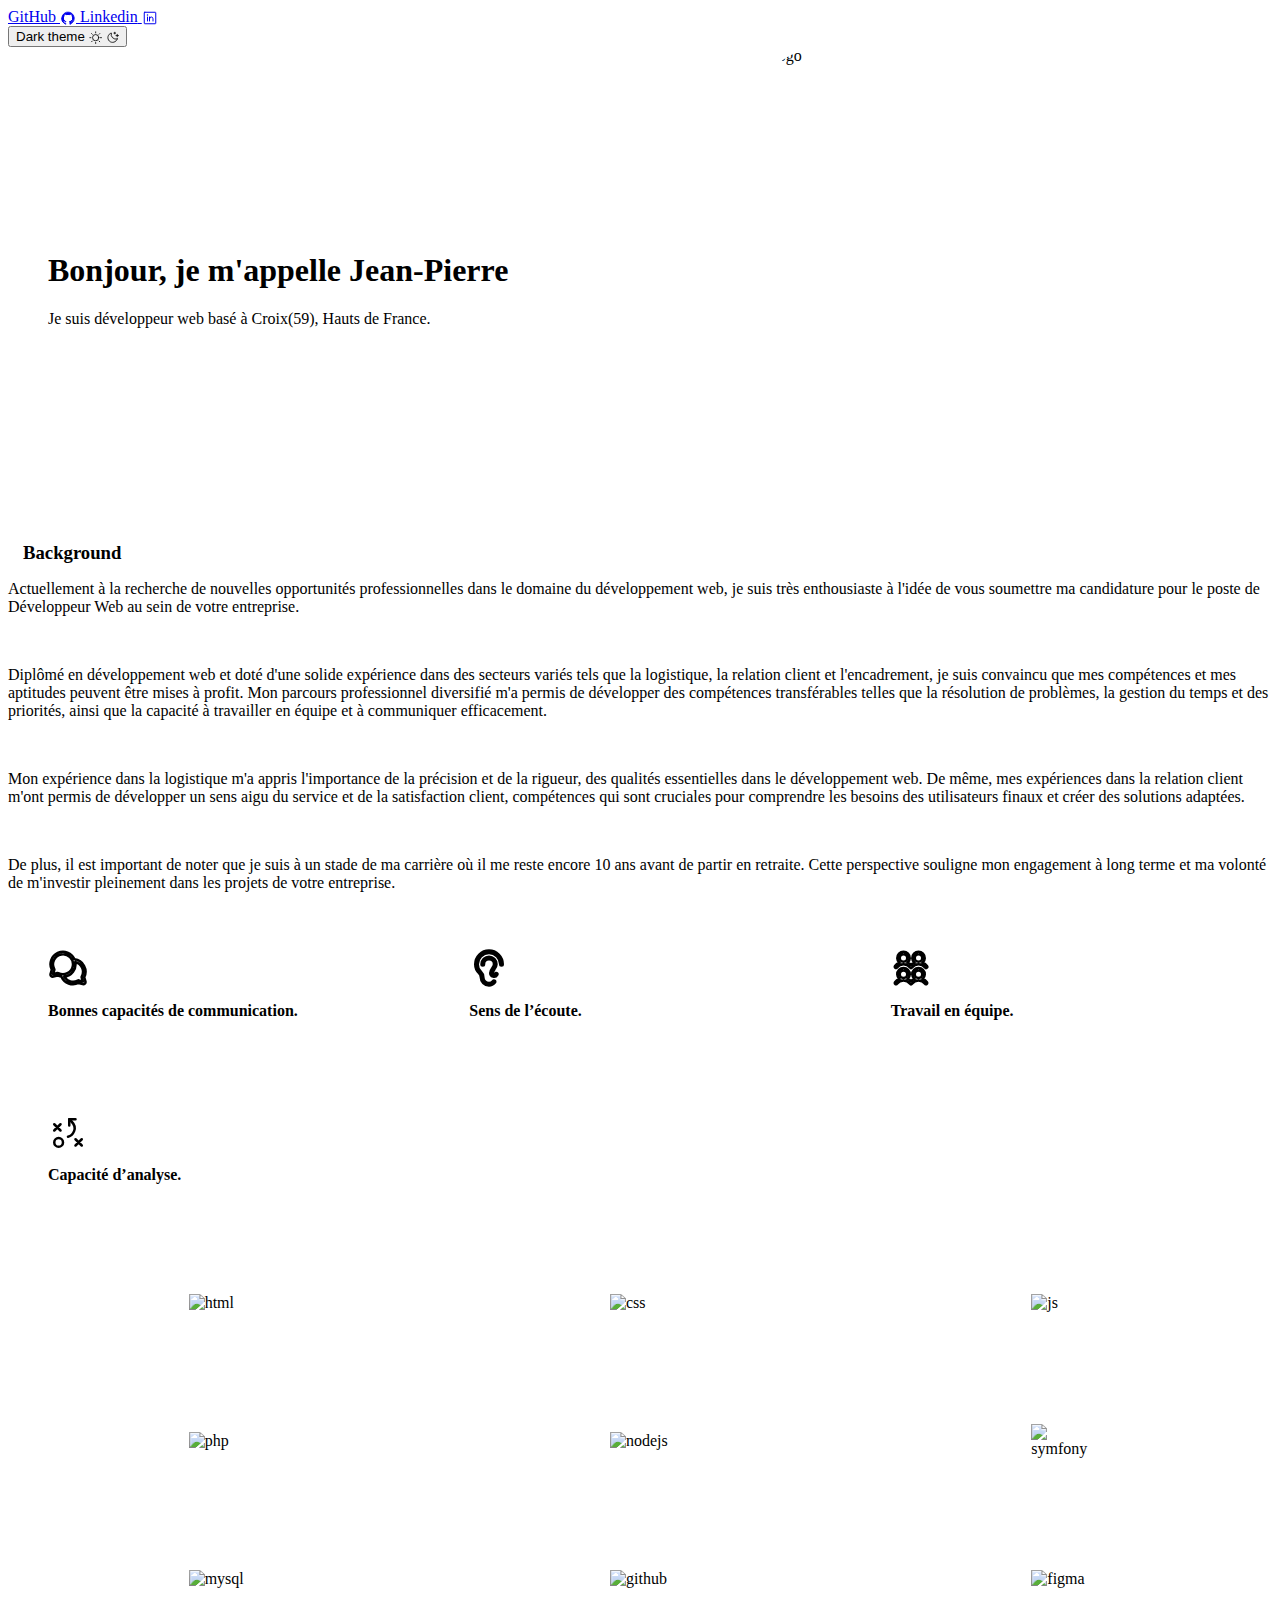
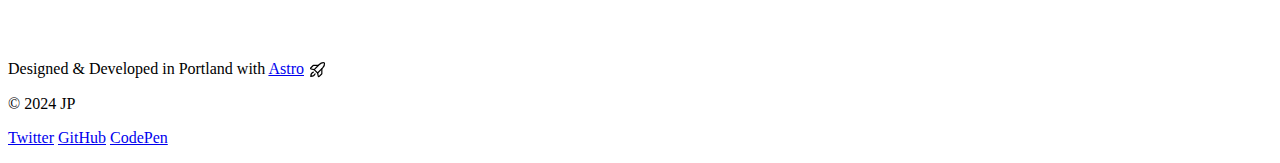
==== index.html @ b60fefc5 "css" ====
<!DOCTYPE html><html lang="fr" data-astro-cid-37fxchfa> <head><meta charset="UTF-8"><meta name="description" property="og:description" content="The personal site of JP"><meta name="viewport" content="width=device-width"><title>JP personal site</title><link rel="icon" type="image/svg+xml" href="/favicon.svg"><link rel="preconnect" href="https://fonts.googleapis.com"><link rel="preconnect" href="https://fonts.gstatic.com" crossorigin><link href="https://fonts.googleapis.com/css2?family=Public+Sans:ital,wght@0,400;0,700;1,400&family=Rubik:wght@500;600&display=swap" rel="stylesheet"><script>
	// This code is inlined in the head to make dark mode instant & blocking.
	const getThemePreference = () => {
		if (typeof localStorage !== 'undefined' && localStorage.getItem('theme')) {
			return localStorage.getItem('theme');
		}
		return window.matchMedia('(prefers-color-scheme: dark)').matches ? 'dark' : 'light';
	};
	const isDark = getThemePreference() === 'dark';
	document.documentElement.classList[isDark ? 'add' : 'remove']('theme-dark');

	if (typeof localStorage !== 'undefined') {
		// Watch the document element and persist user preference when it changes.
		const observer = new MutationObserver(() => {
			const isDark = document.documentElement.classList.contains('theme-dark');
			localStorage.setItem('theme', isDark ? 'dark' : 'light');
		});
		observer.observe(document.documentElement, { attributes: true, attributeFilter: ['class'] });
	}
</script><link rel="stylesheet" href="/portfolio-live/astro/about.D2MrxY_N.css" />
<style>.box[data-astro-cid-ab4ihpzs]{border:1px solid var(--gray-800);border-radius:.75rem;padding:1.5rem;background-color:var(--gray-999_40);box-shadow:var(--shadow-sm)}.skills[data-astro-cid-ab4ihpzs]{display:flex;flex-direction:column;gap:3rem}.skills[data-astro-cid-ab4ihpzs] h2[data-astro-cid-ab4ihpzs]{font-size:var(--text-lg)}.skills[data-astro-cid-ab4ihpzs] p[data-astro-cid-ab4ihpzs]{color:var(--gray-400)}@media (min-width: 50em){.box[data-astro-cid-ab4ihpzs]{border-radius:1.5rem;padding:2.5rem}.skills[data-astro-cid-ab4ihpzs]{display:grid;grid-template-columns:repeat(3,1fr);gap:5rem}.skills[data-astro-cid-ab4ihpzs] h2[data-astro-cid-ab4ihpzs]{font-size:var(--text-2xl)}}.box[data-astro-cid-4gfp2wzf]{border:1px solid var(--gray-800);border-radius:.75rem;padding:1.5rem;background-color:var(--gray-999_40);box-shadow:var(--shadow-sm)}img[data-astro-cid-4gfp2wzf]{width:60px}.stack[data-astro-cid-4gfp2wzf]{display:flex;flex-direction:column;align-items:center;margin:1rem}@media (min-width: 50em){.box[data-astro-cid-4gfp2wzf]{border-radius:1.5rem;padding:2.5rem}.skills[data-astro-cid-4gfp2wzf]{display:grid;grid-template-columns:repeat(3,1fr);gap:5rem;align-items:center}.skills[data-astro-cid-4gfp2wzf] h2[data-astro-cid-4gfp2wzf]{font-size:var(--text-2xl)}}.hero[data-astro-cid-j7pv25f6]{display:flex;flex-direction:column;align-items:center;gap:2rem}.roles[data-astro-cid-j7pv25f6]{display:none}.hero[data-astro-cid-j7pv25f6] img[data-astro-cid-j7pv25f6]{object-fit:cover;object-position:top;border-radius:50%}h3[data-astro-cid-j7pv25f6]{margin:15px}@media (min-width: 50em){.hero[data-astro-cid-j7pv25f6]{display:grid;grid-template-columns:6fr 4fr;padding-inline:2.5rem;gap:3.75rem}.roles[data-astro-cid-j7pv25f6]{margin-top:.5rem;display:flex;gap:.5rem}.hero[data-astro-cid-j7pv25f6] img[data-astro-cid-j7pv25f6]{border-radius:4.5rem;object-fit:cover}}.section[data-astro-cid-j7pv25f6]{display:grid;gap:2rem}.with-background[data-astro-cid-j7pv25f6]{position:relative}.with-background[data-astro-cid-j7pv25f6]:before{--hero-bg: var(--bg-image-subtle-2);content:"";position:absolute;pointer-events:none;left:50%;width:100vw;aspect-ratio:calc(2.25 / var(--bg-scale));top:0;transform:translateY(-75%) translate(-50%);background:url(/portfolio-live/assets/backgrounds/noise.png) top center/220px repeat,var(--hero-bg) center center / var(--bg-gradient-size) no-repeat,var(--gray-999);background-blend-mode:overlay,normal,normal,normal;mix-blend-mode:var(--bg-blend-mode);z-index:-1}.with-background[data-astro-cid-j7pv25f6].bg-variant:before{--hero-bg: var(--bg-image-subtle-1)}.section-header[data-astro-cid-j7pv25f6]{justify-self:center;text-align:center;max-width:50ch;font-size:var(--text-md);color:var(--gray-300)}.section-header[data-astro-cid-j7pv25f6] h3[data-astro-cid-j7pv25f6]{font-size:var(--text-2xl)}@media (min-width: 50em){.section[data-astro-cid-j7pv25f6]{grid-template-columns:repeat(4,1fr);grid-template-areas:"header header header header" "gallery gallery gallery gallery";gap:5rem}.section[data-astro-cid-j7pv25f6].with-cta{grid-template-areas:"header header header cta" "gallery gallery gallery gallery"}.section-header[data-astro-cid-j7pv25f6]{grid-area:header;font-size:var(--text-lg)}.section-header[data-astro-cid-j7pv25f6] h3[data-astro-cid-j7pv25f6]{font-size:var(--text-4xl)}.with-cta[data-astro-cid-j7pv25f6] .section-header[data-astro-cid-j7pv25f6]{justify-self:flex-start;text-align:left}.gallery[data-astro-cid-j7pv25f6]{grid-area:gallery}.cta[data-astro-cid-j7pv25f6]{grid-area:cta}}.mention-card[data-astro-cid-j7pv25f6]{display:flex;height:7rem;justify-content:center;align-items:center;text-align:center;border:1px solid var(--gray-800);border-radius:1.5rem;color:var(--gray-300);background:var(--gradient-subtle);box-shadow:var(--shadow-sm)}@media (min-width: 50em){.mention-card[data-astro-cid-j7pv25f6]{border-radius:1.5rem;height:9.5rem}}
svg[data-astro-cid-patnjmll]{vertical-align:middle;width:var(--size, 1em);height:var(--size, 1em)}
</style><script type="module">addEventListener("load",()=>document.documentElement.classList.add("loaded"));class i extends HTMLElement{constructor(){super(),this.appendChild(this.querySelector("template").content.cloneNode(!0));const t=this.querySelector("button"),e=document.getElementById("menu-content");e.hidden=!0,e.classList.add("menu-content");const n=s=>{t.setAttribute("aria-expanded",s?"true":"false"),e.hidden=!s};t.addEventListener("click",()=>n(e.hidden));const d=s=>{n(s.matches),t.hidden=s.matches},c=window.matchMedia("(min-width: 50em)");d(c),c.addEventListener("change",d)}}customElements.define("menu-button",i);class a extends HTMLElement{constructor(){super();const t=this.querySelector("button"),e=n=>{document.documentElement.classList[n?"add":"remove"]("theme-dark"),t.setAttribute("aria-pressed",String(n))};t.addEventListener("click",()=>e(!this.isDark())),e(this.isDark())}isDark(){return document.documentElement.classList.contains("theme-dark")}}customElements.define("theme-toggle",a);
</script></head> <body data-astro-cid-37fxchfa> <div class="stack backgrounds" data-astro-cid-37fxchfa> <nav data-astro-cid-dmqpwcec> <div class="menu-header" data-astro-cid-dmqpwcec> <menu-button data-astro-cid-dmqpwcec> <template data-astro-cid-dmqpwcec> <button class="menu-button" aria-expanded="false" data-astro-cid-dmqpwcec> <span class="sr-only" data-astro-cid-dmqpwcec>Menu</span> <svg xmlns="http://www.w3.org/2000/svg" width="40" height="40" viewBox="0 0 256 256" aria-hidden="true" stroke="currentcolor" fill="currentcolor" class="astro-patnjmll" data-astro-cid-patnjmll> <g data-astro-cid-patnjmll><path stroke-linecap="round" stroke-linejoin="round" stroke-width="16" d="M40 128h176M40 64h176M40 192h176"/></g>  </svg>  </button> </template> </menu-button> </div> <noscript> <div class="menu-footer" data-astro-cid-dmqpwcec> <div class="socials" data-astro-cid-dmqpwcec> <a href="https://github.com/me" class="social" data-astro-cid-dmqpwcec> <span class="sr-only" data-astro-cid-dmqpwcec>GitHub</span> <svg xmlns="http://www.w3.org/2000/svg" width="40" height="40" viewBox="0 0 256 256" aria-hidden="true" stroke="currentcolor" fill="currentcolor" class="astro-patnjmll" data-astro-cid-patnjmll> <g data-astro-cid-patnjmll><g stroke-linecap="round" stroke-linejoin="round"><path fill="none" stroke-width="14.7" d="M55.7 167.2c13.9 1 21.3 13.1 22.2 14.6 4.2 7.2 10.4 9.6 18.3 7.1l1.1-3.4a60.3 60.3 0 0 1-25.8-11.9c-12-10.1-18-25.6-18-46.3"/><path fill="none" stroke-width="16" d="M61.4 205.1a24.5 24.5 0 0 1-3-6.1c-3.2-7.9-7.1-10.6-7.8-11.1l-1-.6c-2.4-1.6-9.5-6.5-7.2-13.9 1.4-4.5 6-7.2 12.3-7.2h.8c4 .3 7.6 1.5 10.7 3.2-9.1-10.1-13.6-24.3-13.6-42.3 0-11.3 3.5-21.7 10.1-30.4A46.7 46.7 0 0 1 65 67.3a8.3 8.3 0 0 1 5-4.7c2.8-.9 13.3-2.7 33.2 9.9a105 105 0 0 1 50.5 0c19.9-12.6 30.4-10.8 33.2-9.9 2.3.7 4.1 2.4 5 4.7 5 12.7 4 23.2 2.6 29.4 6.7 8.7 10 18.9 10 30.4 0 42.6-25.8 54.7-43.6 58.7 1.4 4.1 2.2 8.8 2.2 13.7l-.1 23.4v2.3"/><path fill="none" stroke-width="16" d="M160.9 185.7c1.4 4.1 2.2 8.8 2.2 13.7l-.1 23.4v2.3A98.6 98.6 0 1 0 61.4 205c-1.4-2.1-11.3-17.5-11.8-17.8-2.4-1.6-9.5-6.5-7.2-13.9 1.4-4.5 6-7.2 12.3-7.2h.8c4 .3 7.6 1.5 10.7 3.2-9.1-10.1-13.6-24.3-13.6-42.3 0-11.3 3.5-21.7 10.1-30.4A46.4 46.4 0 0 1 65 67.3a8.3 8.3 0 0 1 5-4.7c2.8-.9 13.3-2.7 33.2 9.9a105 105 0 0 1 50.5 0c19.9-12.6 30.4-10.8 33.2-9.9 2.3.7 4.1 2.4 5 4.7 5 12.7 4 23.2 2.6 29.4 6.7 8.7 10 18.9 10 30.4.1 42.6-25.8 54.7-43.6 58.6z"/><path fill="none" stroke-width="18.7" d="m170.1 203.3 17.3-12 17.2-18.7 9.5-26.6v-27.9l-9.5-27.5" /><path fill="none" stroke-width="22.7" d="m92.1 57.3 23.3-4.6 18.7-1.4 29.3 5.4m-110 32.6-8 16-4 21.4.6 20.3 3.4 13" /><path fill="none" stroke-width="13.3" d="M28.8 133a100 100 0 0 0 66.9 94.4v-8.7c-22.4 1.8-33-11.5-35.6-19.8-3.4-8.6-7.8-11.4-8.5-11.8"/></g></g>  </svg>  </a><a href="https://codepen.io/me" class="social" data-astro-cid-dmqpwcec> <span class="sr-only" data-astro-cid-dmqpwcec>Linkedin</span> <svg xmlns="http://www.w3.org/2000/svg" width="40" height="40" viewBox="0 0 256 256" aria-hidden="true" stroke="currentcolor" fill="currentcolor" class="astro-patnjmll" data-astro-cid-patnjmll> <g data-astro-cid-patnjmll><rect width="184" height="184" x="36" y="36" fill="none" stroke-linecap="round" stroke-linejoin="round" stroke-width="16" rx="8"/><path fill="none" stroke-linecap="round" stroke-linejoin="round" stroke-width="16" d="M120 112v64m-32-64v64m32-36a28 28 0 0 1 56 0v36"/><circle stroke="none" cx="88" cy="80" r="12"/></g>  </svg>  </a> </div> </div> </noscript> <div id="menu-content" hidden data-astro-cid-dmqpwcec> <div class="menu-footer" data-astro-cid-dmqpwcec> <div class="socials" data-astro-cid-dmqpwcec> <a href="https://github.com/me" class="social" data-astro-cid-dmqpwcec> <span class="sr-only" data-astro-cid-dmqpwcec>GitHub</span> <svg xmlns="http://www.w3.org/2000/svg" width="40" height="40" viewBox="0 0 256 256" aria-hidden="true" stroke="currentcolor" fill="currentcolor" class="astro-patnjmll" data-astro-cid-patnjmll> <g data-astro-cid-patnjmll><g stroke-linecap="round" stroke-linejoin="round"><path fill="none" stroke-width="14.7" d="M55.7 167.2c13.9 1 21.3 13.1 22.2 14.6 4.2 7.2 10.4 9.6 18.3 7.1l1.1-3.4a60.3 60.3 0 0 1-25.8-11.9c-12-10.1-18-25.6-18-46.3"/><path fill="none" stroke-width="16" d="M61.4 205.1a24.5 24.5 0 0 1-3-6.1c-3.2-7.9-7.1-10.6-7.8-11.1l-1-.6c-2.4-1.6-9.5-6.5-7.2-13.9 1.4-4.5 6-7.2 12.3-7.2h.8c4 .3 7.6 1.5 10.7 3.2-9.1-10.1-13.6-24.3-13.6-42.3 0-11.3 3.5-21.7 10.1-30.4A46.7 46.7 0 0 1 65 67.3a8.3 8.3 0 0 1 5-4.7c2.8-.9 13.3-2.7 33.2 9.9a105 105 0 0 1 50.5 0c19.9-12.6 30.4-10.8 33.2-9.9 2.3.7 4.1 2.4 5 4.7 5 12.7 4 23.2 2.6 29.4 6.7 8.7 10 18.9 10 30.4 0 42.6-25.8 54.7-43.6 58.7 1.4 4.1 2.2 8.8 2.2 13.7l-.1 23.4v2.3"/><path fill="none" stroke-width="16" d="M160.9 185.7c1.4 4.1 2.2 8.8 2.2 13.7l-.1 23.4v2.3A98.6 98.6 0 1 0 61.4 205c-1.4-2.1-11.3-17.5-11.8-17.8-2.4-1.6-9.5-6.5-7.2-13.9 1.4-4.5 6-7.2 12.3-7.2h.8c4 .3 7.6 1.5 10.7 3.2-9.1-10.1-13.6-24.3-13.6-42.3 0-11.3 3.5-21.7 10.1-30.4A46.4 46.4 0 0 1 65 67.3a8.3 8.3 0 0 1 5-4.7c2.8-.9 13.3-2.7 33.2 9.9a105 105 0 0 1 50.5 0c19.9-12.6 30.4-10.8 33.2-9.9 2.3.7 4.1 2.4 5 4.7 5 12.7 4 23.2 2.6 29.4 6.7 8.7 10 18.9 10 30.4.1 42.6-25.8 54.7-43.6 58.6z"/><path fill="none" stroke-width="18.7" d="m170.1 203.3 17.3-12 17.2-18.7 9.5-26.6v-27.9l-9.5-27.5" /><path fill="none" stroke-width="22.7" d="m92.1 57.3 23.3-4.6 18.7-1.4 29.3 5.4m-110 32.6-8 16-4 21.4.6 20.3 3.4 13" /><path fill="none" stroke-width="13.3" d="M28.8 133a100 100 0 0 0 66.9 94.4v-8.7c-22.4 1.8-33-11.5-35.6-19.8-3.4-8.6-7.8-11.4-8.5-11.8"/></g></g>  </svg>  </a><a href="https://codepen.io/me" class="social" data-astro-cid-dmqpwcec> <span class="sr-only" data-astro-cid-dmqpwcec>Linkedin</span> <svg xmlns="http://www.w3.org/2000/svg" width="40" height="40" viewBox="0 0 256 256" aria-hidden="true" stroke="currentcolor" fill="currentcolor" class="astro-patnjmll" data-astro-cid-patnjmll> <g data-astro-cid-patnjmll><rect width="184" height="184" x="36" y="36" fill="none" stroke-linecap="round" stroke-linejoin="round" stroke-width="16" rx="8"/><path fill="none" stroke-linecap="round" stroke-linejoin="round" stroke-width="16" d="M120 112v64m-32-64v64m32-36a28 28 0 0 1 56 0v36"/><circle stroke="none" cx="88" cy="80" r="12"/></g>  </svg>  </a> </div> <div class="theme-toggle" data-astro-cid-dmqpwcec> <theme-toggle data-astro-cid-x3pjskd3> <button data-astro-cid-x3pjskd3> <span class="sr-only" data-astro-cid-x3pjskd3>Dark theme</span> <span class="icon light" data-astro-cid-x3pjskd3><svg xmlns="http://www.w3.org/2000/svg" width="40" height="40" viewBox="0 0 256 256" aria-hidden="true" stroke="currentcolor" fill="currentcolor" class="astro-patnjmll" data-astro-cid-patnjmll> <g data-astro-cid-patnjmll><circle cx="128" cy="128" r="60" fill="none" stroke-linecap="round" stroke-linejoin="round" stroke-width="16"/><path fill="none" stroke-linecap="round" stroke-linejoin="round" stroke-width="16" d="M128 36V16M63 63 49 49m-13 79H16m47 65-14 14m79 13v20m65-47 14 14m13-79h20m-47-65 14-14"/></g>  </svg> </span> <span class="icon dark" data-astro-cid-x3pjskd3><svg xmlns="http://www.w3.org/2000/svg" width="40" height="40" viewBox="0 0 256 256" aria-hidden="true" stroke="currentcolor" fill="currentcolor" class="astro-patnjmll" data-astro-cid-patnjmll> <g data-astro-cid-patnjmll><path fill="none" stroke-linecap="round" stroke-linejoin="round" stroke-width="16" d="M216 112V64m24 24h-48m-24-64v32m16-16h-32m65 113A92 92 0 0 1 103 39h0a92 92 0 1 0 114 114Z"/></g>  </svg> </span> </button> </theme-toggle>   </div> </div> </div> </nav>    <div class="stack gap-20 lg:gap-48" data-astro-cid-j7pv25f6> <div class="wrapper stack gap-8 lg:gap-20" data-astro-cid-j7pv25f6> <header class="hero" data-astro-cid-j7pv25f6> <div class="hero stack gap-4 start" data-astro-cid-bbe6dxrz> <div class="stack gap-2" data-astro-cid-bbe6dxrz> <h1 class="title" data-astro-cid-bbe6dxrz>Bonjour, je m&#39;appelle Jean-Pierre</h1> <p class="tagline" data-astro-cid-bbe6dxrz>Je suis développeur web basé à Croix(59), Hauts de France.</p> </div>  </div>  <img alt="Logo" width="480" height="480" src="/portfolio-live/assets/logo.png" data-astro-cid-j7pv25f6> </header> </div> <main class="wrapper stack gap-20 lg:gap-48" data-astro-cid-j7pv25f6> <section data-astro-cid-j7pv25f6> <h3 class="mx-6" data-astro-cid-j7pv25f6>Background</h3> <div class="content" data-astro-cid-j7pv25f6> <p data-astro-cid-j7pv25f6>
Actuellement à la recherche de nouvelles opportunités professionnelles dans le domaine du développement web, je suis très enthousiaste à l'idée de vous soumettre ma candidature pour le poste de Développeur Web au sein de votre entreprise.
</p> <br data-astro-cid-j7pv25f6> <p data-astro-cid-j7pv25f6>
Diplômé en développement web et doté d'une solide expérience dans des secteurs variés tels que la logistique, la relation client et l'encadrement, je suis convaincu que mes compétences et mes aptitudes peuvent être mises à profit. Mon parcours professionnel diversifié m'a permis de développer des compétences transférables telles que la résolution de problèmes, la gestion du temps et des priorités, ainsi que la capacité à travailler en équipe et à communiquer efficacement.
</p> <br data-astro-cid-j7pv25f6> <p data-astro-cid-j7pv25f6>
Mon expérience dans la logistique m'a appris l'importance de la précision et de la rigueur, des qualités essentielles dans le développement web. De même, mes expériences dans la relation client m'ont permis de développer un sens aigu du service et de la satisfaction client, compétences qui sont cruciales pour comprendre les besoins des utilisateurs finaux et créer des solutions adaptées.
</p> <br data-astro-cid-j7pv25f6> <p data-astro-cid-j7pv25f6>
De plus, il est important de noter que je suis à un stade de ma carrière où il me reste encore 10 ans avant de partir en retraite. Cette perspective souligne mon engagement à long terme et ma volonté de m'investir pleinement dans les projets de votre entreprise.
</p> </div> </section> <section class="box skills" data-astro-cid-ab4ihpzs> <div class="stack gap-2 lg:gap-4" data-astro-cid-ab4ihpzs> <svg xmlns="http://www.w3.org/2000/svg" width="40" height="40" viewBox="0 0 256 256" aria-hidden="true" stroke="url(#icon-gradient-8xuyfikn)" fill="url(#icon-gradient-8xuyfikn)" style="--size:2.5rem" class="astro-patnjmll" data-astro-cid-patnjmll> <g data-astro-cid-patnjmll><path fill="none" stroke-linecap="round" stroke-linejoin="round" stroke-width="16" d="M231.79,187.33A80,80,0,0,0,169.57,72.59,80,80,0,1,0,24.21,139.33l-7.66,26.82a14,14,0,0,0,17.3,17.3l26.82-7.66a80.15,80.15,0,0,0,25.75,7.63,80,80,0,0,0,108.91,40.37l26.82,7.66a14,14,0,0,0,17.3-17.3ZM61.53,159.23a8.22,8.22,0,0,0-2.2.3l-26.41,7.55,7.55-26.41a8,8,0,0,0-.68-6,63.95,63.95,0,1,1,25.57,25.57A7.94,7.94,0,0,0,61.53,159.23Zm154,29.44,7.55,26.41-26.41-7.55a8,8,0,0,0-6,.68,64.06,64.06,0,0,1-86.32-24.64A79.93,79.93,0,0,0,174.7,89.71a64,64,0,0,1,41.51,92.93A8,8,0,0,0,215.53,188.67Z"/></g> <linearGradient id="icon-gradient-8xuyfikn" x1="23" x2="235" y1="43" y2="202" gradientUnits="userSpaceOnUse" data-astro-cid-patnjmll> <stop stop-color="var(--gradient-stop-1)" data-astro-cid-patnjmll></stop> <stop offset=".5" stop-color="var(--gradient-stop-2)" data-astro-cid-patnjmll></stop> <stop offset="1" stop-color="var(--gradient-stop-3)" data-astro-cid-patnjmll></stop> </linearGradient> </svg>  <h2 data-astro-cid-ab4ihpzs>Bonnes  capacités de communication.</h2> </div> <div class="stack gap-2 lg:gap-4" data-astro-cid-ab4ihpzs> <svg xmlns="http://www.w3.org/2000/svg" width="40" height="40" viewBox="0 0 256 256" aria-hidden="true" stroke="url(#icon-gradient-jhmcjo9o)" fill="url(#icon-gradient-jhmcjo9o)" style="--size:2.5rem" class="astro-patnjmll" data-astro-cid-patnjmll> <g data-astro-cid-patnjmll><path fill="none" stroke-linecap="round" stroke-linejoin="round" stroke-width="16" d="M216,104a8,8,0,0,1-16,0,72,72,0,0,0-144,0c0,26.7,8.53,34.92,17.57,43.64C82.21,156,92,165.41,92,188a36,36,0,0,0,36,36c10.24,0,18.45-4.16,25.83-13.09a8,8,0,1,1,12.34,10.18C155.81,233.64,143,240,128,240a52.06,52.06,0,0,1-52-52c0-15.79-5.68-21.27-13.54-28.84C52.46,149.5,40,137.5,40,104a88,88,0,0,1,176,0Zm-38.13,57.08A8,8,0,0,0,166.93,164,8,8,0,0,1,152,160c0-9.33,4.82-15.76,10.4-23.2,6.37-8.5,13.6-18.13,13.6-32.8a48,48,0,0,0-96,0,8,8,0,0,0,16,0,32,32,0,0,1,64,0c0,9.33-4.82,15.76-10.4,23.2-6.37,8.5-13.6,18.13-13.6,32.8a24,24,0,0,0,44.78,12A8,8,0,0,0,177.87,161.08Z"/></g> <linearGradient id="icon-gradient-jhmcjo9o" x1="23" x2="235" y1="43" y2="202" gradientUnits="userSpaceOnUse" data-astro-cid-patnjmll> <stop stop-color="var(--gradient-stop-1)" data-astro-cid-patnjmll></stop> <stop offset=".5" stop-color="var(--gradient-stop-2)" data-astro-cid-patnjmll></stop> <stop offset="1" stop-color="var(--gradient-stop-3)" data-astro-cid-patnjmll></stop> </linearGradient> </svg>  <h2 data-astro-cid-ab4ihpzs>Sens de l’écoute.</h2> </div> <div class="stack gap-2 lg:gap-4" data-astro-cid-ab4ihpzs> <svg xmlns="http://www.w3.org/2000/svg" width="40" height="40" viewBox="0 0 256 256" aria-hidden="true" stroke="url(#icon-gradient-a9tbwdmz)" fill="url(#icon-gradient-a9tbwdmz)" style="--size:2.5rem" class="astro-patnjmll" data-astro-cid-patnjmll> <g data-astro-cid-patnjmll><path fill="none" stroke-linecap="none" stroke-linejoin="none" stroke-width="16" path d="M27.2,126.4a8,8,0,0,0,11.2-1.6,52,52,0,0,1,83.2,0,8,8,0,0,0,11.2,1.59,7.73,7.73,0,0,0,1.59-1.59h0a52,52,0,0,1,83.2,0,8,8,0,0,0,12.8-9.61A67.85,67.85,0,0,0,203,93.51a40,40,0,1,0-53.94,0,67.27,67.27,0,0,0-21,14.31,67.27,67.27,0,0,0-21-14.31,40,40,0,1,0-53.94,0A67.88,67.88,0,0,0,25.6,115.2,8,8,0,0,0,27.2,126.4ZM176,40a24,24,0,1,1-24,24A24,24,0,0,1,176,40ZM80,40A24,24,0,1,1,56,64,24,24,0,0,1,80,40ZM203,197.51a40,40,0,1,0-53.94,0,67.27,67.27,0,0,0-21,14.31,67.27,67.27,0,0,0-21-14.31,40,40,0,1,0-53.94,0A67.88,67.88,0,0,0,25.6,219.2a8,8,0,1,0,12.8,9.6,52,52,0,0,1,83.2,0,8,8,0,0,0,11.2,1.59,7.73,7.73,0,0,0,1.59-1.59h0a52,52,0,0,1,83.2,0,8,8,0,0,0,12.8-9.61A67.85,67.85,0,0,0,203,197.51ZM80,144a24,24,0,1,1-24,24A24,24,0,0,1,80,144Zm96,0a24,24,0,1,1-24,24A24,24,0,0,1,176,144Z"/></g> <linearGradient id="icon-gradient-a9tbwdmz" x1="23" x2="235" y1="43" y2="202" gradientUnits="userSpaceOnUse" data-astro-cid-patnjmll> <stop stop-color="var(--gradient-stop-1)" data-astro-cid-patnjmll></stop> <stop offset=".5" stop-color="var(--gradient-stop-2)" data-astro-cid-patnjmll></stop> <stop offset="1" stop-color="var(--gradient-stop-3)" data-astro-cid-patnjmll></stop> </linearGradient> </svg>  <h2 data-astro-cid-ab4ihpzs>Travail en équipe.</h2> </div> <div class="stack gap-2 lg:gap-4" data-astro-cid-ab4ihpzs> <svg xmlns="http://www.w3.org/2000/svg" width="40" height="40" viewBox="0 0 256 256" aria-hidden="true" stroke="url(#icon-gradient-6cy2mwjp)" fill="url(#icon-gradient-6cy2mwjp)" style="--size:2.5rem" class="astro-patnjmll" data-astro-cid-patnjmll> <g data-astro-cid-patnjmll><circle cx="68" cy="188" r="28" fill="none" stroke-linecap="round" stroke-linejoin="round" stroke-width="16"/><path fill="none" stroke-linecap="round" stroke-linejoin="round" stroke-width="16" d="m40 72 40 40m0-40-40 40m136 56 40 40m0-40-40 40M136 80V40h40"/><path fill="none" stroke-linecap="round" stroke-linejoin="round" stroke-width="16" d="m136 40 16 16c40 40 8 88-24 96"/></g> <linearGradient id="icon-gradient-6cy2mwjp" x1="23" x2="235" y1="43" y2="202" gradientUnits="userSpaceOnUse" data-astro-cid-patnjmll> <stop stop-color="var(--gradient-stop-1)" data-astro-cid-patnjmll></stop> <stop offset=".5" stop-color="var(--gradient-stop-2)" data-astro-cid-patnjmll></stop> <stop offset="1" stop-color="var(--gradient-stop-3)" data-astro-cid-patnjmll></stop> </linearGradient> </svg>  <h2 data-astro-cid-ab4ihpzs>Capacité d’analyse.</h2> </div> </section>  <section class="box skills" data-astro-cid-4gfp2wzf> <div class="stack gap-2 lg:gap-4" data-astro-cid-4gfp2wzf> <img src="/portfolio-live/assets/html.png" alt="html" data-astro-cid-4gfp2wzf> </div> <div class="stack gap-2 lg:gap-4" data-astro-cid-4gfp2wzf> <img src="/portfolio-live/assets/css.png" alt="css" data-astro-cid-4gfp2wzf> </div> <div class="stack gap-2 lg:gap-4" data-astro-cid-4gfp2wzf> <img src="/portfolio-live/assets/js.png" alt="js" data-astro-cid-4gfp2wzf> </div> <div class="stack gap-2 lg:gap-4" data-astro-cid-4gfp2wzf> <img src="/portfolio-live/assets/php.webp" alt="php" data-astro-cid-4gfp2wzf> </div> <div class="stack gap-2 lg:gap-4" data-astro-cid-4gfp2wzf> <img src="/portfolio-live/assets/nodejs.webp" alt="nodejs" data-astro-cid-4gfp2wzf> </div> <div class="stack gap-2 lg:gap-4" data-astro-cid-4gfp2wzf> <img src="/portfolio-live/assets/symfony.webp" alt="symfony" data-astro-cid-4gfp2wzf> </div> <div class="stack gap-2 lg:gap-4" data-astro-cid-4gfp2wzf> <img src="/portfolio-live/assets/mysql.webp" alt="mysql" data-astro-cid-4gfp2wzf> </div> <div class="stack gap-2 lg:gap-4" data-astro-cid-4gfp2wzf> <img src="/portfolio-live/assets/github.webp" alt="github" data-astro-cid-4gfp2wzf> </div> <div class="stack gap-2 lg:gap-4" data-astro-cid-4gfp2wzf> <img src="/portfolio-live/assets/figma.webp" alt="figma" data-astro-cid-4gfp2wzf> </div> </section>  </main> </div>  <footer data-astro-cid-sz7xmlte> <div class="group" data-astro-cid-sz7xmlte> <p data-astro-cid-sz7xmlte>
Designed & Developed in Portland with <a href="https://astro.build/" data-astro-cid-sz7xmlte>Astro</a> <svg xmlns="http://www.w3.org/2000/svg" width="40" height="40" viewBox="0 0 256 256" aria-hidden="true" stroke="currentcolor" fill="currentcolor" style="--size:1.2em" class="astro-patnjmll" data-astro-cid-patnjmll> <g data-astro-cid-patnjmll><path fill="none" stroke-linecap="round" stroke-linejoin="round" stroke-width="16" d="M94.1 184.6c-11.4 33.9-56.6 33.9-56.6 33.9s0-45.2 33.9-56.6m124.5-56.5L128 173.3 82.7 128l67.9-67.9C176.3 34.4 202 34.7 213 36.3a7.8 7.8 0 0 1 6.7 6.7c1.6 11 1.9 36.7-23.8 62.4Z"/><path fill="none" stroke-linecap="round" stroke-linejoin="round" stroke-width="16" d="M184.6 116.7v64.6a8 8 0 0 1-2.4 5.6l-32.3 32.4a8 8 0 0 1-13.5-4.1l-8.4-41.9m11.3-101.9H74.7a8 8 0 0 0-5.6 2.4l-32.4 32.3a8 8 0 0 0 4.1 13.5l41.9 8.4"/></g>  </svg>  </p> <p data-astro-cid-sz7xmlte>&copy; 2024 JP</p> </div> <p class="socials" data-astro-cid-sz7xmlte> <a href="https://twitter.com/me" data-astro-cid-sz7xmlte> Twitter</a> <a href="https://github.com/me" data-astro-cid-sz7xmlte> GitHub</a> <a href="https://codepen.io/me" data-astro-cid-sz7xmlte> CodePen</a> </p> </footer>  </div>   </body> </html>
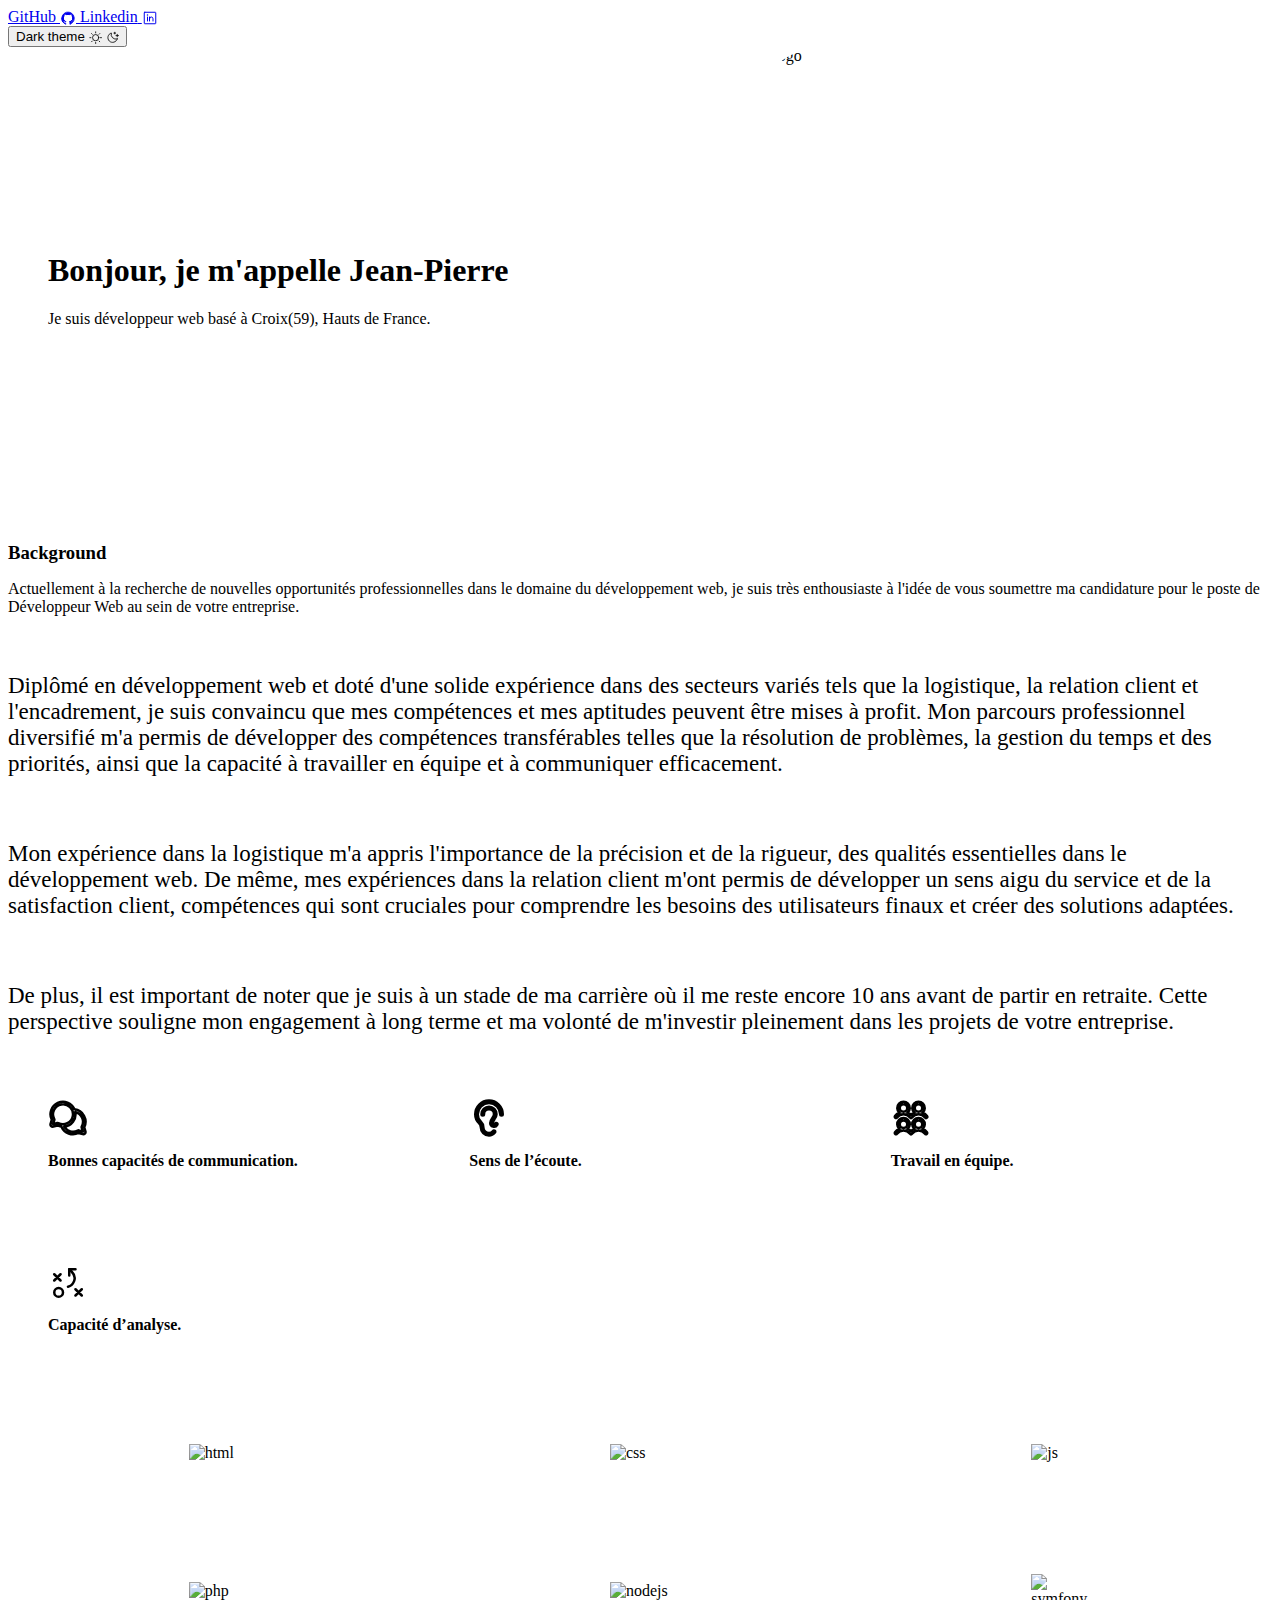
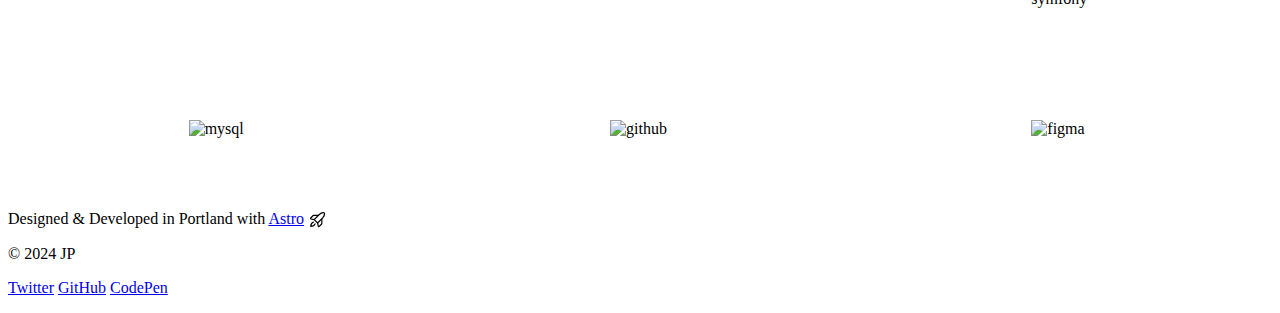
==== commit bd3ac2e0: "maj" ====
--- a/index.html
+++ b/index.html
@@ -18,16 +18,20 @@
 		observer.observe(document.documentElement, { attributes: true, attributeFilter: ['class'] });
 	}
 </script><link rel="stylesheet" href="/portfolio-live/astro/about.D2MrxY_N.css" />
-<style>.box[data-astro-cid-ab4ihpzs]{border:1px solid var(--gray-800);border-radius:.75rem;padding:1.5rem;background-color:var(--gray-999_40);box-shadow:var(--shadow-sm)}.skills[data-astro-cid-ab4ihpzs]{display:flex;flex-direction:column;gap:3rem}.skills[data-astro-cid-ab4ihpzs] h2[data-astro-cid-ab4ihpzs]{font-size:var(--text-lg)}.skills[data-astro-cid-ab4ihpzs] p[data-astro-cid-ab4ihpzs]{color:var(--gray-400)}@media (min-width: 50em){.box[data-astro-cid-ab4ihpzs]{border-radius:1.5rem;padding:2.5rem}.skills[data-astro-cid-ab4ihpzs]{display:grid;grid-template-columns:repeat(3,1fr);gap:5rem}.skills[data-astro-cid-ab4ihpzs] h2[data-astro-cid-ab4ihpzs]{font-size:var(--text-2xl)}}.box[data-astro-cid-4gfp2wzf]{border:1px solid var(--gray-800);border-radius:.75rem;padding:1.5rem;background-color:var(--gray-999_40);box-shadow:var(--shadow-sm)}img[data-astro-cid-4gfp2wzf]{width:60px}.stack[data-astro-cid-4gfp2wzf]{display:flex;flex-direction:column;align-items:center;margin:1rem}@media (min-width: 50em){.box[data-astro-cid-4gfp2wzf]{border-radius:1.5rem;padding:2.5rem}.skills[data-astro-cid-4gfp2wzf]{display:grid;grid-template-columns:repeat(3,1fr);gap:5rem;align-items:center}.skills[data-astro-cid-4gfp2wzf] h2[data-astro-cid-4gfp2wzf]{font-size:var(--text-2xl)}}.hero[data-astro-cid-j7pv25f6]{display:flex;flex-direction:column;align-items:center;gap:2rem}.roles[data-astro-cid-j7pv25f6]{display:none}.hero[data-astro-cid-j7pv25f6] img[data-astro-cid-j7pv25f6]{object-fit:cover;object-position:top;border-radius:50%}h3[data-astro-cid-j7pv25f6]{margin:15px}@media (min-width: 50em){.hero[data-astro-cid-j7pv25f6]{display:grid;grid-template-columns:6fr 4fr;padding-inline:2.5rem;gap:3.75rem}.roles[data-astro-cid-j7pv25f6]{margin-top:.5rem;display:flex;gap:.5rem}.hero[data-astro-cid-j7pv25f6] img[data-astro-cid-j7pv25f6]{border-radius:4.5rem;object-fit:cover}}.section[data-astro-cid-j7pv25f6]{display:grid;gap:2rem}.with-background[data-astro-cid-j7pv25f6]{position:relative}.with-background[data-astro-cid-j7pv25f6]:before{--hero-bg: var(--bg-image-subtle-2);content:"";position:absolute;pointer-events:none;left:50%;width:100vw;aspect-ratio:calc(2.25 / var(--bg-scale));top:0;transform:translateY(-75%) translate(-50%);background:url(/portfolio-live/assets/backgrounds/noise.png) top center/220px repeat,var(--hero-bg) center center / var(--bg-gradient-size) no-repeat,var(--gray-999);background-blend-mode:overlay,normal,normal,normal;mix-blend-mode:var(--bg-blend-mode);z-index:-1}.with-background[data-astro-cid-j7pv25f6].bg-variant:before{--hero-bg: var(--bg-image-subtle-1)}.section-header[data-astro-cid-j7pv25f6]{justify-self:center;text-align:center;max-width:50ch;font-size:var(--text-md);color:var(--gray-300)}.section-header[data-astro-cid-j7pv25f6] h3[data-astro-cid-j7pv25f6]{font-size:var(--text-2xl)}@media (min-width: 50em){.section[data-astro-cid-j7pv25f6]{grid-template-columns:repeat(4,1fr);grid-template-areas:"header header header header" "gallery gallery gallery gallery";gap:5rem}.section[data-astro-cid-j7pv25f6].with-cta{grid-template-areas:"header header header cta" "gallery gallery gallery gallery"}.section-header[data-astro-cid-j7pv25f6]{grid-area:header;font-size:var(--text-lg)}.section-header[data-astro-cid-j7pv25f6] h3[data-astro-cid-j7pv25f6]{font-size:var(--text-4xl)}.with-cta[data-astro-cid-j7pv25f6] .section-header[data-astro-cid-j7pv25f6]{justify-self:flex-start;text-align:left}.gallery[data-astro-cid-j7pv25f6]{grid-area:gallery}.cta[data-astro-cid-j7pv25f6]{grid-area:cta}}.mention-card[data-astro-cid-j7pv25f6]{display:flex;height:7rem;justify-content:center;align-items:center;text-align:center;border:1px solid var(--gray-800);border-radius:1.5rem;color:var(--gray-300);background:var(--gradient-subtle);box-shadow:var(--shadow-sm)}@media (min-width: 50em){.mention-card[data-astro-cid-j7pv25f6]{border-radius:1.5rem;height:9.5rem}}
+<style>.box[data-astro-cid-ab4ihpzs]{border:1px solid var(--gray-800);border-radius:.75rem;padding:1.5rem;background-color:var(--gray-999_40);box-shadow:var(--shadow-sm)}.skills[data-astro-cid-ab4ihpzs]{display:flex;flex-direction:column;gap:3rem}.skills[data-astro-cid-ab4ihpzs] h2[data-astro-cid-ab4ihpzs]{font-size:var(--text-lg)}.skills[data-astro-cid-ab4ihpzs] p[data-astro-cid-ab4ihpzs]{color:var(--gray-400)}@media (min-width: 50em){.box[data-astro-cid-ab4ihpzs]{border-radius:1.5rem;padding:2.5rem}.skills[data-astro-cid-ab4ihpzs]{display:grid;grid-template-columns:repeat(3,1fr);gap:5rem}.skills[data-astro-cid-ab4ihpzs] h2[data-astro-cid-ab4ihpzs]{font-size:var(--text-2xl)}}.box[data-astro-cid-4gfp2wzf]{border:1px solid var(--gray-800);border-radius:.75rem;padding:1.5rem;background-color:var(--gray-999_40);box-shadow:var(--shadow-sm)}img[data-astro-cid-4gfp2wzf]{width:60px}.stack[data-astro-cid-4gfp2wzf]{display:flex;flex-direction:column;align-items:center;margin:1rem}@media (min-width: 50em){.box[data-astro-cid-4gfp2wzf]{border-radius:1.5rem;padding:2.5rem}.skills[data-astro-cid-4gfp2wzf]{display:grid;grid-template-columns:repeat(3,1fr);gap:5rem;align-items:center}.skills[data-astro-cid-4gfp2wzf] h2[data-astro-cid-4gfp2wzf]{font-size:var(--text-2xl)}}.hero[data-astro-cid-j7pv25f6]{display:flex;flex-direction:column;align-items:center;gap:2rem}.roles[data-astro-cid-j7pv25f6]{display:none}.hero[data-astro-cid-j7pv25f6] img[data-astro-cid-j7pv25f6]{object-fit:cover;object-position:top;border-radius:50%}h3[data-astro-cid-j7pv25f6]{margin:15px 0}@media (min-width: 50em){.hero[data-astro-cid-j7pv25f6]{display:grid;grid-template-columns:6fr 4fr;padding-inline:2.5rem;gap:3.75rem}.roles[data-astro-cid-j7pv25f6]{margin-top:.5rem;display:flex;gap:.5rem}.hero[data-astro-cid-j7pv25f6] img[data-astro-cid-j7pv25f6]{border-radius:4.5rem;object-fit:cover}}.section[data-astro-cid-j7pv25f6]{display:grid;gap:2rem}.with-background[data-astro-cid-j7pv25f6]{position:relative}.with-background[data-astro-cid-j7pv25f6]:before{--hero-bg: var(--bg-image-subtle-2);content:"";position:absolute;pointer-events:none;left:50%;width:100vw;aspect-ratio:calc(2.25 / var(--bg-scale));top:0;transform:translateY(-75%) translate(-50%);background:url(/portfolio-live/assets/backgrounds/noise.png) top center/220px repeat,var(--hero-bg) center center / var(--bg-gradient-size) no-repeat,var(--gray-999);background-blend-mode:overlay,normal,normal,normal;mix-blend-mode:var(--bg-blend-mode);z-index:-1}.with-background[data-astro-cid-j7pv25f6].bg-variant:before{--hero-bg: var(--bg-image-subtle-1)}.section-header[data-astro-cid-j7pv25f6]{justify-self:center;text-align:center;max-width:50ch;font-size:var(--text-md);color:var(--gray-300)}.section-header[data-astro-cid-j7pv25f6] h3[data-astro-cid-j7pv25f6]{font-size:var(--text-2xl)}@media (min-width: 50em){.section[data-astro-cid-j7pv25f6]{grid-template-columns:repeat(4,1fr);grid-template-areas:"header header header header" "gallery gallery gallery gallery";gap:5rem}.section[data-astro-cid-j7pv25f6].with-cta{grid-template-areas:"header header header cta" "gallery gallery gallery gallery"}.section-header[data-astro-cid-j7pv25f6]{grid-area:header;font-size:var(--text-lg)}.section-header[data-astro-cid-j7pv25f6] h3[data-astro-cid-j7pv25f6]{font-size:var(--text-4xl)}.with-cta[data-astro-cid-j7pv25f6] .section-header[data-astro-cid-j7pv25f6]{justify-self:flex-start;text-align:left}.gallery[data-astro-cid-j7pv25f6]{grid-area:gallery}.cta[data-astro-cid-j7pv25f6]{grid-area:cta}}.mention-card[data-astro-cid-j7pv25f6]{display:flex;height:7rem;justify-content:center;align-items:center;text-align:center;border:1px solid var(--gray-800);border-radius:1.5rem;color:var(--gray-300);background:var(--gradient-subtle);box-shadow:var(--shadow-sm)}@media (min-width: 50em){.mention-card[data-astro-cid-j7pv25f6]{border-radius:1.5rem;height:9.5rem}}
 svg[data-astro-cid-patnjmll]{vertical-align:middle;width:var(--size, 1em);height:var(--size, 1em)}
 </style><script type="module">addEventListener("load",()=>document.documentElement.classList.add("loaded"));class i extends HTMLElement{constructor(){super(),this.appendChild(this.querySelector("template").content.cloneNode(!0));const t=this.querySelector("button"),e=document.getElementById("menu-content");e.hidden=!0,e.classList.add("menu-content");const n=s=>{t.setAttribute("aria-expanded",s?"true":"false"),e.hidden=!s};t.addEventListener("click",()=>n(e.hidden));const d=s=>{n(s.matches),t.hidden=s.matches},c=window.matchMedia("(min-width: 50em)");d(c),c.addEventListener("change",d)}}customElements.define("menu-button",i);class a extends HTMLElement{constructor(){super();const t=this.querySelector("button"),e=n=>{document.documentElement.classList[n?"add":"remove"]("theme-dark"),t.setAttribute("aria-pressed",String(n))};t.addEventListener("click",()=>e(!this.isDark())),e(this.isDark())}isDark(){return document.documentElement.classList.contains("theme-dark")}}customElements.define("theme-toggle",a);
 </script></head> <body data-astro-cid-37fxchfa> <div class="stack backgrounds" data-astro-cid-37fxchfa> <nav data-astro-cid-dmqpwcec> <div class="menu-header" data-astro-cid-dmqpwcec> <menu-button data-astro-cid-dmqpwcec> <template data-astro-cid-dmqpwcec> <button class="menu-button" aria-expanded="false" data-astro-cid-dmqpwcec> <span class="sr-only" data-astro-cid-dmqpwcec>Menu</span> <svg xmlns="http://www.w3.org/2000/svg" width="40" height="40" viewBox="0 0 256 256" aria-hidden="true" stroke="currentcolor" fill="currentcolor" class="astro-patnjmll" data-astro-cid-patnjmll> <g data-astro-cid-patnjmll><path stroke-linecap="round" stroke-linejoin="round" stroke-width="16" d="M40 128h176M40 64h176M40 192h176"/></g>  </svg>  </button> </template> </menu-button> </div> <noscript> <div class="menu-footer" data-astro-cid-dmqpwcec> <div class="socials" data-astro-cid-dmqpwcec> <a href="https://github.com/me" class="social" data-astro-cid-dmqpwcec> <span class="sr-only" data-astro-cid-dmqpwcec>GitHub</span> <svg xmlns="http://www.w3.org/2000/svg" width="40" height="40" viewBox="0 0 256 256" aria-hidden="true" stroke="currentcolor" fill="currentcolor" class="astro-patnjmll" data-astro-cid-patnjmll> <g data-astro-cid-patnjmll><g stroke-linecap="round" stroke-linejoin="round"><path fill="none" stroke-width="14.7" d="M55.7 167.2c13.9 1 21.3 13.1 22.2 14.6 4.2 7.2 10.4 9.6 18.3 7.1l1.1-3.4a60.3 60.3 0 0 1-25.8-11.9c-12-10.1-18-25.6-18-46.3"/><path fill="none" stroke-width="16" d="M61.4 205.1a24.5 24.5 0 0 1-3-6.1c-3.2-7.9-7.1-10.6-7.8-11.1l-1-.6c-2.4-1.6-9.5-6.5-7.2-13.9 1.4-4.5 6-7.2 12.3-7.2h.8c4 .3 7.6 1.5 10.7 3.2-9.1-10.1-13.6-24.3-13.6-42.3 0-11.3 3.5-21.7 10.1-30.4A46.7 46.7 0 0 1 65 67.3a8.3 8.3 0 0 1 5-4.7c2.8-.9 13.3-2.7 33.2 9.9a105 105 0 0 1 50.5 0c19.9-12.6 30.4-10.8 33.2-9.9 2.3.7 4.1 2.4 5 4.7 5 12.7 4 23.2 2.6 29.4 6.7 8.7 10 18.9 10 30.4 0 42.6-25.8 54.7-43.6 58.7 1.4 4.1 2.2 8.8 2.2 13.7l-.1 23.4v2.3"/><path fill="none" stroke-width="16" d="M160.9 185.7c1.4 4.1 2.2 8.8 2.2 13.7l-.1 23.4v2.3A98.6 98.6 0 1 0 61.4 205c-1.4-2.1-11.3-17.5-11.8-17.8-2.4-1.6-9.5-6.5-7.2-13.9 1.4-4.5 6-7.2 12.3-7.2h.8c4 .3 7.6 1.5 10.7 3.2-9.1-10.1-13.6-24.3-13.6-42.3 0-11.3 3.5-21.7 10.1-30.4A46.4 46.4 0 0 1 65 67.3a8.3 8.3 0 0 1 5-4.7c2.8-.9 13.3-2.7 33.2 9.9a105 105 0 0 1 50.5 0c19.9-12.6 30.4-10.8 33.2-9.9 2.3.7 4.1 2.4 5 4.7 5 12.7 4 23.2 2.6 29.4 6.7 8.7 10 18.9 10 30.4.1 42.6-25.8 54.7-43.6 58.6z"/><path fill="none" stroke-width="18.7" d="m170.1 203.3 17.3-12 17.2-18.7 9.5-26.6v-27.9l-9.5-27.5" /><path fill="none" stroke-width="22.7" d="m92.1 57.3 23.3-4.6 18.7-1.4 29.3 5.4m-110 32.6-8 16-4 21.4.6 20.3 3.4 13" /><path fill="none" stroke-width="13.3" d="M28.8 133a100 100 0 0 0 66.9 94.4v-8.7c-22.4 1.8-33-11.5-35.6-19.8-3.4-8.6-7.8-11.4-8.5-11.8"/></g></g>  </svg>  </a><a href="https://codepen.io/me" class="social" data-astro-cid-dmqpwcec> <span class="sr-only" data-astro-cid-dmqpwcec>Linkedin</span> <svg xmlns="http://www.w3.org/2000/svg" width="40" height="40" viewBox="0 0 256 256" aria-hidden="true" stroke="currentcolor" fill="currentcolor" class="astro-patnjmll" data-astro-cid-patnjmll> <g data-astro-cid-patnjmll><rect width="184" height="184" x="36" y="36" fill="none" stroke-linecap="round" stroke-linejoin="round" stroke-width="16" rx="8"/><path fill="none" stroke-linecap="round" stroke-linejoin="round" stroke-width="16" d="M120 112v64m-32-64v64m32-36a28 28 0 0 1 56 0v36"/><circle stroke="none" cx="88" cy="80" r="12"/></g>  </svg>  </a> </div> </div> </noscript> <div id="menu-content" hidden data-astro-cid-dmqpwcec> <div class="menu-footer" data-astro-cid-dmqpwcec> <div class="socials" data-astro-cid-dmqpwcec> <a href="https://github.com/me" class="social" data-astro-cid-dmqpwcec> <span class="sr-only" data-astro-cid-dmqpwcec>GitHub</span> <svg xmlns="http://www.w3.org/2000/svg" width="40" height="40" viewBox="0 0 256 256" aria-hidden="true" stroke="currentcolor" fill="currentcolor" class="astro-patnjmll" data-astro-cid-patnjmll> <g data-astro-cid-patnjmll><g stroke-linecap="round" stroke-linejoin="round"><path fill="none" stroke-width="14.7" d="M55.7 167.2c13.9 1 21.3 13.1 22.2 14.6 4.2 7.2 10.4 9.6 18.3 7.1l1.1-3.4a60.3 60.3 0 0 1-25.8-11.9c-12-10.1-18-25.6-18-46.3"/><path fill="none" stroke-width="16" d="M61.4 205.1a24.5 24.5 0 0 1-3-6.1c-3.2-7.9-7.1-10.6-7.8-11.1l-1-.6c-2.4-1.6-9.5-6.5-7.2-13.9 1.4-4.5 6-7.2 12.3-7.2h.8c4 .3 7.6 1.5 10.7 3.2-9.1-10.1-13.6-24.3-13.6-42.3 0-11.3 3.5-21.7 10.1-30.4A46.7 46.7 0 0 1 65 67.3a8.3 8.3 0 0 1 5-4.7c2.8-.9 13.3-2.7 33.2 9.9a105 105 0 0 1 50.5 0c19.9-12.6 30.4-10.8 33.2-9.9 2.3.7 4.1 2.4 5 4.7 5 12.7 4 23.2 2.6 29.4 6.7 8.7 10 18.9 10 30.4 0 42.6-25.8 54.7-43.6 58.7 1.4 4.1 2.2 8.8 2.2 13.7l-.1 23.4v2.3"/><path fill="none" stroke-width="16" d="M160.9 185.7c1.4 4.1 2.2 8.8 2.2 13.7l-.1 23.4v2.3A98.6 98.6 0 1 0 61.4 205c-1.4-2.1-11.3-17.5-11.8-17.8-2.4-1.6-9.5-6.5-7.2-13.9 1.4-4.5 6-7.2 12.3-7.2h.8c4 .3 7.6 1.5 10.7 3.2-9.1-10.1-13.6-24.3-13.6-42.3 0-11.3 3.5-21.7 10.1-30.4A46.4 46.4 0 0 1 65 67.3a8.3 8.3 0 0 1 5-4.7c2.8-.9 13.3-2.7 33.2 9.9a105 105 0 0 1 50.5 0c19.9-12.6 30.4-10.8 33.2-9.9 2.3.7 4.1 2.4 5 4.7 5 12.7 4 23.2 2.6 29.4 6.7 8.7 10 18.9 10 30.4.1 42.6-25.8 54.7-43.6 58.6z"/><path fill="none" stroke-width="18.7" d="m170.1 203.3 17.3-12 17.2-18.7 9.5-26.6v-27.9l-9.5-27.5" /><path fill="none" stroke-width="22.7" d="m92.1 57.3 23.3-4.6 18.7-1.4 29.3 5.4m-110 32.6-8 16-4 21.4.6 20.3 3.4 13" /><path fill="none" stroke-width="13.3" d="M28.8 133a100 100 0 0 0 66.9 94.4v-8.7c-22.4 1.8-33-11.5-35.6-19.8-3.4-8.6-7.8-11.4-8.5-11.8"/></g></g>  </svg>  </a><a href="https://codepen.io/me" class="social" data-astro-cid-dmqpwcec> <span class="sr-only" data-astro-cid-dmqpwcec>Linkedin</span> <svg xmlns="http://www.w3.org/2000/svg" width="40" height="40" viewBox="0 0 256 256" aria-hidden="true" stroke="currentcolor" fill="currentcolor" class="astro-patnjmll" data-astro-cid-patnjmll> <g data-astro-cid-patnjmll><rect width="184" height="184" x="36" y="36" fill="none" stroke-linecap="round" stroke-linejoin="round" stroke-width="16" rx="8"/><path fill="none" stroke-linecap="round" stroke-linejoin="round" stroke-width="16" d="M120 112v64m-32-64v64m32-36a28 28 0 0 1 56 0v36"/><circle stroke="none" cx="88" cy="80" r="12"/></g>  </svg>  </a> </div> <div class="theme-toggle" data-astro-cid-dmqpwcec> <theme-toggle data-astro-cid-x3pjskd3> <button data-astro-cid-x3pjskd3> <span class="sr-only" data-astro-cid-x3pjskd3>Dark theme</span> <span class="icon light" data-astro-cid-x3pjskd3><svg xmlns="http://www.w3.org/2000/svg" width="40" height="40" viewBox="0 0 256 256" aria-hidden="true" stroke="currentcolor" fill="currentcolor" class="astro-patnjmll" data-astro-cid-patnjmll> <g data-astro-cid-patnjmll><circle cx="128" cy="128" r="60" fill="none" stroke-linecap="round" stroke-linejoin="round" stroke-width="16"/><path fill="none" stroke-linecap="round" stroke-linejoin="round" stroke-width="16" d="M128 36V16M63 63 49 49m-13 79H16m47 65-14 14m79 13v20m65-47 14 14m13-79h20m-47-65 14-14"/></g>  </svg> </span> <span class="icon dark" data-astro-cid-x3pjskd3><svg xmlns="http://www.w3.org/2000/svg" width="40" height="40" viewBox="0 0 256 256" aria-hidden="true" stroke="currentcolor" fill="currentcolor" class="astro-patnjmll" data-astro-cid-patnjmll> <g data-astro-cid-patnjmll><path fill="none" stroke-linecap="round" stroke-linejoin="round" stroke-width="16" d="M216 112V64m24 24h-48m-24-64v32m16-16h-32m65 113A92 92 0 0 1 103 39h0a92 92 0 1 0 114 114Z"/></g>  </svg> </span> </button> </theme-toggle>   </div> </div> </div> </nav>    <div class="stack gap-20 lg:gap-48" data-astro-cid-j7pv25f6> <div class="wrapper stack gap-8 lg:gap-20" data-astro-cid-j7pv25f6> <header class="hero" data-astro-cid-j7pv25f6> <div class="hero stack gap-4 start" data-astro-cid-bbe6dxrz> <div class="stack gap-2" data-astro-cid-bbe6dxrz> <h1 class="title" data-astro-cid-bbe6dxrz>Bonjour, je m&#39;appelle Jean-Pierre</h1> <p class="tagline" data-astro-cid-bbe6dxrz>Je suis développeur web basé à Croix(59), Hauts de France.</p> </div>  </div>  <img alt="Logo" width="480" height="480" src="/portfolio-live/assets/logo.png" data-astro-cid-j7pv25f6> </header> </div> <main class="wrapper stack gap-20 lg:gap-48" data-astro-cid-j7pv25f6> <section data-astro-cid-j7pv25f6> <h3 class="mx-6" data-astro-cid-j7pv25f6>Background</h3> <div class="content" data-astro-cid-j7pv25f6> <p data-astro-cid-j7pv25f6>
 Actuellement à la recherche de nouvelles opportunités professionnelles dans le domaine du développement web, je suis très enthousiaste à l'idée de vous soumettre ma candidature pour le poste de Développeur Web au sein de votre entreprise.
-</p> <br data-astro-cid-j7pv25f6> <p data-astro-cid-j7pv25f6>
+</p> <br data-astro-cid-j7pv25f6> <p data-astro-cid-j7pv25f6 style="font-size:23px">
 Diplômé en développement web et doté d'une solide expérience dans des secteurs variés tels que la logistique, la relation client et l'encadrement, je suis convaincu que mes compétences et mes aptitudes peuvent être mises à profit. Mon parcours professionnel diversifié m'a permis de développer des compétences transférables telles que la résolution de problèmes, la gestion du temps et des priorités, ainsi que la capacité à travailler en équipe et à communiquer efficacement.
-</p> <br data-astro-cid-j7pv25f6> <p data-astro-cid-j7pv25f6>
+</p> <br data-astro-cid-j7pv25f6> <p data-astro-cid-j7pv25f6 style="font-size:23px">
 Mon expérience dans la logistique m'a appris l'importance de la précision et de la rigueur, des qualités essentielles dans le développement web. De même, mes expériences dans la relation client m'ont permis de développer un sens aigu du service et de la satisfaction client, compétences qui sont cruciales pour comprendre les besoins des utilisateurs finaux et créer des solutions adaptées.
-</p> <br data-astro-cid-j7pv25f6> <p data-astro-cid-j7pv25f6>
+</p> <br data-astro-cid-j7pv25f6> <p data-astro-cid-j7pv25f6 style="font-size:23px">
 De plus, il est important de noter que je suis à un stade de ma carrière où il me reste encore 10 ans avant de partir en retraite. Cette perspective souligne mon engagement à long terme et ma volonté de m'investir pleinement dans les projets de votre entreprise.
-</p> </div> </section> <section class="box skills" data-astro-cid-ab4ihpzs> <div class="stack gap-2 lg:gap-4" data-astro-cid-ab4ihpzs> <svg xmlns="http://www.w3.org/2000/svg" width="40" height="40" viewBox="0 0 256 256" aria-hidden="true" stroke="url(#icon-gradient-8xuyfikn)" fill="url(#icon-gradient-8xuyfikn)" style="--size:2.5rem" class="astro-patnjmll" data-astro-cid-patnjmll> <g data-astro-cid-patnjmll><path fill="none" stroke-linecap="round" stroke-linejoin="round" stroke-width="16" d="M231.79,187.33A80,80,0,0,0,169.57,72.59,80,80,0,1,0,24.21,139.33l-7.66,26.82a14,14,0,0,0,17.3,17.3l26.82-7.66a80.15,80.15,0,0,0,25.75,7.63,80,80,0,0,0,108.91,40.37l26.82,7.66a14,14,0,0,0,17.3-17.3ZM61.53,159.23a8.22,8.22,0,0,0-2.2.3l-26.41,7.55,7.55-26.41a8,8,0,0,0-.68-6,63.95,63.95,0,1,1,25.57,25.57A7.94,7.94,0,0,0,61.53,159.23Zm154,29.44,7.55,26.41-26.41-7.55a8,8,0,0,0-6,.68,64.06,64.06,0,0,1-86.32-24.64A79.93,79.93,0,0,0,174.7,89.71a64,64,0,0,1,41.51,92.93A8,8,0,0,0,215.53,188.67Z"/></g> <linearGradient id="icon-gradient-8xuyfikn" x1="23" x2="235" y1="43" y2="202" gradientUnits="userSpaceOnUse" data-astro-cid-patnjmll> <stop stop-color="var(--gradient-stop-1)" data-astro-cid-patnjmll></stop> <stop offset=".5" stop-color="var(--gradient-stop-2)" data-astro-cid-patnjmll></stop> <stop offset="1" stop-color="var(--gradient-stop-3)" data-astro-cid-patnjmll></stop> </linearGradient> </svg>  <h2 data-astro-cid-ab4ihpzs>Bonnes  capacités de communication.</h2> </div> <div class="stack gap-2 lg:gap-4" data-astro-cid-ab4ihpzs> <svg xmlns="http://www.w3.org/2000/svg" width="40" height="40" viewBox="0 0 256 256" aria-hidden="true" stroke="url(#icon-gradient-jhmcjo9o)" fill="url(#icon-gradient-jhmcjo9o)" style="--size:2.5rem" class="astro-patnjmll" data-astro-cid-patnjmll> <g data-astro-cid-patnjmll><path fill="none" stroke-linecap="round" stroke-linejoin="round" stroke-width="16" d="M216,104a8,8,0,0,1-16,0,72,72,0,0,0-144,0c0,26.7,8.53,34.92,17.57,43.64C82.21,156,92,165.41,92,188a36,36,0,0,0,36,36c10.24,0,18.45-4.16,25.83-13.09a8,8,0,1,1,12.34,10.18C155.81,233.64,143,240,128,240a52.06,52.06,0,0,1-52-52c0-15.79-5.68-21.27-13.54-28.84C52.46,149.5,40,137.5,40,104a88,88,0,0,1,176,0Zm-38.13,57.08A8,8,0,0,0,166.93,164,8,8,0,0,1,152,160c0-9.33,4.82-15.76,10.4-23.2,6.37-8.5,13.6-18.13,13.6-32.8a48,48,0,0,0-96,0,8,8,0,0,0,16,0,32,32,0,0,1,64,0c0,9.33-4.82,15.76-10.4,23.2-6.37,8.5-13.6,18.13-13.6,32.8a24,24,0,0,0,44.78,12A8,8,0,0,0,177.87,161.08Z"/></g> <linearGradient id="icon-gradient-jhmcjo9o" x1="23" x2="235" y1="43" y2="202" gradientUnits="userSpaceOnUse" data-astro-cid-patnjmll> <stop stop-color="var(--gradient-stop-1)" data-astro-cid-patnjmll></stop> <stop offset=".5" stop-color="var(--gradient-stop-2)" data-astro-cid-patnjmll></stop> <stop offset="1" stop-color="var(--gradient-stop-3)" data-astro-cid-patnjmll></stop> </linearGradient> </svg>  <h2 data-astro-cid-ab4ihpzs>Sens de l’écoute.</h2> </div> <div class="stack gap-2 lg:gap-4" data-astro-cid-ab4ihpzs> <svg xmlns="http://www.w3.org/2000/svg" width="40" height="40" viewBox="0 0 256 256" aria-hidden="true" stroke="url(#icon-gradient-a9tbwdmz)" fill="url(#icon-gradient-a9tbwdmz)" style="--size:2.5rem" class="astro-patnjmll" data-astro-cid-patnjmll> <g data-astro-cid-patnjmll><path fill="none" stroke-linecap="none" stroke-linejoin="none" stroke-width="16" path d="M27.2,126.4a8,8,0,0,0,11.2-1.6,52,52,0,0,1,83.2,0,8,8,0,0,0,11.2,1.59,7.73,7.73,0,0,0,1.59-1.59h0a52,52,0,0,1,83.2,0,8,8,0,0,0,12.8-9.61A67.85,67.85,0,0,0,203,93.51a40,40,0,1,0-53.94,0,67.27,67.27,0,0,0-21,14.31,67.27,67.27,0,0,0-21-14.31,40,40,0,1,0-53.94,0A67.88,67.88,0,0,0,25.6,115.2,8,8,0,0,0,27.2,126.4ZM176,40a24,24,0,1,1-24,24A24,24,0,0,1,176,40ZM80,40A24,24,0,1,1,56,64,24,24,0,0,1,80,40ZM203,197.51a40,40,0,1,0-53.94,0,67.27,67.27,0,0,0-21,14.31,67.27,67.27,0,0,0-21-14.31,40,40,0,1,0-53.94,0A67.88,67.88,0,0,0,25.6,219.2a8,8,0,1,0,12.8,9.6,52,52,0,0,1,83.2,0,8,8,0,0,0,11.2,1.59,7.73,7.73,0,0,0,1.59-1.59h0a52,52,0,0,1,83.2,0,8,8,0,0,0,12.8-9.61A67.85,67.85,0,0,0,203,197.51ZM80,144a24,24,0,1,1-24,24A24,24,0,0,1,80,144Zm96,0a24,24,0,1,1-24,24A24,24,0,0,1,176,144Z"/></g> <linearGradient id="icon-gradient-a9tbwdmz" x1="23" x2="235" y1="43" y2="202" gradientUnits="userSpaceOnUse" data-astro-cid-patnjmll> <stop stop-color="var(--gradient-stop-1)" data-astro-cid-patnjmll></stop> <stop offset=".5" stop-color="var(--gradient-stop-2)" data-astro-cid-patnjmll></stop> <stop offset="1" stop-color="var(--gradient-stop-3)" data-astro-cid-patnjmll></stop> </linearGradient> </svg>  <h2 data-astro-cid-ab4ihpzs>Travail en équipe.</h2> </div> <div class="stack gap-2 lg:gap-4" data-astro-cid-ab4ihpzs> <svg xmlns="http://www.w3.org/2000/svg" width="40" height="40" viewBox="0 0 256 256" aria-hidden="true" stroke="url(#icon-gradient-6cy2mwjp)" fill="url(#icon-gradient-6cy2mwjp)" style="--size:2.5rem" class="astro-patnjmll" data-astro-cid-patnjmll> <g data-astro-cid-patnjmll><circle cx="68" cy="188" r="28" fill="none" stroke-linecap="round" stroke-linejoin="round" stroke-width="16"/><path fill="none" stroke-linecap="round" stroke-linejoin="round" stroke-width="16" d="m40 72 40 40m0-40-40 40m136 56 40 40m0-40-40 40M136 80V40h40"/><path fill="none" stroke-linecap="round" stroke-linejoin="round" stroke-width="16" d="m136 40 16 16c40 40 8 88-24 96"/></g> <linearGradient id="icon-gradient-6cy2mwjp" x1="23" x2="235" y1="43" y2="202" gradientUnits="userSpaceOnUse" data-astro-cid-patnjmll> <stop stop-color="var(--gradient-stop-1)" data-astro-cid-patnjmll></stop> <stop offset=".5" stop-color="var(--gradient-stop-2)" data-astro-cid-patnjmll></stop> <stop offset="1" stop-color="var(--gradient-stop-3)" data-astro-cid-patnjmll></stop> </linearGradient> </svg>  <h2 data-astro-cid-ab4ihpzs>Capacité d’analyse.</h2> </div> </section>  <section class="box skills" data-astro-cid-4gfp2wzf> <div class="stack gap-2 lg:gap-4" data-astro-cid-4gfp2wzf> <img src="/portfolio-live/assets/html.png" alt="html" data-astro-cid-4gfp2wzf> </div> <div class="stack gap-2 lg:gap-4" data-astro-cid-4gfp2wzf> <img src="/portfolio-live/assets/css.png" alt="css" data-astro-cid-4gfp2wzf> </div> <div class="stack gap-2 lg:gap-4" data-astro-cid-4gfp2wzf> <img src="/portfolio-live/assets/js.png" alt="js" data-astro-cid-4gfp2wzf> </div> <div class="stack gap-2 lg:gap-4" data-astro-cid-4gfp2wzf> <img src="/portfolio-live/assets/php.webp" alt="php" data-astro-cid-4gfp2wzf> </div> <div class="stack gap-2 lg:gap-4" data-astro-cid-4gfp2wzf> <img src="/portfolio-live/assets/nodejs.webp" alt="nodejs" data-astro-cid-4gfp2wzf> </div> <div class="stack gap-2 lg:gap-4" data-astro-cid-4gfp2wzf> <img src="/portfolio-live/assets/symfony.webp" alt="symfony" data-astro-cid-4gfp2wzf> </div> <div class="stack gap-2 lg:gap-4" data-astro-cid-4gfp2wzf> <img src="/portfolio-live/assets/mysql.webp" alt="mysql" data-astro-cid-4gfp2wzf> </div> <div class="stack gap-2 lg:gap-4" data-astro-cid-4gfp2wzf> <img src="/portfolio-live/assets/github.webp" alt="github" data-astro-cid-4gfp2wzf> </div> <div class="stack gap-2 lg:gap-4" data-astro-cid-4gfp2wzf> <img src="/portfolio-live/assets/figma.webp" alt="figma" data-astro-cid-4gfp2wzf> </div> </section>  </main> </div>  <footer data-astro-cid-sz7xmlte> <div class="group" data-astro-cid-sz7xmlte> <p data-astro-cid-sz7xmlte>
+</p> 
+</div> 
+</section> 
+<section class="box skills" data-astro-cid-ab4ihpzs> 
+	<div class="stack gap-2 lg:gap-4" data-astro-cid-ab4ihpzs> <svg xmlns="http://www.w3.org/2000/svg" width="40" height="40" viewBox="0 0 256 256" aria-hidden="true" stroke="url(#icon-gradient-8xuyfikn)" fill="url(#icon-gradient-8xuyfikn)" style="--size:2.5rem" class="astro-patnjmll" data-astro-cid-patnjmll> <g data-astro-cid-patnjmll><path fill="none" stroke-linecap="round" stroke-linejoin="round" stroke-width="16" d="M231.79,187.33A80,80,0,0,0,169.57,72.59,80,80,0,1,0,24.21,139.33l-7.66,26.82a14,14,0,0,0,17.3,17.3l26.82-7.66a80.15,80.15,0,0,0,25.75,7.63,80,80,0,0,0,108.91,40.37l26.82,7.66a14,14,0,0,0,17.3-17.3ZM61.53,159.23a8.22,8.22,0,0,0-2.2.3l-26.41,7.55,7.55-26.41a8,8,0,0,0-.68-6,63.95,63.95,0,1,1,25.57,25.57A7.94,7.94,0,0,0,61.53,159.23Zm154,29.44,7.55,26.41-26.41-7.55a8,8,0,0,0-6,.68,64.06,64.06,0,0,1-86.32-24.64A79.93,79.93,0,0,0,174.7,89.71a64,64,0,0,1,41.51,92.93A8,8,0,0,0,215.53,188.67Z"/></g> <linearGradient id="icon-gradient-8xuyfikn" x1="23" x2="235" y1="43" y2="202" gradientUnits="userSpaceOnUse" data-astro-cid-patnjmll> <stop stop-color="var(--gradient-stop-1)" data-astro-cid-patnjmll></stop> <stop offset=".5" stop-color="var(--gradient-stop-2)" data-astro-cid-patnjmll></stop> <stop offset="1" stop-color="var(--gradient-stop-3)" data-astro-cid-patnjmll></stop> </linearGradient> </svg>  <h2 data-astro-cid-ab4ihpzs>Bonnes  capacités de communication.</h2> </div> <div class="stack gap-2 lg:gap-4" data-astro-cid-ab4ihpzs> <svg xmlns="http://www.w3.org/2000/svg" width="40" height="40" viewBox="0 0 256 256" aria-hidden="true" stroke="url(#icon-gradient-jhmcjo9o)" fill="url(#icon-gradient-jhmcjo9o)" style="--size:2.5rem" class="astro-patnjmll" data-astro-cid-patnjmll> <g data-astro-cid-patnjmll><path fill="none" stroke-linecap="round" stroke-linejoin="round" stroke-width="16" d="M216,104a8,8,0,0,1-16,0,72,72,0,0,0-144,0c0,26.7,8.53,34.92,17.57,43.64C82.21,156,92,165.41,92,188a36,36,0,0,0,36,36c10.24,0,18.45-4.16,25.83-13.09a8,8,0,1,1,12.34,10.18C155.81,233.64,143,240,128,240a52.06,52.06,0,0,1-52-52c0-15.79-5.68-21.27-13.54-28.84C52.46,149.5,40,137.5,40,104a88,88,0,0,1,176,0Zm-38.13,57.08A8,8,0,0,0,166.93,164,8,8,0,0,1,152,160c0-9.33,4.82-15.76,10.4-23.2,6.37-8.5,13.6-18.13,13.6-32.8a48,48,0,0,0-96,0,8,8,0,0,0,16,0,32,32,0,0,1,64,0c0,9.33-4.82,15.76-10.4,23.2-6.37,8.5-13.6,18.13-13.6,32.8a24,24,0,0,0,44.78,12A8,8,0,0,0,177.87,161.08Z"/></g> <linearGradient id="icon-gradient-jhmcjo9o" x1="23" x2="235" y1="43" y2="202" gradientUnits="userSpaceOnUse" data-astro-cid-patnjmll> <stop stop-color="var(--gradient-stop-1)" data-astro-cid-patnjmll></stop> <stop offset=".5" stop-color="var(--gradient-stop-2)" data-astro-cid-patnjmll></stop> <stop offset="1" stop-color="var(--gradient-stop-3)" data-astro-cid-patnjmll></stop> </linearGradient> </svg>  <h2 data-astro-cid-ab4ihpzs>Sens de l’écoute.</h2> </div> <div class="stack gap-2 lg:gap-4" data-astro-cid-ab4ihpzs> <svg xmlns="http://www.w3.org/2000/svg" width="40" height="40" viewBox="0 0 256 256" aria-hidden="true" stroke="url(#icon-gradient-a9tbwdmz)" fill="url(#icon-gradient-a9tbwdmz)" style="--size:2.5rem" class="astro-patnjmll" data-astro-cid-patnjmll> <g data-astro-cid-patnjmll><path fill="none" stroke-linecap="none" stroke-linejoin="none" stroke-width="16" path d="M27.2,126.4a8,8,0,0,0,11.2-1.6,52,52,0,0,1,83.2,0,8,8,0,0,0,11.2,1.59,7.73,7.73,0,0,0,1.59-1.59h0a52,52,0,0,1,83.2,0,8,8,0,0,0,12.8-9.61A67.85,67.85,0,0,0,203,93.51a40,40,0,1,0-53.94,0,67.27,67.27,0,0,0-21,14.31,67.27,67.27,0,0,0-21-14.31,40,40,0,1,0-53.94,0A67.88,67.88,0,0,0,25.6,115.2,8,8,0,0,0,27.2,126.4ZM176,40a24,24,0,1,1-24,24A24,24,0,0,1,176,40ZM80,40A24,24,0,1,1,56,64,24,24,0,0,1,80,40ZM203,197.51a40,40,0,1,0-53.94,0,67.27,67.27,0,0,0-21,14.31,67.27,67.27,0,0,0-21-14.31,40,40,0,1,0-53.94,0A67.88,67.88,0,0,0,25.6,219.2a8,8,0,1,0,12.8,9.6,52,52,0,0,1,83.2,0,8,8,0,0,0,11.2,1.59,7.73,7.73,0,0,0,1.59-1.59h0a52,52,0,0,1,83.2,0,8,8,0,0,0,12.8-9.61A67.85,67.85,0,0,0,203,197.51ZM80,144a24,24,0,1,1-24,24A24,24,0,0,1,80,144Zm96,0a24,24,0,1,1-24,24A24,24,0,0,1,176,144Z"/></g> <linearGradient id="icon-gradient-a9tbwdmz" x1="23" x2="235" y1="43" y2="202" gradientUnits="userSpaceOnUse" data-astro-cid-patnjmll> <stop stop-color="var(--gradient-stop-1)" data-astro-cid-patnjmll></stop> <stop offset=".5" stop-color="var(--gradient-stop-2)" data-astro-cid-patnjmll></stop> <stop offset="1" stop-color="var(--gradient-stop-3)" data-astro-cid-patnjmll></stop> </linearGradient> </svg>  <h2 data-astro-cid-ab4ihpzs>Travail en équipe.</h2> </div> <div class="stack gap-2 lg:gap-4" data-astro-cid-ab4ihpzs> <svg xmlns="http://www.w3.org/2000/svg" width="40" height="40" viewBox="0 0 256 256" aria-hidden="true" stroke="url(#icon-gradient-6cy2mwjp)" fill="url(#icon-gradient-6cy2mwjp)" style="--size:2.5rem" class="astro-patnjmll" data-astro-cid-patnjmll> <g data-astro-cid-patnjmll><circle cx="68" cy="188" r="28" fill="none" stroke-linecap="round" stroke-linejoin="round" stroke-width="16"/><path fill="none" stroke-linecap="round" stroke-linejoin="round" stroke-width="16" d="m40 72 40 40m0-40-40 40m136 56 40 40m0-40-40 40M136 80V40h40"/><path fill="none" stroke-linecap="round" stroke-linejoin="round" stroke-width="16" d="m136 40 16 16c40 40 8 88-24 96"/></g> <linearGradient id="icon-gradient-6cy2mwjp" x1="23" x2="235" y1="43" y2="202" gradientUnits="userSpaceOnUse" data-astro-cid-patnjmll> <stop stop-color="var(--gradient-stop-1)" data-astro-cid-patnjmll></stop> <stop offset=".5" stop-color="var(--gradient-stop-2)" data-astro-cid-patnjmll></stop> <stop offset="1" stop-color="var(--gradient-stop-3)" data-astro-cid-patnjmll></stop> </linearGradient> </svg>  <h2 data-astro-cid-ab4ihpzs>Capacité d’analyse.</h2> </div> </section>  <section class="box skills" data-astro-cid-4gfp2wzf> <div class="stack gap-2 lg:gap-4" data-astro-cid-4gfp2wzf> <img src="/portfolio-live/assets/html.png" alt="html" data-astro-cid-4gfp2wzf> </div> <div class="stack gap-2 lg:gap-4" data-astro-cid-4gfp2wzf> <img src="/portfolio-live/assets/css.png" alt="css" data-astro-cid-4gfp2wzf> </div> <div class="stack gap-2 lg:gap-4" data-astro-cid-4gfp2wzf> <img src="/portfolio-live/assets/js.png" alt="js" data-astro-cid-4gfp2wzf> </div> <div class="stack gap-2 lg:gap-4" data-astro-cid-4gfp2wzf> <img src="/portfolio-live/assets/php.webp" alt="php" data-astro-cid-4gfp2wzf> </div> <div class="stack gap-2 lg:gap-4" data-astro-cid-4gfp2wzf> <img src="/portfolio-live/assets/nodejs.webp" alt="nodejs" data-astro-cid-4gfp2wzf> </div> <div class="stack gap-2 lg:gap-4" data-astro-cid-4gfp2wzf> <img src="/portfolio-live/assets/symfony.webp" alt="symfony" data-astro-cid-4gfp2wzf> </div> <div class="stack gap-2 lg:gap-4" data-astro-cid-4gfp2wzf> <img src="/portfolio-live/assets/mysql.webp" alt="mysql" data-astro-cid-4gfp2wzf> </div> <div class="stack gap-2 lg:gap-4" data-astro-cid-4gfp2wzf> <img src="/portfolio-live/assets/github.webp" alt="github" data-astro-cid-4gfp2wzf> </div> <div class="stack gap-2 lg:gap-4" data-astro-cid-4gfp2wzf> <img src="/portfolio-live/assets/figma.webp" alt="figma" data-astro-cid-4gfp2wzf> </div> </section>  </main> </div>  <footer data-astro-cid-sz7xmlte> <div class="group" data-astro-cid-sz7xmlte> <p data-astro-cid-sz7xmlte>
 Designed & Developed in Portland with <a href="https://astro.build/" data-astro-cid-sz7xmlte>Astro</a> <svg xmlns="http://www.w3.org/2000/svg" width="40" height="40" viewBox="0 0 256 256" aria-hidden="true" stroke="currentcolor" fill="currentcolor" style="--size:1.2em" class="astro-patnjmll" data-astro-cid-patnjmll> <g data-astro-cid-patnjmll><path fill="none" stroke-linecap="round" stroke-linejoin="round" stroke-width="16" d="M94.1 184.6c-11.4 33.9-56.6 33.9-56.6 33.9s0-45.2 33.9-56.6m124.5-56.5L128 173.3 82.7 128l67.9-67.9C176.3 34.4 202 34.7 213 36.3a7.8 7.8 0 0 1 6.7 6.7c1.6 11 1.9 36.7-23.8 62.4Z"/><path fill="none" stroke-linecap="round" stroke-linejoin="round" stroke-width="16" d="M184.6 116.7v64.6a8 8 0 0 1-2.4 5.6l-32.3 32.4a8 8 0 0 1-13.5-4.1l-8.4-41.9m11.3-101.9H74.7a8 8 0 0 0-5.6 2.4l-32.4 32.3a8 8 0 0 0 4.1 13.5l41.9 8.4"/></g>  </svg>  </p> <p data-astro-cid-sz7xmlte>&copy; 2024 JP</p> </div> <p class="socials" data-astro-cid-sz7xmlte> <a href="https://twitter.com/me" data-astro-cid-sz7xmlte> Twitter</a> <a href="https://github.com/me" data-astro-cid-sz7xmlte> GitHub</a> <a href="https://codepen.io/me" data-astro-cid-sz7xmlte> CodePen</a> </p> </footer>  </div>   </body> </html> 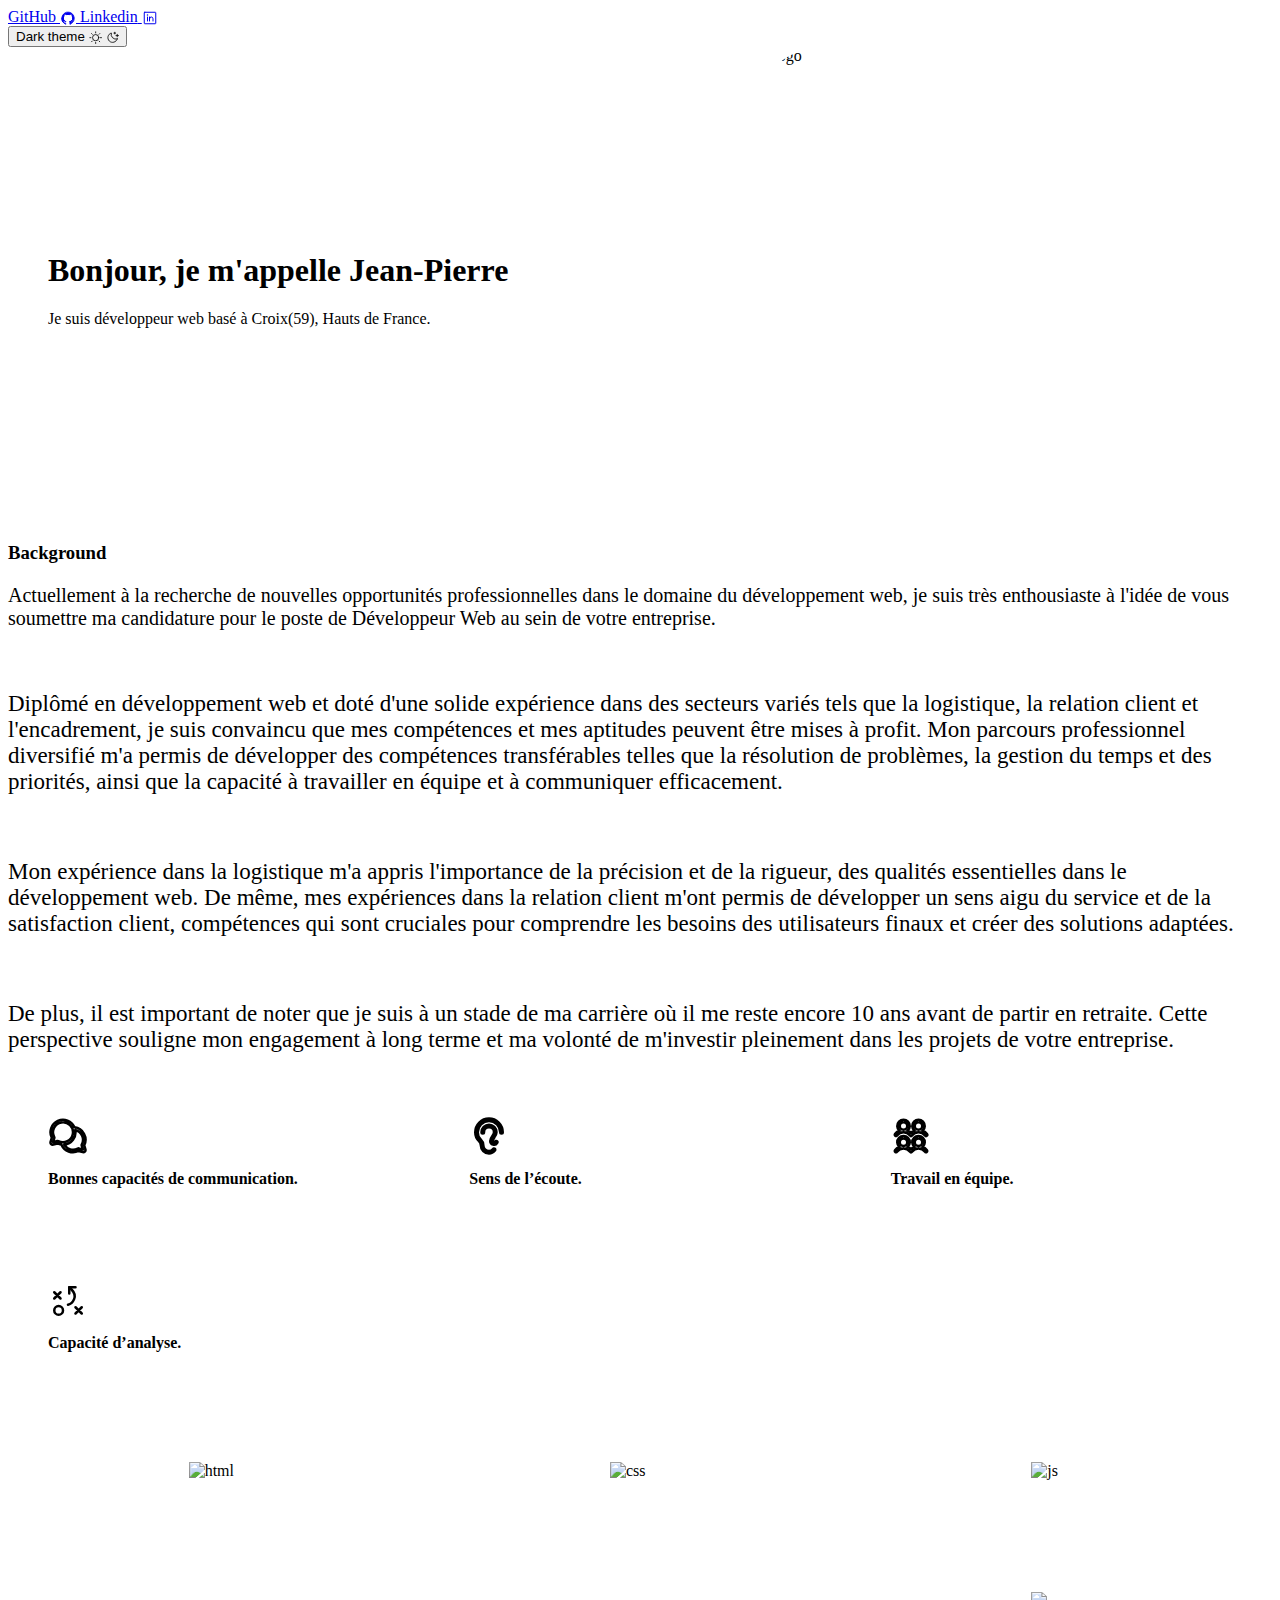
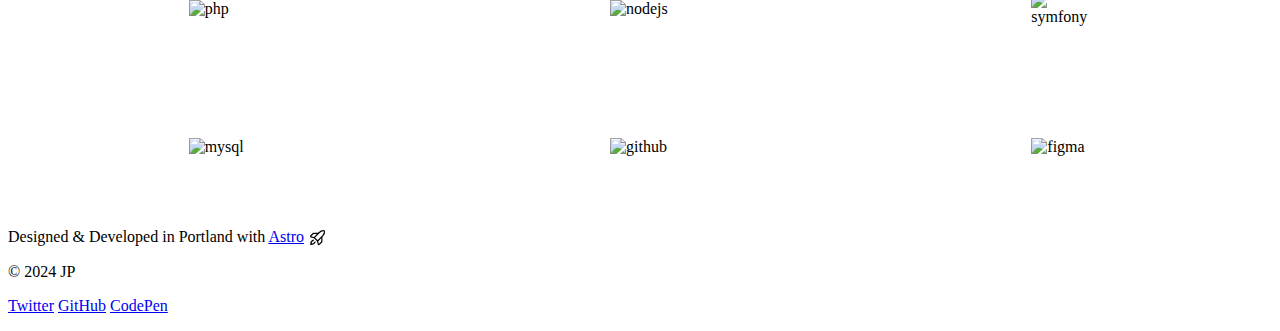
==== commit 13d3be95: "maj2" ====
--- a/index.html
+++ b/index.html
@@ -21,7 +21,7 @@
 <style>.box[data-astro-cid-ab4ihpzs]{border:1px solid var(--gray-800);border-radius:.75rem;padding:1.5rem;background-color:var(--gray-999_40);box-shadow:var(--shadow-sm)}.skills[data-astro-cid-ab4ihpzs]{display:flex;flex-direction:column;gap:3rem}.skills[data-astro-cid-ab4ihpzs] h2[data-astro-cid-ab4ihpzs]{font-size:var(--text-lg)}.skills[data-astro-cid-ab4ihpzs] p[data-astro-cid-ab4ihpzs]{color:var(--gray-400)}@media (min-width: 50em){.box[data-astro-cid-ab4ihpzs]{border-radius:1.5rem;padding:2.5rem}.skills[data-astro-cid-ab4ihpzs]{display:grid;grid-template-columns:repeat(3,1fr);gap:5rem}.skills[data-astro-cid-ab4ihpzs] h2[data-astro-cid-ab4ihpzs]{font-size:var(--text-2xl)}}.box[data-astro-cid-4gfp2wzf]{border:1px solid var(--gray-800);border-radius:.75rem;padding:1.5rem;background-color:var(--gray-999_40);box-shadow:var(--shadow-sm)}img[data-astro-cid-4gfp2wzf]{width:60px}.stack[data-astro-cid-4gfp2wzf]{display:flex;flex-direction:column;align-items:center;margin:1rem}@media (min-width: 50em){.box[data-astro-cid-4gfp2wzf]{border-radius:1.5rem;padding:2.5rem}.skills[data-astro-cid-4gfp2wzf]{display:grid;grid-template-columns:repeat(3,1fr);gap:5rem;align-items:center}.skills[data-astro-cid-4gfp2wzf] h2[data-astro-cid-4gfp2wzf]{font-size:var(--text-2xl)}}.hero[data-astro-cid-j7pv25f6]{display:flex;flex-direction:column;align-items:center;gap:2rem}.roles[data-astro-cid-j7pv25f6]{display:none}.hero[data-astro-cid-j7pv25f6] img[data-astro-cid-j7pv25f6]{object-fit:cover;object-position:top;border-radius:50%}h3[data-astro-cid-j7pv25f6]{margin:15px 0}@media (min-width: 50em){.hero[data-astro-cid-j7pv25f6]{display:grid;grid-template-columns:6fr 4fr;padding-inline:2.5rem;gap:3.75rem}.roles[data-astro-cid-j7pv25f6]{margin-top:.5rem;display:flex;gap:.5rem}.hero[data-astro-cid-j7pv25f6] img[data-astro-cid-j7pv25f6]{border-radius:4.5rem;object-fit:cover}}.section[data-astro-cid-j7pv25f6]{display:grid;gap:2rem}.with-background[data-astro-cid-j7pv25f6]{position:relative}.with-background[data-astro-cid-j7pv25f6]:before{--hero-bg: var(--bg-image-subtle-2);content:"";position:absolute;pointer-events:none;left:50%;width:100vw;aspect-ratio:calc(2.25 / var(--bg-scale));top:0;transform:translateY(-75%) translate(-50%);background:url(/portfolio-live/assets/backgrounds/noise.png) top center/220px repeat,var(--hero-bg) center center / var(--bg-gradient-size) no-repeat,var(--gray-999);background-blend-mode:overlay,normal,normal,normal;mix-blend-mode:var(--bg-blend-mode);z-index:-1}.with-background[data-astro-cid-j7pv25f6].bg-variant:before{--hero-bg: var(--bg-image-subtle-1)}.section-header[data-astro-cid-j7pv25f6]{justify-self:center;text-align:center;max-width:50ch;font-size:var(--text-md);color:var(--gray-300)}.section-header[data-astro-cid-j7pv25f6] h3[data-astro-cid-j7pv25f6]{font-size:var(--text-2xl)}@media (min-width: 50em){.section[data-astro-cid-j7pv25f6]{grid-template-columns:repeat(4,1fr);grid-template-areas:"header header header header" "gallery gallery gallery gallery";gap:5rem}.section[data-astro-cid-j7pv25f6].with-cta{grid-template-areas:"header header header cta" "gallery gallery gallery gallery"}.section-header[data-astro-cid-j7pv25f6]{grid-area:header;font-size:var(--text-lg)}.section-header[data-astro-cid-j7pv25f6] h3[data-astro-cid-j7pv25f6]{font-size:var(--text-4xl)}.with-cta[data-astro-cid-j7pv25f6] .section-header[data-astro-cid-j7pv25f6]{justify-self:flex-start;text-align:left}.gallery[data-astro-cid-j7pv25f6]{grid-area:gallery}.cta[data-astro-cid-j7pv25f6]{grid-area:cta}}.mention-card[data-astro-cid-j7pv25f6]{display:flex;height:7rem;justify-content:center;align-items:center;text-align:center;border:1px solid var(--gray-800);border-radius:1.5rem;color:var(--gray-300);background:var(--gradient-subtle);box-shadow:var(--shadow-sm)}@media (min-width: 50em){.mention-card[data-astro-cid-j7pv25f6]{border-radius:1.5rem;height:9.5rem}}
 svg[data-astro-cid-patnjmll]{vertical-align:middle;width:var(--size, 1em);height:var(--size, 1em)}
 </style><script type="module">addEventListener("load",()=>document.documentElement.classList.add("loaded"));class i extends HTMLElement{constructor(){super(),this.appendChild(this.querySelector("template").content.cloneNode(!0));const t=this.querySelector("button"),e=document.getElementById("menu-content");e.hidden=!0,e.classList.add("menu-content");const n=s=>{t.setAttribute("aria-expanded",s?"true":"false"),e.hidden=!s};t.addEventListener("click",()=>n(e.hidden));const d=s=>{n(s.matches),t.hidden=s.matches},c=window.matchMedia("(min-width: 50em)");d(c),c.addEventListener("change",d)}}customElements.define("menu-button",i);class a extends HTMLElement{constructor(){super();const t=this.querySelector("button"),e=n=>{document.documentElement.classList[n?"add":"remove"]("theme-dark"),t.setAttribute("aria-pressed",String(n))};t.addEventListener("click",()=>e(!this.isDark())),e(this.isDark())}isDark(){return document.documentElement.classList.contains("theme-dark")}}customElements.define("theme-toggle",a);
-</script></head> <body data-astro-cid-37fxchfa> <div class="stack backgrounds" data-astro-cid-37fxchfa> <nav data-astro-cid-dmqpwcec> <div class="menu-header" data-astro-cid-dmqpwcec> <menu-button data-astro-cid-dmqpwcec> <template data-astro-cid-dmqpwcec> <button class="menu-button" aria-expanded="false" data-astro-cid-dmqpwcec> <span class="sr-only" data-astro-cid-dmqpwcec>Menu</span> <svg xmlns="http://www.w3.org/2000/svg" width="40" height="40" viewBox="0 0 256 256" aria-hidden="true" stroke="currentcolor" fill="currentcolor" class="astro-patnjmll" data-astro-cid-patnjmll> <g data-astro-cid-patnjmll><path stroke-linecap="round" stroke-linejoin="round" stroke-width="16" d="M40 128h176M40 64h176M40 192h176"/></g>  </svg>  </button> </template> </menu-button> </div> <noscript> <div class="menu-footer" data-astro-cid-dmqpwcec> <div class="socials" data-astro-cid-dmqpwcec> <a href="https://github.com/me" class="social" data-astro-cid-dmqpwcec> <span class="sr-only" data-astro-cid-dmqpwcec>GitHub</span> <svg xmlns="http://www.w3.org/2000/svg" width="40" height="40" viewBox="0 0 256 256" aria-hidden="true" stroke="currentcolor" fill="currentcolor" class="astro-patnjmll" data-astro-cid-patnjmll> <g data-astro-cid-patnjmll><g stroke-linecap="round" stroke-linejoin="round"><path fill="none" stroke-width="14.7" d="M55.7 167.2c13.9 1 21.3 13.1 22.2 14.6 4.2 7.2 10.4 9.6 18.3 7.1l1.1-3.4a60.3 60.3 0 0 1-25.8-11.9c-12-10.1-18-25.6-18-46.3"/><path fill="none" stroke-width="16" d="M61.4 205.1a24.5 24.5 0 0 1-3-6.1c-3.2-7.9-7.1-10.6-7.8-11.1l-1-.6c-2.4-1.6-9.5-6.5-7.2-13.9 1.4-4.5 6-7.2 12.3-7.2h.8c4 .3 7.6 1.5 10.7 3.2-9.1-10.1-13.6-24.3-13.6-42.3 0-11.3 3.5-21.7 10.1-30.4A46.7 46.7 0 0 1 65 67.3a8.3 8.3 0 0 1 5-4.7c2.8-.9 13.3-2.7 33.2 9.9a105 105 0 0 1 50.5 0c19.9-12.6 30.4-10.8 33.2-9.9 2.3.7 4.1 2.4 5 4.7 5 12.7 4 23.2 2.6 29.4 6.7 8.7 10 18.9 10 30.4 0 42.6-25.8 54.7-43.6 58.7 1.4 4.1 2.2 8.8 2.2 13.7l-.1 23.4v2.3"/><path fill="none" stroke-width="16" d="M160.9 185.7c1.4 4.1 2.2 8.8 2.2 13.7l-.1 23.4v2.3A98.6 98.6 0 1 0 61.4 205c-1.4-2.1-11.3-17.5-11.8-17.8-2.4-1.6-9.5-6.5-7.2-13.9 1.4-4.5 6-7.2 12.3-7.2h.8c4 .3 7.6 1.5 10.7 3.2-9.1-10.1-13.6-24.3-13.6-42.3 0-11.3 3.5-21.7 10.1-30.4A46.4 46.4 0 0 1 65 67.3a8.3 8.3 0 0 1 5-4.7c2.8-.9 13.3-2.7 33.2 9.9a105 105 0 0 1 50.5 0c19.9-12.6 30.4-10.8 33.2-9.9 2.3.7 4.1 2.4 5 4.7 5 12.7 4 23.2 2.6 29.4 6.7 8.7 10 18.9 10 30.4.1 42.6-25.8 54.7-43.6 58.6z"/><path fill="none" stroke-width="18.7" d="m170.1 203.3 17.3-12 17.2-18.7 9.5-26.6v-27.9l-9.5-27.5" /><path fill="none" stroke-width="22.7" d="m92.1 57.3 23.3-4.6 18.7-1.4 29.3 5.4m-110 32.6-8 16-4 21.4.6 20.3 3.4 13" /><path fill="none" stroke-width="13.3" d="M28.8 133a100 100 0 0 0 66.9 94.4v-8.7c-22.4 1.8-33-11.5-35.6-19.8-3.4-8.6-7.8-11.4-8.5-11.8"/></g></g>  </svg>  </a><a href="https://codepen.io/me" class="social" data-astro-cid-dmqpwcec> <span class="sr-only" data-astro-cid-dmqpwcec>Linkedin</span> <svg xmlns="http://www.w3.org/2000/svg" width="40" height="40" viewBox="0 0 256 256" aria-hidden="true" stroke="currentcolor" fill="currentcolor" class="astro-patnjmll" data-astro-cid-patnjmll> <g data-astro-cid-patnjmll><rect width="184" height="184" x="36" y="36" fill="none" stroke-linecap="round" stroke-linejoin="round" stroke-width="16" rx="8"/><path fill="none" stroke-linecap="round" stroke-linejoin="round" stroke-width="16" d="M120 112v64m-32-64v64m32-36a28 28 0 0 1 56 0v36"/><circle stroke="none" cx="88" cy="80" r="12"/></g>  </svg>  </a> </div> </div> </noscript> <div id="menu-content" hidden data-astro-cid-dmqpwcec> <div class="menu-footer" data-astro-cid-dmqpwcec> <div class="socials" data-astro-cid-dmqpwcec> <a href="https://github.com/me" class="social" data-astro-cid-dmqpwcec> <span class="sr-only" data-astro-cid-dmqpwcec>GitHub</span> <svg xmlns="http://www.w3.org/2000/svg" width="40" height="40" viewBox="0 0 256 256" aria-hidden="true" stroke="currentcolor" fill="currentcolor" class="astro-patnjmll" data-astro-cid-patnjmll> <g data-astro-cid-patnjmll><g stroke-linecap="round" stroke-linejoin="round"><path fill="none" stroke-width="14.7" d="M55.7 167.2c13.9 1 21.3 13.1 22.2 14.6 4.2 7.2 10.4 9.6 18.3 7.1l1.1-3.4a60.3 60.3 0 0 1-25.8-11.9c-12-10.1-18-25.6-18-46.3"/><path fill="none" stroke-width="16" d="M61.4 205.1a24.5 24.5 0 0 1-3-6.1c-3.2-7.9-7.1-10.6-7.8-11.1l-1-.6c-2.4-1.6-9.5-6.5-7.2-13.9 1.4-4.5 6-7.2 12.3-7.2h.8c4 .3 7.6 1.5 10.7 3.2-9.1-10.1-13.6-24.3-13.6-42.3 0-11.3 3.5-21.7 10.1-30.4A46.7 46.7 0 0 1 65 67.3a8.3 8.3 0 0 1 5-4.7c2.8-.9 13.3-2.7 33.2 9.9a105 105 0 0 1 50.5 0c19.9-12.6 30.4-10.8 33.2-9.9 2.3.7 4.1 2.4 5 4.7 5 12.7 4 23.2 2.6 29.4 6.7 8.7 10 18.9 10 30.4 0 42.6-25.8 54.7-43.6 58.7 1.4 4.1 2.2 8.8 2.2 13.7l-.1 23.4v2.3"/><path fill="none" stroke-width="16" d="M160.9 185.7c1.4 4.1 2.2 8.8 2.2 13.7l-.1 23.4v2.3A98.6 98.6 0 1 0 61.4 205c-1.4-2.1-11.3-17.5-11.8-17.8-2.4-1.6-9.5-6.5-7.2-13.9 1.4-4.5 6-7.2 12.3-7.2h.8c4 .3 7.6 1.5 10.7 3.2-9.1-10.1-13.6-24.3-13.6-42.3 0-11.3 3.5-21.7 10.1-30.4A46.4 46.4 0 0 1 65 67.3a8.3 8.3 0 0 1 5-4.7c2.8-.9 13.3-2.7 33.2 9.9a105 105 0 0 1 50.5 0c19.9-12.6 30.4-10.8 33.2-9.9 2.3.7 4.1 2.4 5 4.7 5 12.7 4 23.2 2.6 29.4 6.7 8.7 10 18.9 10 30.4.1 42.6-25.8 54.7-43.6 58.6z"/><path fill="none" stroke-width="18.7" d="m170.1 203.3 17.3-12 17.2-18.7 9.5-26.6v-27.9l-9.5-27.5" /><path fill="none" stroke-width="22.7" d="m92.1 57.3 23.3-4.6 18.7-1.4 29.3 5.4m-110 32.6-8 16-4 21.4.6 20.3 3.4 13" /><path fill="none" stroke-width="13.3" d="M28.8 133a100 100 0 0 0 66.9 94.4v-8.7c-22.4 1.8-33-11.5-35.6-19.8-3.4-8.6-7.8-11.4-8.5-11.8"/></g></g>  </svg>  </a><a href="https://codepen.io/me" class="social" data-astro-cid-dmqpwcec> <span class="sr-only" data-astro-cid-dmqpwcec>Linkedin</span> <svg xmlns="http://www.w3.org/2000/svg" width="40" height="40" viewBox="0 0 256 256" aria-hidden="true" stroke="currentcolor" fill="currentcolor" class="astro-patnjmll" data-astro-cid-patnjmll> <g data-astro-cid-patnjmll><rect width="184" height="184" x="36" y="36" fill="none" stroke-linecap="round" stroke-linejoin="round" stroke-width="16" rx="8"/><path fill="none" stroke-linecap="round" stroke-linejoin="round" stroke-width="16" d="M120 112v64m-32-64v64m32-36a28 28 0 0 1 56 0v36"/><circle stroke="none" cx="88" cy="80" r="12"/></g>  </svg>  </a> </div> <div class="theme-toggle" data-astro-cid-dmqpwcec> <theme-toggle data-astro-cid-x3pjskd3> <button data-astro-cid-x3pjskd3> <span class="sr-only" data-astro-cid-x3pjskd3>Dark theme</span> <span class="icon light" data-astro-cid-x3pjskd3><svg xmlns="http://www.w3.org/2000/svg" width="40" height="40" viewBox="0 0 256 256" aria-hidden="true" stroke="currentcolor" fill="currentcolor" class="astro-patnjmll" data-astro-cid-patnjmll> <g data-astro-cid-patnjmll><circle cx="128" cy="128" r="60" fill="none" stroke-linecap="round" stroke-linejoin="round" stroke-width="16"/><path fill="none" stroke-linecap="round" stroke-linejoin="round" stroke-width="16" d="M128 36V16M63 63 49 49m-13 79H16m47 65-14 14m79 13v20m65-47 14 14m13-79h20m-47-65 14-14"/></g>  </svg> </span> <span class="icon dark" data-astro-cid-x3pjskd3><svg xmlns="http://www.w3.org/2000/svg" width="40" height="40" viewBox="0 0 256 256" aria-hidden="true" stroke="currentcolor" fill="currentcolor" class="astro-patnjmll" data-astro-cid-patnjmll> <g data-astro-cid-patnjmll><path fill="none" stroke-linecap="round" stroke-linejoin="round" stroke-width="16" d="M216 112V64m24 24h-48m-24-64v32m16-16h-32m65 113A92 92 0 0 1 103 39h0a92 92 0 1 0 114 114Z"/></g>  </svg> </span> </button> </theme-toggle>   </div> </div> </div> </nav>    <div class="stack gap-20 lg:gap-48" data-astro-cid-j7pv25f6> <div class="wrapper stack gap-8 lg:gap-20" data-astro-cid-j7pv25f6> <header class="hero" data-astro-cid-j7pv25f6> <div class="hero stack gap-4 start" data-astro-cid-bbe6dxrz> <div class="stack gap-2" data-astro-cid-bbe6dxrz> <h1 class="title" data-astro-cid-bbe6dxrz>Bonjour, je m&#39;appelle Jean-Pierre</h1> <p class="tagline" data-astro-cid-bbe6dxrz>Je suis développeur web basé à Croix(59), Hauts de France.</p> </div>  </div>  <img alt="Logo" width="480" height="480" src="/portfolio-live/assets/logo.png" data-astro-cid-j7pv25f6> </header> </div> <main class="wrapper stack gap-20 lg:gap-48" data-astro-cid-j7pv25f6> <section data-astro-cid-j7pv25f6> <h3 class="mx-6" data-astro-cid-j7pv25f6>Background</h3> <div class="content" data-astro-cid-j7pv25f6> <p data-astro-cid-j7pv25f6>
+</script></head> <body data-astro-cid-37fxchfa> <div class="stack backgrounds" data-astro-cid-37fxchfa> <nav data-astro-cid-dmqpwcec> <div class="menu-header" data-astro-cid-dmqpwcec> <menu-button data-astro-cid-dmqpwcec> <template data-astro-cid-dmqpwcec> <button class="menu-button" aria-expanded="false" data-astro-cid-dmqpwcec> <span class="sr-only" data-astro-cid-dmqpwcec>Menu</span> <svg xmlns="http://www.w3.org/2000/svg" width="40" height="40" viewBox="0 0 256 256" aria-hidden="true" stroke="currentcolor" fill="currentcolor" class="astro-patnjmll" data-astro-cid-patnjmll> <g data-astro-cid-patnjmll><path stroke-linecap="round" stroke-linejoin="round" stroke-width="16" d="M40 128h176M40 64h176M40 192h176"/></g>  </svg>  </button> </template> </menu-button> </div> <noscript> <div class="menu-footer" data-astro-cid-dmqpwcec> <div class="socials" data-astro-cid-dmqpwcec> <a href="https://github.com/me" class="social" data-astro-cid-dmqpwcec> <span class="sr-only" data-astro-cid-dmqpwcec>GitHub</span> <svg xmlns="http://www.w3.org/2000/svg" width="40" height="40" viewBox="0 0 256 256" aria-hidden="true" stroke="currentcolor" fill="currentcolor" class="astro-patnjmll" data-astro-cid-patnjmll> <g data-astro-cid-patnjmll><g stroke-linecap="round" stroke-linejoin="round"><path fill="none" stroke-width="14.7" d="M55.7 167.2c13.9 1 21.3 13.1 22.2 14.6 4.2 7.2 10.4 9.6 18.3 7.1l1.1-3.4a60.3 60.3 0 0 1-25.8-11.9c-12-10.1-18-25.6-18-46.3"/><path fill="none" stroke-width="16" d="M61.4 205.1a24.5 24.5 0 0 1-3-6.1c-3.2-7.9-7.1-10.6-7.8-11.1l-1-.6c-2.4-1.6-9.5-6.5-7.2-13.9 1.4-4.5 6-7.2 12.3-7.2h.8c4 .3 7.6 1.5 10.7 3.2-9.1-10.1-13.6-24.3-13.6-42.3 0-11.3 3.5-21.7 10.1-30.4A46.7 46.7 0 0 1 65 67.3a8.3 8.3 0 0 1 5-4.7c2.8-.9 13.3-2.7 33.2 9.9a105 105 0 0 1 50.5 0c19.9-12.6 30.4-10.8 33.2-9.9 2.3.7 4.1 2.4 5 4.7 5 12.7 4 23.2 2.6 29.4 6.7 8.7 10 18.9 10 30.4 0 42.6-25.8 54.7-43.6 58.7 1.4 4.1 2.2 8.8 2.2 13.7l-.1 23.4v2.3"/><path fill="none" stroke-width="16" d="M160.9 185.7c1.4 4.1 2.2 8.8 2.2 13.7l-.1 23.4v2.3A98.6 98.6 0 1 0 61.4 205c-1.4-2.1-11.3-17.5-11.8-17.8-2.4-1.6-9.5-6.5-7.2-13.9 1.4-4.5 6-7.2 12.3-7.2h.8c4 .3 7.6 1.5 10.7 3.2-9.1-10.1-13.6-24.3-13.6-42.3 0-11.3 3.5-21.7 10.1-30.4A46.4 46.4 0 0 1 65 67.3a8.3 8.3 0 0 1 5-4.7c2.8-.9 13.3-2.7 33.2 9.9a105 105 0 0 1 50.5 0c19.9-12.6 30.4-10.8 33.2-9.9 2.3.7 4.1 2.4 5 4.7 5 12.7 4 23.2 2.6 29.4 6.7 8.7 10 18.9 10 30.4.1 42.6-25.8 54.7-43.6 58.6z"/><path fill="none" stroke-width="18.7" d="m170.1 203.3 17.3-12 17.2-18.7 9.5-26.6v-27.9l-9.5-27.5" /><path fill="none" stroke-width="22.7" d="m92.1 57.3 23.3-4.6 18.7-1.4 29.3 5.4m-110 32.6-8 16-4 21.4.6 20.3 3.4 13" /><path fill="none" stroke-width="13.3" d="M28.8 133a100 100 0 0 0 66.9 94.4v-8.7c-22.4 1.8-33-11.5-35.6-19.8-3.4-8.6-7.8-11.4-8.5-11.8"/></g></g>  </svg>  </a><a href="https://codepen.io/me" class="social" data-astro-cid-dmqpwcec> <span class="sr-only" data-astro-cid-dmqpwcec>Linkedin</span> <svg xmlns="http://www.w3.org/2000/svg" width="40" height="40" viewBox="0 0 256 256" aria-hidden="true" stroke="currentcolor" fill="currentcolor" class="astro-patnjmll" data-astro-cid-patnjmll> <g data-astro-cid-patnjmll><rect width="184" height="184" x="36" y="36" fill="none" stroke-linecap="round" stroke-linejoin="round" stroke-width="16" rx="8"/><path fill="none" stroke-linecap="round" stroke-linejoin="round" stroke-width="16" d="M120 112v64m-32-64v64m32-36a28 28 0 0 1 56 0v36"/><circle stroke="none" cx="88" cy="80" r="12"/></g>  </svg>  </a> </div> </div> </noscript> <div id="menu-content" hidden data-astro-cid-dmqpwcec> <div class="menu-footer" data-astro-cid-dmqpwcec> <div class="socials" data-astro-cid-dmqpwcec> <a href="https://github.com/me" class="social" data-astro-cid-dmqpwcec> <span class="sr-only" data-astro-cid-dmqpwcec>GitHub</span> <svg xmlns="http://www.w3.org/2000/svg" width="40" height="40" viewBox="0 0 256 256" aria-hidden="true" stroke="currentcolor" fill="currentcolor" class="astro-patnjmll" data-astro-cid-patnjmll> <g data-astro-cid-patnjmll><g stroke-linecap="round" stroke-linejoin="round"><path fill="none" stroke-width="14.7" d="M55.7 167.2c13.9 1 21.3 13.1 22.2 14.6 4.2 7.2 10.4 9.6 18.3 7.1l1.1-3.4a60.3 60.3 0 0 1-25.8-11.9c-12-10.1-18-25.6-18-46.3"/><path fill="none" stroke-width="16" d="M61.4 205.1a24.5 24.5 0 0 1-3-6.1c-3.2-7.9-7.1-10.6-7.8-11.1l-1-.6c-2.4-1.6-9.5-6.5-7.2-13.9 1.4-4.5 6-7.2 12.3-7.2h.8c4 .3 7.6 1.5 10.7 3.2-9.1-10.1-13.6-24.3-13.6-42.3 0-11.3 3.5-21.7 10.1-30.4A46.7 46.7 0 0 1 65 67.3a8.3 8.3 0 0 1 5-4.7c2.8-.9 13.3-2.7 33.2 9.9a105 105 0 0 1 50.5 0c19.9-12.6 30.4-10.8 33.2-9.9 2.3.7 4.1 2.4 5 4.7 5 12.7 4 23.2 2.6 29.4 6.7 8.7 10 18.9 10 30.4 0 42.6-25.8 54.7-43.6 58.7 1.4 4.1 2.2 8.8 2.2 13.7l-.1 23.4v2.3"/><path fill="none" stroke-width="16" d="M160.9 185.7c1.4 4.1 2.2 8.8 2.2 13.7l-.1 23.4v2.3A98.6 98.6 0 1 0 61.4 205c-1.4-2.1-11.3-17.5-11.8-17.8-2.4-1.6-9.5-6.5-7.2-13.9 1.4-4.5 6-7.2 12.3-7.2h.8c4 .3 7.6 1.5 10.7 3.2-9.1-10.1-13.6-24.3-13.6-42.3 0-11.3 3.5-21.7 10.1-30.4A46.4 46.4 0 0 1 65 67.3a8.3 8.3 0 0 1 5-4.7c2.8-.9 13.3-2.7 33.2 9.9a105 105 0 0 1 50.5 0c19.9-12.6 30.4-10.8 33.2-9.9 2.3.7 4.1 2.4 5 4.7 5 12.7 4 23.2 2.6 29.4 6.7 8.7 10 18.9 10 30.4.1 42.6-25.8 54.7-43.6 58.6z"/><path fill="none" stroke-width="18.7" d="m170.1 203.3 17.3-12 17.2-18.7 9.5-26.6v-27.9l-9.5-27.5" /><path fill="none" stroke-width="22.7" d="m92.1 57.3 23.3-4.6 18.7-1.4 29.3 5.4m-110 32.6-8 16-4 21.4.6 20.3 3.4 13" /><path fill="none" stroke-width="13.3" d="M28.8 133a100 100 0 0 0 66.9 94.4v-8.7c-22.4 1.8-33-11.5-35.6-19.8-3.4-8.6-7.8-11.4-8.5-11.8"/></g></g>  </svg>  </a><a href="https://codepen.io/me" class="social" data-astro-cid-dmqpwcec> <span class="sr-only" data-astro-cid-dmqpwcec>Linkedin</span> <svg xmlns="http://www.w3.org/2000/svg" width="40" height="40" viewBox="0 0 256 256" aria-hidden="true" stroke="currentcolor" fill="currentcolor" class="astro-patnjmll" data-astro-cid-patnjmll> <g data-astro-cid-patnjmll><rect width="184" height="184" x="36" y="36" fill="none" stroke-linecap="round" stroke-linejoin="round" stroke-width="16" rx="8"/><path fill="none" stroke-linecap="round" stroke-linejoin="round" stroke-width="16" d="M120 112v64m-32-64v64m32-36a28 28 0 0 1 56 0v36"/><circle stroke="none" cx="88" cy="80" r="12"/></g>  </svg>  </a> </div> <div class="theme-toggle" data-astro-cid-dmqpwcec> <theme-toggle data-astro-cid-x3pjskd3> <button data-astro-cid-x3pjskd3> <span class="sr-only" data-astro-cid-x3pjskd3>Dark theme</span> <span class="icon light" data-astro-cid-x3pjskd3><svg xmlns="http://www.w3.org/2000/svg" width="40" height="40" viewBox="0 0 256 256" aria-hidden="true" stroke="currentcolor" fill="currentcolor" class="astro-patnjmll" data-astro-cid-patnjmll> <g data-astro-cid-patnjmll><circle cx="128" cy="128" r="60" fill="none" stroke-linecap="round" stroke-linejoin="round" stroke-width="16"/><path fill="none" stroke-linecap="round" stroke-linejoin="round" stroke-width="16" d="M128 36V16M63 63 49 49m-13 79H16m47 65-14 14m79 13v20m65-47 14 14m13-79h20m-47-65 14-14"/></g>  </svg> </span> <span class="icon dark" data-astro-cid-x3pjskd3><svg xmlns="http://www.w3.org/2000/svg" width="40" height="40" viewBox="0 0 256 256" aria-hidden="true" stroke="currentcolor" fill="currentcolor" class="astro-patnjmll" data-astro-cid-patnjmll> <g data-astro-cid-patnjmll><path fill="none" stroke-linecap="round" stroke-linejoin="round" stroke-width="16" d="M216 112V64m24 24h-48m-24-64v32m16-16h-32m65 113A92 92 0 0 1 103 39h0a92 92 0 1 0 114 114Z"/></g>  </svg> </span> </button> </theme-toggle>   </div> </div> </div> </nav>    <div class="stack gap-20 lg:gap-48" data-astro-cid-j7pv25f6> <div class="wrapper stack gap-8 lg:gap-20" data-astro-cid-j7pv25f6> <header class="hero" data-astro-cid-j7pv25f6> <div class="hero stack gap-4 start" data-astro-cid-bbe6dxrz> <div class="stack gap-2" data-astro-cid-bbe6dxrz> <h1 class="title" data-astro-cid-bbe6dxrz>Bonjour, je m&#39;appelle Jean-Pierre</h1> <p class="tagline" data-astro-cid-bbe6dxrz>Je suis développeur web basé à Croix(59), Hauts de France.</p> </div>  </div>  <img alt="Logo" width="480" height="480" src="/portfolio-live/assets/logo.png" data-astro-cid-j7pv25f6> </header> </div> <main class="wrapper stack gap-20 lg:gap-48" data-astro-cid-j7pv25f6> <section data-astro-cid-j7pv25f6> <h3 class="mx-6" data-astro-cid-j7pv25f6>Background</h3> <div class="content" data-astro-cid-j7pv25f6> <p data-astro-cid-j7pv25f6 style="font-size:20px">
 Actuellement à la recherche de nouvelles opportunités professionnelles dans le domaine du développement web, je suis très enthousiaste à l'idée de vous soumettre ma candidature pour le poste de Développeur Web au sein de votre entreprise.
 </p> <br data-astro-cid-j7pv25f6> <p data-astro-cid-j7pv25f6 style="font-size:23px">
 Diplômé en développement web et doté d'une solide expérience dans des secteurs variés tels que la logistique, la relation client et l'encadrement, je suis convaincu que mes compétences et mes aptitudes peuvent être mises à profit. Mon parcours professionnel diversifié m'a permis de développer des compétences transférables telles que la résolution de problèmes, la gestion du temps et des priorités, ainsi que la capacité à travailler en équipe et à communiquer efficacement.
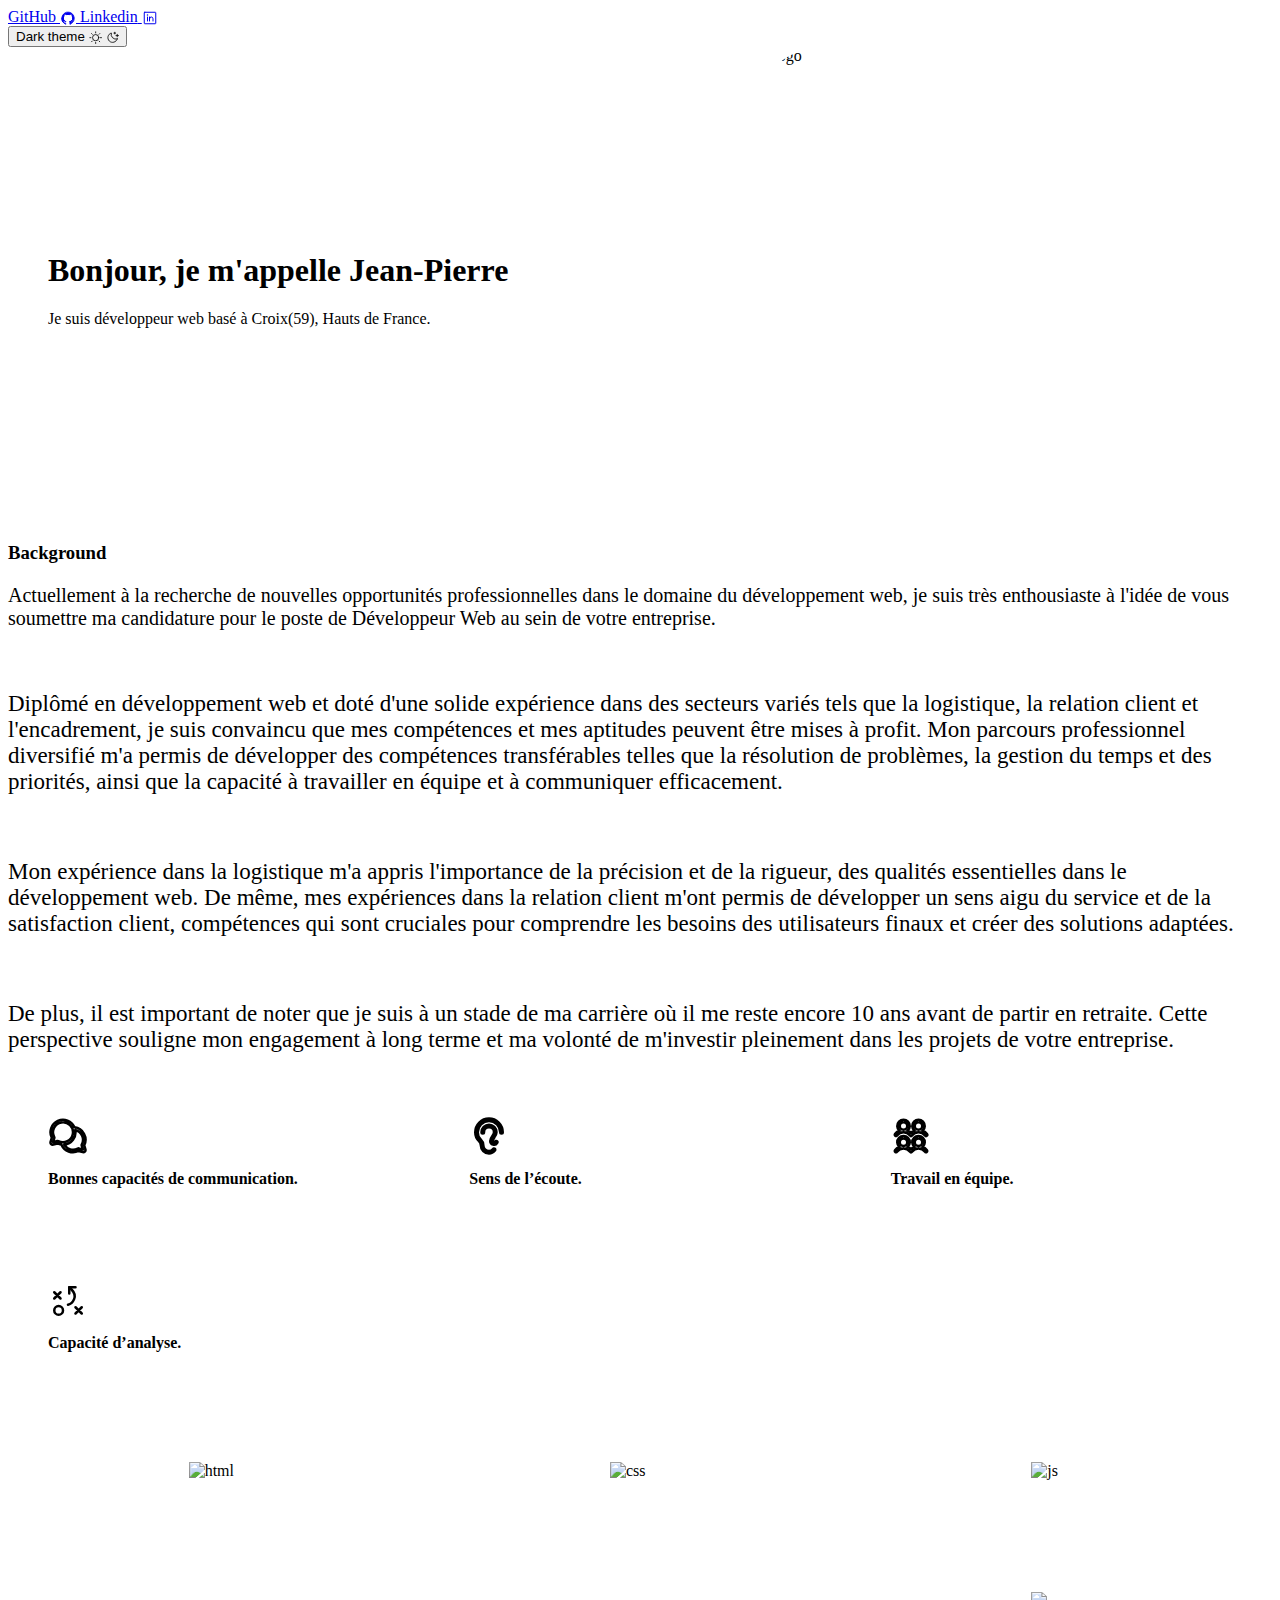
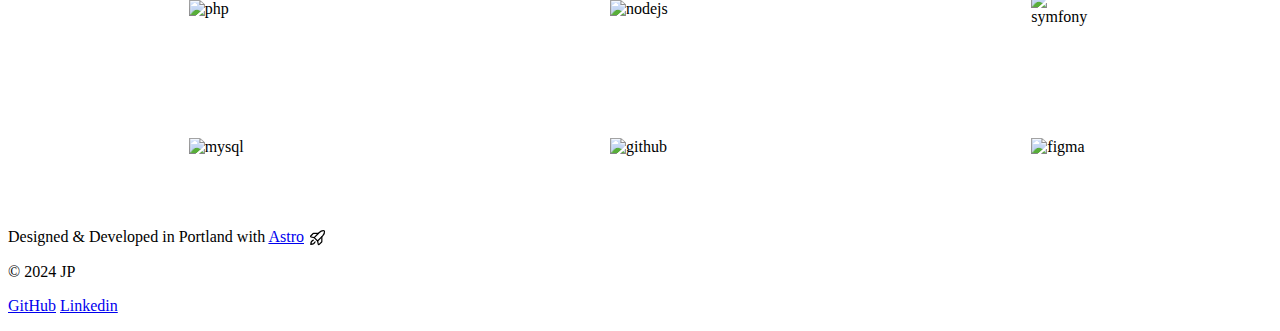
==== commit 8f14866d: "social" ====
--- a/index.html
+++ b/index.html
@@ -1,4 +1,8 @@
-<!DOCTYPE html><html lang="fr" data-astro-cid-37fxchfa> <head><meta charset="UTF-8"><meta name="description" property="og:description" content="The personal site of JP"><meta name="viewport" content="width=device-width"><title>JP personal site</title><link rel="icon" type="image/svg+xml" href="/favicon.svg"><link rel="preconnect" href="https://fonts.googleapis.com"><link rel="preconnect" href="https://fonts.gstatic.com" crossorigin><link href="https://fonts.googleapis.com/css2?family=Public+Sans:ital,wght@0,400;0,700;1,400&family=Rubik:wght@500;600&display=swap" rel="stylesheet"><script>
+<!DOCTYPE html><html lang="fr" data-astro-cid-37fxchfa> <head><meta charset="UTF-8"><meta name="description" property="og:description" content="The personal site of JP">
+<meta name="viewport" content="width=device-width"><title>JP personal site</title>
+<link rel="icon" type="image/svg+xml" href="/favicon.svg"><link rel="preconnect" href="https://fonts.googleapis.com">
+<link rel="preconnect" href="https://fonts.gstatic.com" crossorigin>
+<link href="https://fonts.googleapis.com/css2?family=Public+Sans:ital,wght@0,400;0,700;1,400&family=Rubik:wght@500;600&display=swap" rel="stylesheet"><script>
 	// This code is inlined in the head to make dark mode instant & blocking.
 	const getThemePreference = () => {
 		if (typeof localStorage !== 'undefined' && localStorage.getItem('theme')) {
@@ -20,8 +24,18 @@
 </script><link rel="stylesheet" href="/portfolio-live/astro/about.D2MrxY_N.css" />
 <style>.box[data-astro-cid-ab4ihpzs]{border:1px solid var(--gray-800);border-radius:.75rem;padding:1.5rem;background-color:var(--gray-999_40);box-shadow:var(--shadow-sm)}.skills[data-astro-cid-ab4ihpzs]{display:flex;flex-direction:column;gap:3rem}.skills[data-astro-cid-ab4ihpzs] h2[data-astro-cid-ab4ihpzs]{font-size:var(--text-lg)}.skills[data-astro-cid-ab4ihpzs] p[data-astro-cid-ab4ihpzs]{color:var(--gray-400)}@media (min-width: 50em){.box[data-astro-cid-ab4ihpzs]{border-radius:1.5rem;padding:2.5rem}.skills[data-astro-cid-ab4ihpzs]{display:grid;grid-template-columns:repeat(3,1fr);gap:5rem}.skills[data-astro-cid-ab4ihpzs] h2[data-astro-cid-ab4ihpzs]{font-size:var(--text-2xl)}}.box[data-astro-cid-4gfp2wzf]{border:1px solid var(--gray-800);border-radius:.75rem;padding:1.5rem;background-color:var(--gray-999_40);box-shadow:var(--shadow-sm)}img[data-astro-cid-4gfp2wzf]{width:60px}.stack[data-astro-cid-4gfp2wzf]{display:flex;flex-direction:column;align-items:center;margin:1rem}@media (min-width: 50em){.box[data-astro-cid-4gfp2wzf]{border-radius:1.5rem;padding:2.5rem}.skills[data-astro-cid-4gfp2wzf]{display:grid;grid-template-columns:repeat(3,1fr);gap:5rem;align-items:center}.skills[data-astro-cid-4gfp2wzf] h2[data-astro-cid-4gfp2wzf]{font-size:var(--text-2xl)}}.hero[data-astro-cid-j7pv25f6]{display:flex;flex-direction:column;align-items:center;gap:2rem}.roles[data-astro-cid-j7pv25f6]{display:none}.hero[data-astro-cid-j7pv25f6] img[data-astro-cid-j7pv25f6]{object-fit:cover;object-position:top;border-radius:50%}h3[data-astro-cid-j7pv25f6]{margin:15px 0}@media (min-width: 50em){.hero[data-astro-cid-j7pv25f6]{display:grid;grid-template-columns:6fr 4fr;padding-inline:2.5rem;gap:3.75rem}.roles[data-astro-cid-j7pv25f6]{margin-top:.5rem;display:flex;gap:.5rem}.hero[data-astro-cid-j7pv25f6] img[data-astro-cid-j7pv25f6]{border-radius:4.5rem;object-fit:cover}}.section[data-astro-cid-j7pv25f6]{display:grid;gap:2rem}.with-background[data-astro-cid-j7pv25f6]{position:relative}.with-background[data-astro-cid-j7pv25f6]:before{--hero-bg: var(--bg-image-subtle-2);content:"";position:absolute;pointer-events:none;left:50%;width:100vw;aspect-ratio:calc(2.25 / var(--bg-scale));top:0;transform:translateY(-75%) translate(-50%);background:url(/portfolio-live/assets/backgrounds/noise.png) top center/220px repeat,var(--hero-bg) center center / var(--bg-gradient-size) no-repeat,var(--gray-999);background-blend-mode:overlay,normal,normal,normal;mix-blend-mode:var(--bg-blend-mode);z-index:-1}.with-background[data-astro-cid-j7pv25f6].bg-variant:before{--hero-bg: var(--bg-image-subtle-1)}.section-header[data-astro-cid-j7pv25f6]{justify-self:center;text-align:center;max-width:50ch;font-size:var(--text-md);color:var(--gray-300)}.section-header[data-astro-cid-j7pv25f6] h3[data-astro-cid-j7pv25f6]{font-size:var(--text-2xl)}@media (min-width: 50em){.section[data-astro-cid-j7pv25f6]{grid-template-columns:repeat(4,1fr);grid-template-areas:"header header header header" "gallery gallery gallery gallery";gap:5rem}.section[data-astro-cid-j7pv25f6].with-cta{grid-template-areas:"header header header cta" "gallery gallery gallery gallery"}.section-header[data-astro-cid-j7pv25f6]{grid-area:header;font-size:var(--text-lg)}.section-header[data-astro-cid-j7pv25f6] h3[data-astro-cid-j7pv25f6]{font-size:var(--text-4xl)}.with-cta[data-astro-cid-j7pv25f6] .section-header[data-astro-cid-j7pv25f6]{justify-self:flex-start;text-align:left}.gallery[data-astro-cid-j7pv25f6]{grid-area:gallery}.cta[data-astro-cid-j7pv25f6]{grid-area:cta}}.mention-card[data-astro-cid-j7pv25f6]{display:flex;height:7rem;justify-content:center;align-items:center;text-align:center;border:1px solid var(--gray-800);border-radius:1.5rem;color:var(--gray-300);background:var(--gradient-subtle);box-shadow:var(--shadow-sm)}@media (min-width: 50em){.mention-card[data-astro-cid-j7pv25f6]{border-radius:1.5rem;height:9.5rem}}
 svg[data-astro-cid-patnjmll]{vertical-align:middle;width:var(--size, 1em);height:var(--size, 1em)}
-</style><script type="module">addEventListener("load",()=>document.documentElement.classList.add("loaded"));class i extends HTMLElement{constructor(){super(),this.appendChild(this.querySelector("template").content.cloneNode(!0));const t=this.querySelector("button"),e=document.getElementById("menu-content");e.hidden=!0,e.classList.add("menu-content");const n=s=>{t.setAttribute("aria-expanded",s?"true":"false"),e.hidden=!s};t.addEventListener("click",()=>n(e.hidden));const d=s=>{n(s.matches),t.hidden=s.matches},c=window.matchMedia("(min-width: 50em)");d(c),c.addEventListener("change",d)}}customElements.define("menu-button",i);class a extends HTMLElement{constructor(){super();const t=this.querySelector("button"),e=n=>{document.documentElement.classList[n?"add":"remove"]("theme-dark"),t.setAttribute("aria-pressed",String(n))};t.addEventListener("click",()=>e(!this.isDark())),e(this.isDark())}isDark(){return document.documentElement.classList.contains("theme-dark")}}customElements.define("theme-toggle",a);
-</script></head> <body data-astro-cid-37fxchfa> <div class="stack backgrounds" data-astro-cid-37fxchfa> <nav data-astro-cid-dmqpwcec> <div class="menu-header" data-astro-cid-dmqpwcec> <menu-button data-astro-cid-dmqpwcec> <template data-astro-cid-dmqpwcec> <button class="menu-button" aria-expanded="false" data-astro-cid-dmqpwcec> <span class="sr-only" data-astro-cid-dmqpwcec>Menu</span> <svg xmlns="http://www.w3.org/2000/svg" width="40" height="40" viewBox="0 0 256 256" aria-hidden="true" stroke="currentcolor" fill="currentcolor" class="astro-patnjmll" data-astro-cid-patnjmll> <g data-astro-cid-patnjmll><path stroke-linecap="round" stroke-linejoin="round" stroke-width="16" d="M40 128h176M40 64h176M40 192h176"/></g>  </svg>  </button> </template> </menu-button> </div> <noscript> <div class="menu-footer" data-astro-cid-dmqpwcec> <div class="socials" data-astro-cid-dmqpwcec> <a href="https://github.com/me" class="social" data-astro-cid-dmqpwcec> <span class="sr-only" data-astro-cid-dmqpwcec>GitHub</span> <svg xmlns="http://www.w3.org/2000/svg" width="40" height="40" viewBox="0 0 256 256" aria-hidden="true" stroke="currentcolor" fill="currentcolor" class="astro-patnjmll" data-astro-cid-patnjmll> <g data-astro-cid-patnjmll><g stroke-linecap="round" stroke-linejoin="round"><path fill="none" stroke-width="14.7" d="M55.7 167.2c13.9 1 21.3 13.1 22.2 14.6 4.2 7.2 10.4 9.6 18.3 7.1l1.1-3.4a60.3 60.3 0 0 1-25.8-11.9c-12-10.1-18-25.6-18-46.3"/><path fill="none" stroke-width="16" d="M61.4 205.1a24.5 24.5 0 0 1-3-6.1c-3.2-7.9-7.1-10.6-7.8-11.1l-1-.6c-2.4-1.6-9.5-6.5-7.2-13.9 1.4-4.5 6-7.2 12.3-7.2h.8c4 .3 7.6 1.5 10.7 3.2-9.1-10.1-13.6-24.3-13.6-42.3 0-11.3 3.5-21.7 10.1-30.4A46.7 46.7 0 0 1 65 67.3a8.3 8.3 0 0 1 5-4.7c2.8-.9 13.3-2.7 33.2 9.9a105 105 0 0 1 50.5 0c19.9-12.6 30.4-10.8 33.2-9.9 2.3.7 4.1 2.4 5 4.7 5 12.7 4 23.2 2.6 29.4 6.7 8.7 10 18.9 10 30.4 0 42.6-25.8 54.7-43.6 58.7 1.4 4.1 2.2 8.8 2.2 13.7l-.1 23.4v2.3"/><path fill="none" stroke-width="16" d="M160.9 185.7c1.4 4.1 2.2 8.8 2.2 13.7l-.1 23.4v2.3A98.6 98.6 0 1 0 61.4 205c-1.4-2.1-11.3-17.5-11.8-17.8-2.4-1.6-9.5-6.5-7.2-13.9 1.4-4.5 6-7.2 12.3-7.2h.8c4 .3 7.6 1.5 10.7 3.2-9.1-10.1-13.6-24.3-13.6-42.3 0-11.3 3.5-21.7 10.1-30.4A46.4 46.4 0 0 1 65 67.3a8.3 8.3 0 0 1 5-4.7c2.8-.9 13.3-2.7 33.2 9.9a105 105 0 0 1 50.5 0c19.9-12.6 30.4-10.8 33.2-9.9 2.3.7 4.1 2.4 5 4.7 5 12.7 4 23.2 2.6 29.4 6.7 8.7 10 18.9 10 30.4.1 42.6-25.8 54.7-43.6 58.6z"/><path fill="none" stroke-width="18.7" d="m170.1 203.3 17.3-12 17.2-18.7 9.5-26.6v-27.9l-9.5-27.5" /><path fill="none" stroke-width="22.7" d="m92.1 57.3 23.3-4.6 18.7-1.4 29.3 5.4m-110 32.6-8 16-4 21.4.6 20.3 3.4 13" /><path fill="none" stroke-width="13.3" d="M28.8 133a100 100 0 0 0 66.9 94.4v-8.7c-22.4 1.8-33-11.5-35.6-19.8-3.4-8.6-7.8-11.4-8.5-11.8"/></g></g>  </svg>  </a><a href="https://codepen.io/me" class="social" data-astro-cid-dmqpwcec> <span class="sr-only" data-astro-cid-dmqpwcec>Linkedin</span> <svg xmlns="http://www.w3.org/2000/svg" width="40" height="40" viewBox="0 0 256 256" aria-hidden="true" stroke="currentcolor" fill="currentcolor" class="astro-patnjmll" data-astro-cid-patnjmll> <g data-astro-cid-patnjmll><rect width="184" height="184" x="36" y="36" fill="none" stroke-linecap="round" stroke-linejoin="round" stroke-width="16" rx="8"/><path fill="none" stroke-linecap="round" stroke-linejoin="round" stroke-width="16" d="M120 112v64m-32-64v64m32-36a28 28 0 0 1 56 0v36"/><circle stroke="none" cx="88" cy="80" r="12"/></g>  </svg>  </a> </div> </div> </noscript> <div id="menu-content" hidden data-astro-cid-dmqpwcec> <div class="menu-footer" data-astro-cid-dmqpwcec> <div class="socials" data-astro-cid-dmqpwcec> <a href="https://github.com/me" class="social" data-astro-cid-dmqpwcec> <span class="sr-only" data-astro-cid-dmqpwcec>GitHub</span> <svg xmlns="http://www.w3.org/2000/svg" width="40" height="40" viewBox="0 0 256 256" aria-hidden="true" stroke="currentcolor" fill="currentcolor" class="astro-patnjmll" data-astro-cid-patnjmll> <g data-astro-cid-patnjmll><g stroke-linecap="round" stroke-linejoin="round"><path fill="none" stroke-width="14.7" d="M55.7 167.2c13.9 1 21.3 13.1 22.2 14.6 4.2 7.2 10.4 9.6 18.3 7.1l1.1-3.4a60.3 60.3 0 0 1-25.8-11.9c-12-10.1-18-25.6-18-46.3"/><path fill="none" stroke-width="16" d="M61.4 205.1a24.5 24.5 0 0 1-3-6.1c-3.2-7.9-7.1-10.6-7.8-11.1l-1-.6c-2.4-1.6-9.5-6.5-7.2-13.9 1.4-4.5 6-7.2 12.3-7.2h.8c4 .3 7.6 1.5 10.7 3.2-9.1-10.1-13.6-24.3-13.6-42.3 0-11.3 3.5-21.7 10.1-30.4A46.7 46.7 0 0 1 65 67.3a8.3 8.3 0 0 1 5-4.7c2.8-.9 13.3-2.7 33.2 9.9a105 105 0 0 1 50.5 0c19.9-12.6 30.4-10.8 33.2-9.9 2.3.7 4.1 2.4 5 4.7 5 12.7 4 23.2 2.6 29.4 6.7 8.7 10 18.9 10 30.4 0 42.6-25.8 54.7-43.6 58.7 1.4 4.1 2.2 8.8 2.2 13.7l-.1 23.4v2.3"/><path fill="none" stroke-width="16" d="M160.9 185.7c1.4 4.1 2.2 8.8 2.2 13.7l-.1 23.4v2.3A98.6 98.6 0 1 0 61.4 205c-1.4-2.1-11.3-17.5-11.8-17.8-2.4-1.6-9.5-6.5-7.2-13.9 1.4-4.5 6-7.2 12.3-7.2h.8c4 .3 7.6 1.5 10.7 3.2-9.1-10.1-13.6-24.3-13.6-42.3 0-11.3 3.5-21.7 10.1-30.4A46.4 46.4 0 0 1 65 67.3a8.3 8.3 0 0 1 5-4.7c2.8-.9 13.3-2.7 33.2 9.9a105 105 0 0 1 50.5 0c19.9-12.6 30.4-10.8 33.2-9.9 2.3.7 4.1 2.4 5 4.7 5 12.7 4 23.2 2.6 29.4 6.7 8.7 10 18.9 10 30.4.1 42.6-25.8 54.7-43.6 58.6z"/><path fill="none" stroke-width="18.7" d="m170.1 203.3 17.3-12 17.2-18.7 9.5-26.6v-27.9l-9.5-27.5" /><path fill="none" stroke-width="22.7" d="m92.1 57.3 23.3-4.6 18.7-1.4 29.3 5.4m-110 32.6-8 16-4 21.4.6 20.3 3.4 13" /><path fill="none" stroke-width="13.3" d="M28.8 133a100 100 0 0 0 66.9 94.4v-8.7c-22.4 1.8-33-11.5-35.6-19.8-3.4-8.6-7.8-11.4-8.5-11.8"/></g></g>  </svg>  </a><a href="https://codepen.io/me" class="social" data-astro-cid-dmqpwcec> <span class="sr-only" data-astro-cid-dmqpwcec>Linkedin</span> <svg xmlns="http://www.w3.org/2000/svg" width="40" height="40" viewBox="0 0 256 256" aria-hidden="true" stroke="currentcolor" fill="currentcolor" class="astro-patnjmll" data-astro-cid-patnjmll> <g data-astro-cid-patnjmll><rect width="184" height="184" x="36" y="36" fill="none" stroke-linecap="round" stroke-linejoin="round" stroke-width="16" rx="8"/><path fill="none" stroke-linecap="round" stroke-linejoin="round" stroke-width="16" d="M120 112v64m-32-64v64m32-36a28 28 0 0 1 56 0v36"/><circle stroke="none" cx="88" cy="80" r="12"/></g>  </svg>  </a> </div> <div class="theme-toggle" data-astro-cid-dmqpwcec> <theme-toggle data-astro-cid-x3pjskd3> <button data-astro-cid-x3pjskd3> <span class="sr-only" data-astro-cid-x3pjskd3>Dark theme</span> <span class="icon light" data-astro-cid-x3pjskd3><svg xmlns="http://www.w3.org/2000/svg" width="40" height="40" viewBox="0 0 256 256" aria-hidden="true" stroke="currentcolor" fill="currentcolor" class="astro-patnjmll" data-astro-cid-patnjmll> <g data-astro-cid-patnjmll><circle cx="128" cy="128" r="60" fill="none" stroke-linecap="round" stroke-linejoin="round" stroke-width="16"/><path fill="none" stroke-linecap="round" stroke-linejoin="round" stroke-width="16" d="M128 36V16M63 63 49 49m-13 79H16m47 65-14 14m79 13v20m65-47 14 14m13-79h20m-47-65 14-14"/></g>  </svg> </span> <span class="icon dark" data-astro-cid-x3pjskd3><svg xmlns="http://www.w3.org/2000/svg" width="40" height="40" viewBox="0 0 256 256" aria-hidden="true" stroke="currentcolor" fill="currentcolor" class="astro-patnjmll" data-astro-cid-patnjmll> <g data-astro-cid-patnjmll><path fill="none" stroke-linecap="round" stroke-linejoin="round" stroke-width="16" d="M216 112V64m24 24h-48m-24-64v32m16-16h-32m65 113A92 92 0 0 1 103 39h0a92 92 0 1 0 114 114Z"/></g>  </svg> </span> </button> </theme-toggle>   </div> </div> </div> </nav>    <div class="stack gap-20 lg:gap-48" data-astro-cid-j7pv25f6> <div class="wrapper stack gap-8 lg:gap-20" data-astro-cid-j7pv25f6> <header class="hero" data-astro-cid-j7pv25f6> <div class="hero stack gap-4 start" data-astro-cid-bbe6dxrz> <div class="stack gap-2" data-astro-cid-bbe6dxrz> <h1 class="title" data-astro-cid-bbe6dxrz>Bonjour, je m&#39;appelle Jean-Pierre</h1> <p class="tagline" data-astro-cid-bbe6dxrz>Je suis développeur web basé à Croix(59), Hauts de France.</p> </div>  </div>  <img alt="Logo" width="480" height="480" src="/portfolio-live/assets/logo.png" data-astro-cid-j7pv25f6> </header> </div> <main class="wrapper stack gap-20 lg:gap-48" data-astro-cid-j7pv25f6> <section data-astro-cid-j7pv25f6> <h3 class="mx-6" data-astro-cid-j7pv25f6>Background</h3> <div class="content" data-astro-cid-j7pv25f6> <p data-astro-cid-j7pv25f6 style="font-size:20px">
+</style>
+<script type="module">addEventListener("load",()=>document.documentElement.classList.add("loaded"));
+	class i extends HTMLElement{constructor(){super(),this.appendChild(this.querySelector("template").content.cloneNode(!0));
+	const t=this.querySelector("button"),e=document.getElementById("menu-content");e.hidden=!0,e.classList.add("menu-content");
+	const n=s=>{t.setAttribute("aria-expanded",s?"true":"false"),e.hidden=!s};
+	t.addEventListener("click",()=>n(e.hidden));
+	const d=s=>{n(s.matches),t.hidden=s.matches},c=window.matchMedia("(min-width: 50em)");
+	d(c),c.addEventListener("change",d)}}customElements.define("menu-button",i);
+	class a extends HTMLElement{constructor(){super();
+		const t=this.querySelector("button"),e=n=>{document.documentElement.classList[n?"add":"remove"]("theme-dark"),t.setAttribute("aria-pressed",String(n))};
+		t.addEventListener("click",()=>e(!this.isDark())),e(this.isDark())}isDark(){return document.documentElement.classList.contains("theme-dark")}}customElements.define("theme-toggle",a);
+</script></head> <body data-astro-cid-37fxchfa> <div class="stack backgrounds" data-astro-cid-37fxchfa> <nav data-astro-cid-dmqpwcec> <div class="menu-header" data-astro-cid-dmqpwcec> <menu-button data-astro-cid-dmqpwcec> <template data-astro-cid-dmqpwcec> <button class="menu-button" aria-expanded="false" data-astro-cid-dmqpwcec> <span class="sr-only" data-astro-cid-dmqpwcec>Menu</span> <svg xmlns="http://www.w3.org/2000/svg" width="40" height="40" viewBox="0 0 256 256" aria-hidden="true" stroke="currentcolor" fill="currentcolor" class="astro-patnjmll" data-astro-cid-patnjmll> <g data-astro-cid-patnjmll><path stroke-linecap="round" stroke-linejoin="round" stroke-width="16" d="M40 128h176M40 64h176M40 192h176"/></g>  </svg>  </button> </template> </menu-button> </div> <noscript> <div class="menu-footer" data-astro-cid-dmqpwcec> <div class="socials" data-astro-cid-dmqpwcec> <a href="https://github.com/JeanPierreF" class="social" data-astro-cid-dmqpwcec> <span class="sr-only" data-astro-cid-dmqpwcec>GitHub</span> <svg xmlns="http://www.w3.org/2000/svg" width="40" height="40" viewBox="0 0 256 256" aria-hidden="true" stroke="currentcolor" fill="currentcolor" class="astro-patnjmll" data-astro-cid-patnjmll> <g data-astro-cid-patnjmll><g stroke-linecap="round" stroke-linejoin="round"><path fill="none" stroke-width="14.7" d="M55.7 167.2c13.9 1 21.3 13.1 22.2 14.6 4.2 7.2 10.4 9.6 18.3 7.1l1.1-3.4a60.3 60.3 0 0 1-25.8-11.9c-12-10.1-18-25.6-18-46.3"/><path fill="none" stroke-width="16" d="M61.4 205.1a24.5 24.5 0 0 1-3-6.1c-3.2-7.9-7.1-10.6-7.8-11.1l-1-.6c-2.4-1.6-9.5-6.5-7.2-13.9 1.4-4.5 6-7.2 12.3-7.2h.8c4 .3 7.6 1.5 10.7 3.2-9.1-10.1-13.6-24.3-13.6-42.3 0-11.3 3.5-21.7 10.1-30.4A46.7 46.7 0 0 1 65 67.3a8.3 8.3 0 0 1 5-4.7c2.8-.9 13.3-2.7 33.2 9.9a105 105 0 0 1 50.5 0c19.9-12.6 30.4-10.8 33.2-9.9 2.3.7 4.1 2.4 5 4.7 5 12.7 4 23.2 2.6 29.4 6.7 8.7 10 18.9 10 30.4 0 42.6-25.8 54.7-43.6 58.7 1.4 4.1 2.2 8.8 2.2 13.7l-.1 23.4v2.3"/><path fill="none" stroke-width="16" d="M160.9 185.7c1.4 4.1 2.2 8.8 2.2 13.7l-.1 23.4v2.3A98.6 98.6 0 1 0 61.4 205c-1.4-2.1-11.3-17.5-11.8-17.8-2.4-1.6-9.5-6.5-7.2-13.9 1.4-4.5 6-7.2 12.3-7.2h.8c4 .3 7.6 1.5 10.7 3.2-9.1-10.1-13.6-24.3-13.6-42.3 0-11.3 3.5-21.7 10.1-30.4A46.4 46.4 0 0 1 65 67.3a8.3 8.3 0 0 1 5-4.7c2.8-.9 13.3-2.7 33.2 9.9a105 105 0 0 1 50.5 0c19.9-12.6 30.4-10.8 33.2-9.9 2.3.7 4.1 2.4 5 4.7 5 12.7 4 23.2 2.6 29.4 6.7 8.7 10 18.9 10 30.4.1 42.6-25.8 54.7-43.6 58.6z"/><path fill="none" stroke-width="18.7" d="m170.1 203.3 17.3-12 17.2-18.7 9.5-26.6v-27.9l-9.5-27.5" /><path fill="none" stroke-width="22.7" d="m92.1 57.3 23.3-4.6 18.7-1.4 29.3 5.4m-110 32.6-8 16-4 21.4.6 20.3 3.4 13" /><path fill="none" stroke-width="13.3" d="M28.8 133a100 100 0 0 0 66.9 94.4v-8.7c-22.4 1.8-33-11.5-35.6-19.8-3.4-8.6-7.8-11.4-8.5-11.8"/></g></g>  </svg>  </a><a href="https://www.linkedin.com/in/jean-pierre-francois-687040258" class="social" data-astro-cid-dmqpwcec> <span class="sr-only" data-astro-cid-dmqpwcec>Linkedin</span> <svg xmlns="http://www.w3.org/2000/svg" width="40" height="40" viewBox="0 0 256 256" aria-hidden="true" stroke="currentcolor" fill="currentcolor" class="astro-patnjmll" data-astro-cid-patnjmll> <g data-astro-cid-patnjmll><rect width="184" height="184" x="36" y="36" fill="none" stroke-linecap="round" stroke-linejoin="round" stroke-width="16" rx="8"/><path fill="none" stroke-linecap="round" stroke-linejoin="round" stroke-width="16" d="M120 112v64m-32-64v64m32-36a28 28 0 0 1 56 0v36"/><circle stroke="none" cx="88" cy="80" r="12"/></g>  </svg>  </a> </div> </div> </noscript> <div id="menu-content" hidden data-astro-cid-dmqpwcec> <div class="menu-footer" data-astro-cid-dmqpwcec> <div class="socials" data-astro-cid-dmqpwcec> <a href="https://github.com/me" class="social" data-astro-cid-dmqpwcec> <span class="sr-only" data-astro-cid-dmqpwcec>GitHub</span> <svg xmlns="http://www.w3.org/2000/svg" width="40" height="40" viewBox="0 0 256 256" aria-hidden="true" stroke="currentcolor" fill="currentcolor" class="astro-patnjmll" data-astro-cid-patnjmll> <g data-astro-cid-patnjmll><g stroke-linecap="round" stroke-linejoin="round"><path fill="none" stroke-width="14.7" d="M55.7 167.2c13.9 1 21.3 13.1 22.2 14.6 4.2 7.2 10.4 9.6 18.3 7.1l1.1-3.4a60.3 60.3 0 0 1-25.8-11.9c-12-10.1-18-25.6-18-46.3"/><path fill="none" stroke-width="16" d="M61.4 205.1a24.5 24.5 0 0 1-3-6.1c-3.2-7.9-7.1-10.6-7.8-11.1l-1-.6c-2.4-1.6-9.5-6.5-7.2-13.9 1.4-4.5 6-7.2 12.3-7.2h.8c4 .3 7.6 1.5 10.7 3.2-9.1-10.1-13.6-24.3-13.6-42.3 0-11.3 3.5-21.7 10.1-30.4A46.7 46.7 0 0 1 65 67.3a8.3 8.3 0 0 1 5-4.7c2.8-.9 13.3-2.7 33.2 9.9a105 105 0 0 1 50.5 0c19.9-12.6 30.4-10.8 33.2-9.9 2.3.7 4.1 2.4 5 4.7 5 12.7 4 23.2 2.6 29.4 6.7 8.7 10 18.9 10 30.4 0 42.6-25.8 54.7-43.6 58.7 1.4 4.1 2.2 8.8 2.2 13.7l-.1 23.4v2.3"/><path fill="none" stroke-width="16" d="M160.9 185.7c1.4 4.1 2.2 8.8 2.2 13.7l-.1 23.4v2.3A98.6 98.6 0 1 0 61.4 205c-1.4-2.1-11.3-17.5-11.8-17.8-2.4-1.6-9.5-6.5-7.2-13.9 1.4-4.5 6-7.2 12.3-7.2h.8c4 .3 7.6 1.5 10.7 3.2-9.1-10.1-13.6-24.3-13.6-42.3 0-11.3 3.5-21.7 10.1-30.4A46.4 46.4 0 0 1 65 67.3a8.3 8.3 0 0 1 5-4.7c2.8-.9 13.3-2.7 33.2 9.9a105 105 0 0 1 50.5 0c19.9-12.6 30.4-10.8 33.2-9.9 2.3.7 4.1 2.4 5 4.7 5 12.7 4 23.2 2.6 29.4 6.7 8.7 10 18.9 10 30.4.1 42.6-25.8 54.7-43.6 58.6z"/><path fill="none" stroke-width="18.7" d="m170.1 203.3 17.3-12 17.2-18.7 9.5-26.6v-27.9l-9.5-27.5" /><path fill="none" stroke-width="22.7" d="m92.1 57.3 23.3-4.6 18.7-1.4 29.3 5.4m-110 32.6-8 16-4 21.4.6 20.3 3.4 13" /><path fill="none" stroke-width="13.3" d="M28.8 133a100 100 0 0 0 66.9 94.4v-8.7c-22.4 1.8-33-11.5-35.6-19.8-3.4-8.6-7.8-11.4-8.5-11.8"/></g></g>  </svg>  </a><a href="https://codepen.io/me" class="social" data-astro-cid-dmqpwcec> <span class="sr-only" data-astro-cid-dmqpwcec>Linkedin</span> <svg xmlns="http://www.w3.org/2000/svg" width="40" height="40" viewBox="0 0 256 256" aria-hidden="true" stroke="currentcolor" fill="currentcolor" class="astro-patnjmll" data-astro-cid-patnjmll> <g data-astro-cid-patnjmll><rect width="184" height="184" x="36" y="36" fill="none" stroke-linecap="round" stroke-linejoin="round" stroke-width="16" rx="8"/><path fill="none" stroke-linecap="round" stroke-linejoin="round" stroke-width="16" d="M120 112v64m-32-64v64m32-36a28 28 0 0 1 56 0v36"/><circle stroke="none" cx="88" cy="80" r="12"/></g>  </svg>  </a> </div> <div class="theme-toggle" data-astro-cid-dmqpwcec> <theme-toggle data-astro-cid-x3pjskd3> <button data-astro-cid-x3pjskd3> <span class="sr-only" data-astro-cid-x3pjskd3>Dark theme</span> <span class="icon light" data-astro-cid-x3pjskd3><svg xmlns="http://www.w3.org/2000/svg" width="40" height="40" viewBox="0 0 256 256" aria-hidden="true" stroke="currentcolor" fill="currentcolor" class="astro-patnjmll" data-astro-cid-patnjmll> <g data-astro-cid-patnjmll><circle cx="128" cy="128" r="60" fill="none" stroke-linecap="round" stroke-linejoin="round" stroke-width="16"/><path fill="none" stroke-linecap="round" stroke-linejoin="round" stroke-width="16" d="M128 36V16M63 63 49 49m-13 79H16m47 65-14 14m79 13v20m65-47 14 14m13-79h20m-47-65 14-14"/></g>  </svg> </span> <span class="icon dark" data-astro-cid-x3pjskd3><svg xmlns="http://www.w3.org/2000/svg" width="40" height="40" viewBox="0 0 256 256" aria-hidden="true" stroke="currentcolor" fill="currentcolor" class="astro-patnjmll" data-astro-cid-patnjmll> <g data-astro-cid-patnjmll><path fill="none" stroke-linecap="round" stroke-linejoin="round" stroke-width="16" d="M216 112V64m24 24h-48m-24-64v32m16-16h-32m65 113A92 92 0 0 1 103 39h0a92 92 0 1 0 114 114Z"/></g>  </svg> </span> </button> </theme-toggle>   </div> </div> </div> </nav>    <div class="stack gap-20 lg:gap-48" data-astro-cid-j7pv25f6> <div class="wrapper stack gap-8 lg:gap-20" data-astro-cid-j7pv25f6> <header class="hero" data-astro-cid-j7pv25f6> <div class="hero stack gap-4 start" data-astro-cid-bbe6dxrz> <div class="stack gap-2" data-astro-cid-bbe6dxrz> <h1 class="title" data-astro-cid-bbe6dxrz>Bonjour, je m&#39;appelle Jean-Pierre</h1> <p class="tagline" data-astro-cid-bbe6dxrz>Je suis développeur web basé à Croix(59), Hauts de France.</p> </div>  </div>  <img alt="Logo" width="480" height="480" src="/portfolio-live/assets/logo.png" data-astro-cid-j7pv25f6> </header> </div> <main class="wrapper stack gap-20 lg:gap-48" data-astro-cid-j7pv25f6> <section data-astro-cid-j7pv25f6> <h3 class="mx-6" data-astro-cid-j7pv25f6>Background</h3> <div class="content" data-astro-cid-j7pv25f6> <p data-astro-cid-j7pv25f6 style="font-size:20px">
 Actuellement à la recherche de nouvelles opportunités professionnelles dans le domaine du développement web, je suis très enthousiaste à l'idée de vous soumettre ma candidature pour le poste de Développeur Web au sein de votre entreprise.
 </p> <br data-astro-cid-j7pv25f6> <p data-astro-cid-j7pv25f6 style="font-size:23px">
 Diplômé en développement web et doté d'une solide expérience dans des secteurs variés tels que la logistique, la relation client et l'encadrement, je suis convaincu que mes compétences et mes aptitudes peuvent être mises à profit. Mon parcours professionnel diversifié m'a permis de développer des compétences transférables telles que la résolution de problèmes, la gestion du temps et des priorités, ainsi que la capacité à travailler en équipe et à communiquer efficacement.
@@ -34,4 +48,13 @@
 </section> 
 <section class="box skills" data-astro-cid-ab4ihpzs> 
 	<div class="stack gap-2 lg:gap-4" data-astro-cid-ab4ihpzs> <svg xmlns="http://www.w3.org/2000/svg" width="40" height="40" viewBox="0 0 256 256" aria-hidden="true" stroke="url(#icon-gradient-8xuyfikn)" fill="url(#icon-gradient-8xuyfikn)" style="--size:2.5rem" class="astro-patnjmll" data-astro-cid-patnjmll> <g data-astro-cid-patnjmll><path fill="none" stroke-linecap="round" stroke-linejoin="round" stroke-width="16" d="M231.79,187.33A80,80,0,0,0,169.57,72.59,80,80,0,1,0,24.21,139.33l-7.66,26.82a14,14,0,0,0,17.3,17.3l26.82-7.66a80.15,80.15,0,0,0,25.75,7.63,80,80,0,0,0,108.91,40.37l26.82,7.66a14,14,0,0,0,17.3-17.3ZM61.53,159.23a8.22,8.22,0,0,0-2.2.3l-26.41,7.55,7.55-26.41a8,8,0,0,0-.68-6,63.95,63.95,0,1,1,25.57,25.57A7.94,7.94,0,0,0,61.53,159.23Zm154,29.44,7.55,26.41-26.41-7.55a8,8,0,0,0-6,.68,64.06,64.06,0,0,1-86.32-24.64A79.93,79.93,0,0,0,174.7,89.71a64,64,0,0,1,41.51,92.93A8,8,0,0,0,215.53,188.67Z"/></g> <linearGradient id="icon-gradient-8xuyfikn" x1="23" x2="235" y1="43" y2="202" gradientUnits="userSpaceOnUse" data-astro-cid-patnjmll> <stop stop-color="var(--gradient-stop-1)" data-astro-cid-patnjmll></stop> <stop offset=".5" stop-color="var(--gradient-stop-2)" data-astro-cid-patnjmll></stop> <stop offset="1" stop-color="var(--gradient-stop-3)" data-astro-cid-patnjmll></stop> </linearGradient> </svg>  <h2 data-astro-cid-ab4ihpzs>Bonnes  capacités de communication.</h2> </div> <div class="stack gap-2 lg:gap-4" data-astro-cid-ab4ihpzs> <svg xmlns="http://www.w3.org/2000/svg" width="40" height="40" viewBox="0 0 256 256" aria-hidden="true" stroke="url(#icon-gradient-jhmcjo9o)" fill="url(#icon-gradient-jhmcjo9o)" style="--size:2.5rem" class="astro-patnjmll" data-astro-cid-patnjmll> <g data-astro-cid-patnjmll><path fill="none" stroke-linecap="round" stroke-linejoin="round" stroke-width="16" d="M216,104a8,8,0,0,1-16,0,72,72,0,0,0-144,0c0,26.7,8.53,34.92,17.57,43.64C82.21,156,92,165.41,92,188a36,36,0,0,0,36,36c10.24,0,18.45-4.16,25.83-13.09a8,8,0,1,1,12.34,10.18C155.81,233.64,143,240,128,240a52.06,52.06,0,0,1-52-52c0-15.79-5.68-21.27-13.54-28.84C52.46,149.5,40,137.5,40,104a88,88,0,0,1,176,0Zm-38.13,57.08A8,8,0,0,0,166.93,164,8,8,0,0,1,152,160c0-9.33,4.82-15.76,10.4-23.2,6.37-8.5,13.6-18.13,13.6-32.8a48,48,0,0,0-96,0,8,8,0,0,0,16,0,32,32,0,0,1,64,0c0,9.33-4.82,15.76-10.4,23.2-6.37,8.5-13.6,18.13-13.6,32.8a24,24,0,0,0,44.78,12A8,8,0,0,0,177.87,161.08Z"/></g> <linearGradient id="icon-gradient-jhmcjo9o" x1="23" x2="235" y1="43" y2="202" gradientUnits="userSpaceOnUse" data-astro-cid-patnjmll> <stop stop-color="var(--gradient-stop-1)" data-astro-cid-patnjmll></stop> <stop offset=".5" stop-color="var(--gradient-stop-2)" data-astro-cid-patnjmll></stop> <stop offset="1" stop-color="var(--gradient-stop-3)" data-astro-cid-patnjmll></stop> </linearGradient> </svg>  <h2 data-astro-cid-ab4ihpzs>Sens de l’écoute.</h2> </div> <div class="stack gap-2 lg:gap-4" data-astro-cid-ab4ihpzs> <svg xmlns="http://www.w3.org/2000/svg" width="40" height="40" viewBox="0 0 256 256" aria-hidden="true" stroke="url(#icon-gradient-a9tbwdmz)" fill="url(#icon-gradient-a9tbwdmz)" style="--size:2.5rem" class="astro-patnjmll" data-astro-cid-patnjmll> <g data-astro-cid-patnjmll><path fill="none" stroke-linecap="none" stroke-linejoin="none" stroke-width="16" path d="M27.2,126.4a8,8,0,0,0,11.2-1.6,52,52,0,0,1,83.2,0,8,8,0,0,0,11.2,1.59,7.73,7.73,0,0,0,1.59-1.59h0a52,52,0,0,1,83.2,0,8,8,0,0,0,12.8-9.61A67.85,67.85,0,0,0,203,93.51a40,40,0,1,0-53.94,0,67.27,67.27,0,0,0-21,14.31,67.27,67.27,0,0,0-21-14.31,40,40,0,1,0-53.94,0A67.88,67.88,0,0,0,25.6,115.2,8,8,0,0,0,27.2,126.4ZM176,40a24,24,0,1,1-24,24A24,24,0,0,1,176,40ZM80,40A24,24,0,1,1,56,64,24,24,0,0,1,80,40ZM203,197.51a40,40,0,1,0-53.94,0,67.27,67.27,0,0,0-21,14.31,67.27,67.27,0,0,0-21-14.31,40,40,0,1,0-53.94,0A67.88,67.88,0,0,0,25.6,219.2a8,8,0,1,0,12.8,9.6,52,52,0,0,1,83.2,0,8,8,0,0,0,11.2,1.59,7.73,7.73,0,0,0,1.59-1.59h0a52,52,0,0,1,83.2,0,8,8,0,0,0,12.8-9.61A67.85,67.85,0,0,0,203,197.51ZM80,144a24,24,0,1,1-24,24A24,24,0,0,1,80,144Zm96,0a24,24,0,1,1-24,24A24,24,0,0,1,176,144Z"/></g> <linearGradient id="icon-gradient-a9tbwdmz" x1="23" x2="235" y1="43" y2="202" gradientUnits="userSpaceOnUse" data-astro-cid-patnjmll> <stop stop-color="var(--gradient-stop-1)" data-astro-cid-patnjmll></stop> <stop offset=".5" stop-color="var(--gradient-stop-2)" data-astro-cid-patnjmll></stop> <stop offset="1" stop-color="var(--gradient-stop-3)" data-astro-cid-patnjmll></stop> </linearGradient> </svg>  <h2 data-astro-cid-ab4ihpzs>Travail en équipe.</h2> </div> <div class="stack gap-2 lg:gap-4" data-astro-cid-ab4ihpzs> <svg xmlns="http://www.w3.org/2000/svg" width="40" height="40" viewBox="0 0 256 256" aria-hidden="true" stroke="url(#icon-gradient-6cy2mwjp)" fill="url(#icon-gradient-6cy2mwjp)" style="--size:2.5rem" class="astro-patnjmll" data-astro-cid-patnjmll> <g data-astro-cid-patnjmll><circle cx="68" cy="188" r="28" fill="none" stroke-linecap="round" stroke-linejoin="round" stroke-width="16"/><path fill="none" stroke-linecap="round" stroke-linejoin="round" stroke-width="16" d="m40 72 40 40m0-40-40 40m136 56 40 40m0-40-40 40M136 80V40h40"/><path fill="none" stroke-linecap="round" stroke-linejoin="round" stroke-width="16" d="m136 40 16 16c40 40 8 88-24 96"/></g> <linearGradient id="icon-gradient-6cy2mwjp" x1="23" x2="235" y1="43" y2="202" gradientUnits="userSpaceOnUse" data-astro-cid-patnjmll> <stop stop-color="var(--gradient-stop-1)" data-astro-cid-patnjmll></stop> <stop offset=".5" stop-color="var(--gradient-stop-2)" data-astro-cid-patnjmll></stop> <stop offset="1" stop-color="var(--gradient-stop-3)" data-astro-cid-patnjmll></stop> </linearGradient> </svg>  <h2 data-astro-cid-ab4ihpzs>Capacité d’analyse.</h2> </div> </section>  <section class="box skills" data-astro-cid-4gfp2wzf> <div class="stack gap-2 lg:gap-4" data-astro-cid-4gfp2wzf> <img src="/portfolio-live/assets/html.png" alt="html" data-astro-cid-4gfp2wzf> </div> <div class="stack gap-2 lg:gap-4" data-astro-cid-4gfp2wzf> <img src="/portfolio-live/assets/css.png" alt="css" data-astro-cid-4gfp2wzf> </div> <div class="stack gap-2 lg:gap-4" data-astro-cid-4gfp2wzf> <img src="/portfolio-live/assets/js.png" alt="js" data-astro-cid-4gfp2wzf> </div> <div class="stack gap-2 lg:gap-4" data-astro-cid-4gfp2wzf> <img src="/portfolio-live/assets/php.webp" alt="php" data-astro-cid-4gfp2wzf> </div> <div class="stack gap-2 lg:gap-4" data-astro-cid-4gfp2wzf> <img src="/portfolio-live/assets/nodejs.webp" alt="nodejs" data-astro-cid-4gfp2wzf> </div> <div class="stack gap-2 lg:gap-4" data-astro-cid-4gfp2wzf> <img src="/portfolio-live/assets/symfony.webp" alt="symfony" data-astro-cid-4gfp2wzf> </div> <div class="stack gap-2 lg:gap-4" data-astro-cid-4gfp2wzf> <img src="/portfolio-live/assets/mysql.webp" alt="mysql" data-astro-cid-4gfp2wzf> </div> <div class="stack gap-2 lg:gap-4" data-astro-cid-4gfp2wzf> <img src="/portfolio-live/assets/github.webp" alt="github" data-astro-cid-4gfp2wzf> </div> <div class="stack gap-2 lg:gap-4" data-astro-cid-4gfp2wzf> <img src="/portfolio-live/assets/figma.webp" alt="figma" data-astro-cid-4gfp2wzf> </div> </section>  </main> </div>  <footer data-astro-cid-sz7xmlte> <div class="group" data-astro-cid-sz7xmlte> <p data-astro-cid-sz7xmlte>
-Designed & Developed in Portland with <a href="https://astro.build/" data-astro-cid-sz7xmlte>Astro</a> <svg xmlns="http://www.w3.org/2000/svg" width="40" height="40" viewBox="0 0 256 256" aria-hidden="true" stroke="currentcolor" fill="currentcolor" style="--size:1.2em" class="astro-patnjmll" data-astro-cid-patnjmll> <g data-astro-cid-patnjmll><path fill="none" stroke-linecap="round" stroke-linejoin="round" stroke-width="16" d="M94.1 184.6c-11.4 33.9-56.6 33.9-56.6 33.9s0-45.2 33.9-56.6m124.5-56.5L128 173.3 82.7 128l67.9-67.9C176.3 34.4 202 34.7 213 36.3a7.8 7.8 0 0 1 6.7 6.7c1.6 11 1.9 36.7-23.8 62.4Z"/><path fill="none" stroke-linecap="round" stroke-linejoin="round" stroke-width="16" d="M184.6 116.7v64.6a8 8 0 0 1-2.4 5.6l-32.3 32.4a8 8 0 0 1-13.5-4.1l-8.4-41.9m11.3-101.9H74.7a8 8 0 0 0-5.6 2.4l-32.4 32.3a8 8 0 0 0 4.1 13.5l41.9 8.4"/></g>  </svg>  </p> <p data-astro-cid-sz7xmlte>&copy; 2024 JP</p> </div> <p class="socials" data-astro-cid-sz7xmlte> <a href="https://twitter.com/me" data-astro-cid-sz7xmlte> Twitter</a> <a href="https://github.com/me" data-astro-cid-sz7xmlte> GitHub</a> <a href="https://codepen.io/me" data-astro-cid-sz7xmlte> CodePen</a> </p> </footer>  </div>   </body> </html> +Designed & Developed in Portland with <a href="https://astro.build/" data-astro-cid-sz7xmlte>Astro</a> 
+<svg xmlns="http://www.w3.org/2000/svg" width="40" height="40" viewBox="0 0 256 256" aria-hidden="true" stroke="currentcolor" fill="currentcolor" style="--size:1.2em" class="astro-patnjmll" data-astro-cid-patnjmll> <g data-astro-cid-patnjmll>
+	<path fill="none" stroke-linecap="round" stroke-linejoin="round" stroke-width="16" d="M94.1 184.6c-11.4 33.9-56.6 33.9-56.6 33.9s0-45.2 33.9-56.6m124.5-56.5L128 173.3 82.7 128l67.9-67.9C176.3 34.4 202 34.7 213 36.3a7.8 7.8 0 0 1 6.7 6.7c1.6 11 1.9 36.7-23.8 62.4Z"/>
+	<path fill="none" stroke-linecap="round" stroke-linejoin="round" stroke-width="16" d="M184.6 116.7v64.6a8 8 0 0 1-2.4 5.6l-32.3 32.4a8 8 0 0 1-13.5-4.1l-8.4-41.9m11.3-101.9H74.7a8 8 0 0 0-5.6 2.4l-32.4 32.3a8 8 0 0 0 4.1 13.5l41.9 8.4"/></g>  
+	</svg>  
+	</p> 
+	<p data-astro-cid-sz7xmlte>&copy; 2024 JP</p> </div> 
+	<p class="socials" data-astro-cid-sz7xmlte> 
+		<a href="https://github.com/JeanPierreF" data-astro-cid-sz7xmlte> GitHub</a> 
+		<a href="https://www.linkedin.com/in/jean-pierre-francois-687040258" data-astro-cid-sz7xmlte> Linkedin</a> </p> </footer>  </div>   </body> </html> 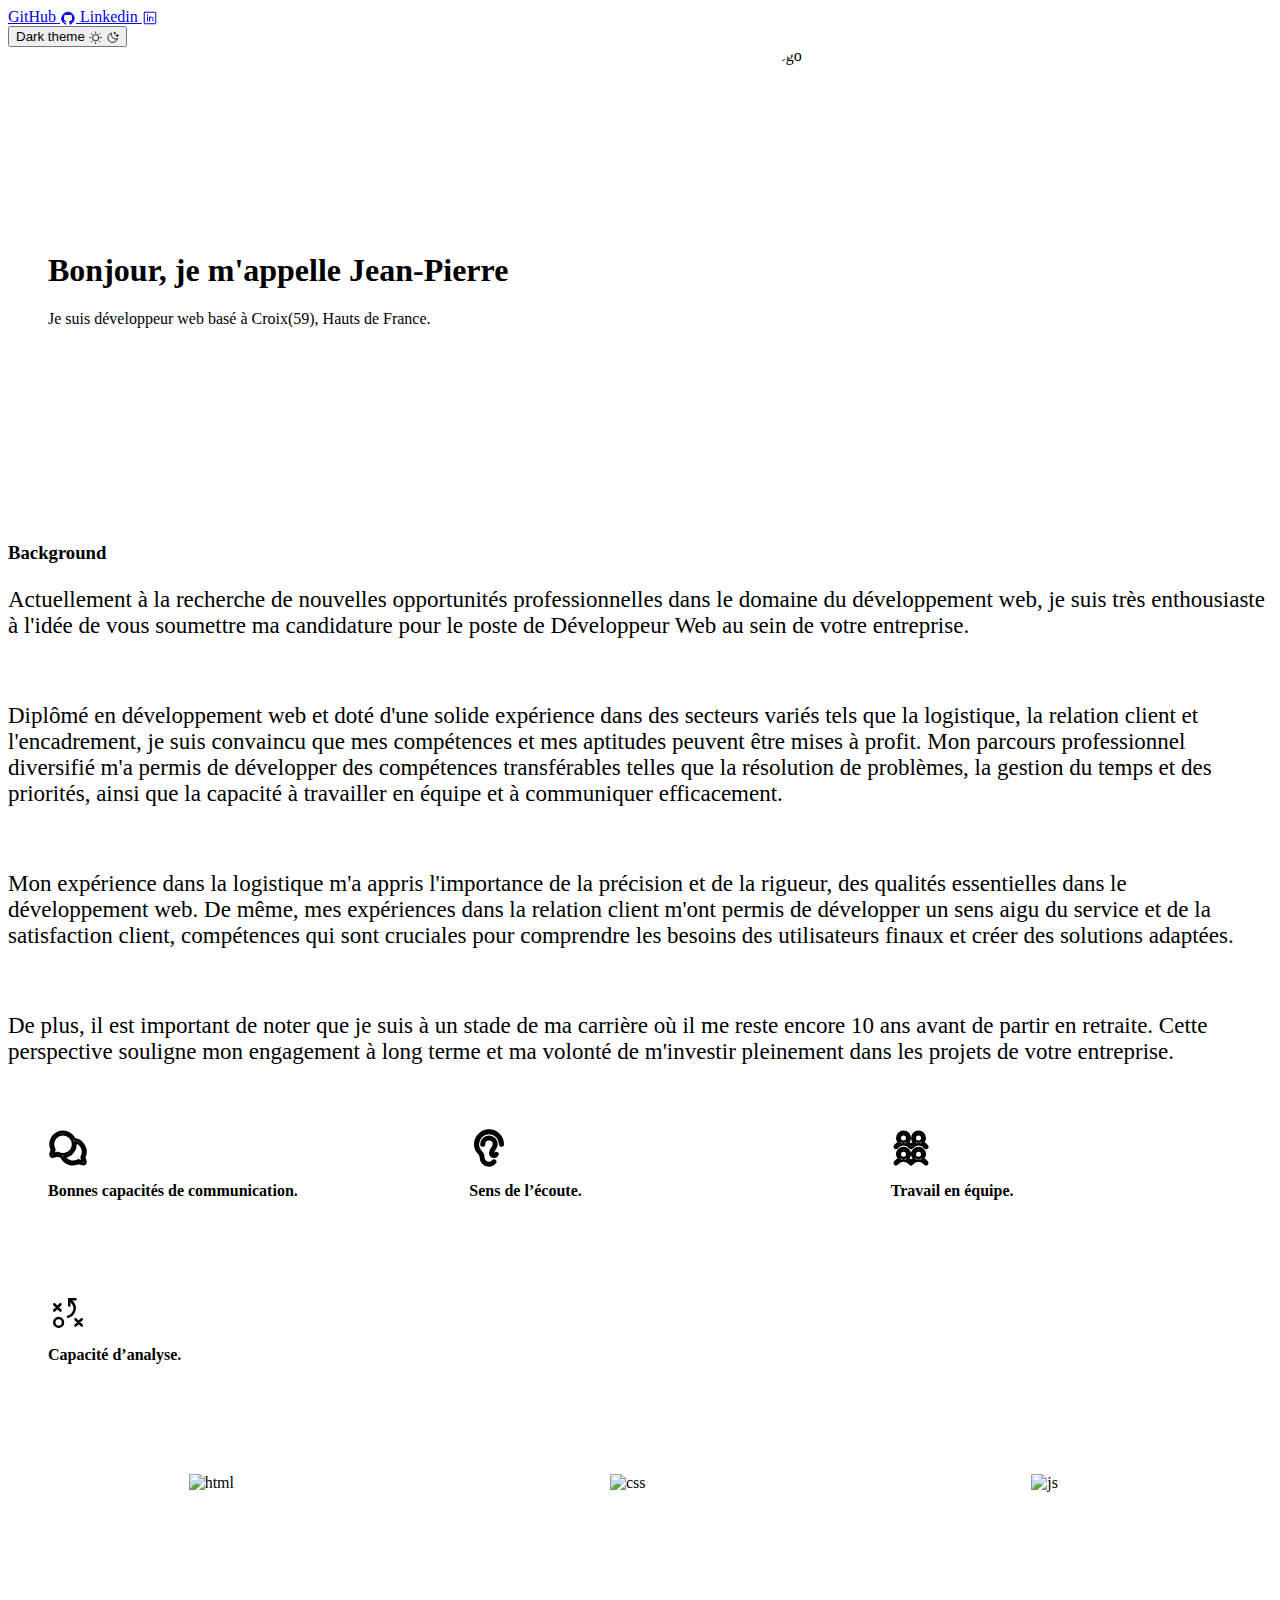
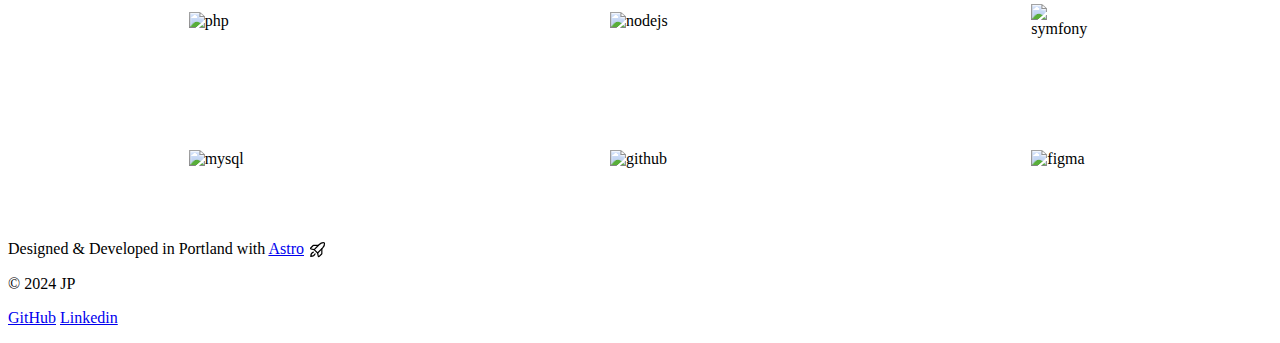
==== commit 23c50658: "font" ====
--- a/index.html
+++ b/index.html
@@ -35,8 +35,30 @@
 	class a extends HTMLElement{constructor(){super();
 		const t=this.querySelector("button"),e=n=>{document.documentElement.classList[n?"add":"remove"]("theme-dark"),t.setAttribute("aria-pressed",String(n))};
 		t.addEventListener("click",()=>e(!this.isDark())),e(this.isDark())}isDark(){return document.documentElement.classList.contains("theme-dark")}}customElements.define("theme-toggle",a);
-</script></head> <body data-astro-cid-37fxchfa> <div class="stack backgrounds" data-astro-cid-37fxchfa> <nav data-astro-cid-dmqpwcec> <div class="menu-header" data-astro-cid-dmqpwcec> <menu-button data-astro-cid-dmqpwcec> <template data-astro-cid-dmqpwcec> <button class="menu-button" aria-expanded="false" data-astro-cid-dmqpwcec> <span class="sr-only" data-astro-cid-dmqpwcec>Menu</span> <svg xmlns="http://www.w3.org/2000/svg" width="40" height="40" viewBox="0 0 256 256" aria-hidden="true" stroke="currentcolor" fill="currentcolor" class="astro-patnjmll" data-astro-cid-patnjmll> <g data-astro-cid-patnjmll><path stroke-linecap="round" stroke-linejoin="round" stroke-width="16" d="M40 128h176M40 64h176M40 192h176"/></g>  </svg>  </button> </template> </menu-button> </div> <noscript> <div class="menu-footer" data-astro-cid-dmqpwcec> <div class="socials" data-astro-cid-dmqpwcec> <a href="https://github.com/JeanPierreF" class="social" data-astro-cid-dmqpwcec> <span class="sr-only" data-astro-cid-dmqpwcec>GitHub</span> <svg xmlns="http://www.w3.org/2000/svg" width="40" height="40" viewBox="0 0 256 256" aria-hidden="true" stroke="currentcolor" fill="currentcolor" class="astro-patnjmll" data-astro-cid-patnjmll> <g data-astro-cid-patnjmll><g stroke-linecap="round" stroke-linejoin="round"><path fill="none" stroke-width="14.7" d="M55.7 167.2c13.9 1 21.3 13.1 22.2 14.6 4.2 7.2 10.4 9.6 18.3 7.1l1.1-3.4a60.3 60.3 0 0 1-25.8-11.9c-12-10.1-18-25.6-18-46.3"/><path fill="none" stroke-width="16" d="M61.4 205.1a24.5 24.5 0 0 1-3-6.1c-3.2-7.9-7.1-10.6-7.8-11.1l-1-.6c-2.4-1.6-9.5-6.5-7.2-13.9 1.4-4.5 6-7.2 12.3-7.2h.8c4 .3 7.6 1.5 10.7 3.2-9.1-10.1-13.6-24.3-13.6-42.3 0-11.3 3.5-21.7 10.1-30.4A46.7 46.7 0 0 1 65 67.3a8.3 8.3 0 0 1 5-4.7c2.8-.9 13.3-2.7 33.2 9.9a105 105 0 0 1 50.5 0c19.9-12.6 30.4-10.8 33.2-9.9 2.3.7 4.1 2.4 5 4.7 5 12.7 4 23.2 2.6 29.4 6.7 8.7 10 18.9 10 30.4 0 42.6-25.8 54.7-43.6 58.7 1.4 4.1 2.2 8.8 2.2 13.7l-.1 23.4v2.3"/><path fill="none" stroke-width="16" d="M160.9 185.7c1.4 4.1 2.2 8.8 2.2 13.7l-.1 23.4v2.3A98.6 98.6 0 1 0 61.4 205c-1.4-2.1-11.3-17.5-11.8-17.8-2.4-1.6-9.5-6.5-7.2-13.9 1.4-4.5 6-7.2 12.3-7.2h.8c4 .3 7.6 1.5 10.7 3.2-9.1-10.1-13.6-24.3-13.6-42.3 0-11.3 3.5-21.7 10.1-30.4A46.4 46.4 0 0 1 65 67.3a8.3 8.3 0 0 1 5-4.7c2.8-.9 13.3-2.7 33.2 9.9a105 105 0 0 1 50.5 0c19.9-12.6 30.4-10.8 33.2-9.9 2.3.7 4.1 2.4 5 4.7 5 12.7 4 23.2 2.6 29.4 6.7 8.7 10 18.9 10 30.4.1 42.6-25.8 54.7-43.6 58.6z"/><path fill="none" stroke-width="18.7" d="m170.1 203.3 17.3-12 17.2-18.7 9.5-26.6v-27.9l-9.5-27.5" /><path fill="none" stroke-width="22.7" d="m92.1 57.3 23.3-4.6 18.7-1.4 29.3 5.4m-110 32.6-8 16-4 21.4.6 20.3 3.4 13" /><path fill="none" stroke-width="13.3" d="M28.8 133a100 100 0 0 0 66.9 94.4v-8.7c-22.4 1.8-33-11.5-35.6-19.8-3.4-8.6-7.8-11.4-8.5-11.8"/></g></g>  </svg>  </a><a href="https://www.linkedin.com/in/jean-pierre-francois-687040258" class="social" data-astro-cid-dmqpwcec> <span class="sr-only" data-astro-cid-dmqpwcec>Linkedin</span> <svg xmlns="http://www.w3.org/2000/svg" width="40" height="40" viewBox="0 0 256 256" aria-hidden="true" stroke="currentcolor" fill="currentcolor" class="astro-patnjmll" data-astro-cid-patnjmll> <g data-astro-cid-patnjmll><rect width="184" height="184" x="36" y="36" fill="none" stroke-linecap="round" stroke-linejoin="round" stroke-width="16" rx="8"/><path fill="none" stroke-linecap="round" stroke-linejoin="round" stroke-width="16" d="M120 112v64m-32-64v64m32-36a28 28 0 0 1 56 0v36"/><circle stroke="none" cx="88" cy="80" r="12"/></g>  </svg>  </a> </div> </div> </noscript> <div id="menu-content" hidden data-astro-cid-dmqpwcec> <div class="menu-footer" data-astro-cid-dmqpwcec> <div class="socials" data-astro-cid-dmqpwcec> <a href="https://github.com/me" class="social" data-astro-cid-dmqpwcec> <span class="sr-only" data-astro-cid-dmqpwcec>GitHub</span> <svg xmlns="http://www.w3.org/2000/svg" width="40" height="40" viewBox="0 0 256 256" aria-hidden="true" stroke="currentcolor" fill="currentcolor" class="astro-patnjmll" data-astro-cid-patnjmll> <g data-astro-cid-patnjmll><g stroke-linecap="round" stroke-linejoin="round"><path fill="none" stroke-width="14.7" d="M55.7 167.2c13.9 1 21.3 13.1 22.2 14.6 4.2 7.2 10.4 9.6 18.3 7.1l1.1-3.4a60.3 60.3 0 0 1-25.8-11.9c-12-10.1-18-25.6-18-46.3"/><path fill="none" stroke-width="16" d="M61.4 205.1a24.5 24.5 0 0 1-3-6.1c-3.2-7.9-7.1-10.6-7.8-11.1l-1-.6c-2.4-1.6-9.5-6.5-7.2-13.9 1.4-4.5 6-7.2 12.3-7.2h.8c4 .3 7.6 1.5 10.7 3.2-9.1-10.1-13.6-24.3-13.6-42.3 0-11.3 3.5-21.7 10.1-30.4A46.7 46.7 0 0 1 65 67.3a8.3 8.3 0 0 1 5-4.7c2.8-.9 13.3-2.7 33.2 9.9a105 105 0 0 1 50.5 0c19.9-12.6 30.4-10.8 33.2-9.9 2.3.7 4.1 2.4 5 4.7 5 12.7 4 23.2 2.6 29.4 6.7 8.7 10 18.9 10 30.4 0 42.6-25.8 54.7-43.6 58.7 1.4 4.1 2.2 8.8 2.2 13.7l-.1 23.4v2.3"/><path fill="none" stroke-width="16" d="M160.9 185.7c1.4 4.1 2.2 8.8 2.2 13.7l-.1 23.4v2.3A98.6 98.6 0 1 0 61.4 205c-1.4-2.1-11.3-17.5-11.8-17.8-2.4-1.6-9.5-6.5-7.2-13.9 1.4-4.5 6-7.2 12.3-7.2h.8c4 .3 7.6 1.5 10.7 3.2-9.1-10.1-13.6-24.3-13.6-42.3 0-11.3 3.5-21.7 10.1-30.4A46.4 46.4 0 0 1 65 67.3a8.3 8.3 0 0 1 5-4.7c2.8-.9 13.3-2.7 33.2 9.9a105 105 0 0 1 50.5 0c19.9-12.6 30.4-10.8 33.2-9.9 2.3.7 4.1 2.4 5 4.7 5 12.7 4 23.2 2.6 29.4 6.7 8.7 10 18.9 10 30.4.1 42.6-25.8 54.7-43.6 58.6z"/><path fill="none" stroke-width="18.7" d="m170.1 203.3 17.3-12 17.2-18.7 9.5-26.6v-27.9l-9.5-27.5" /><path fill="none" stroke-width="22.7" d="m92.1 57.3 23.3-4.6 18.7-1.4 29.3 5.4m-110 32.6-8 16-4 21.4.6 20.3 3.4 13" /><path fill="none" stroke-width="13.3" d="M28.8 133a100 100 0 0 0 66.9 94.4v-8.7c-22.4 1.8-33-11.5-35.6-19.8-3.4-8.6-7.8-11.4-8.5-11.8"/></g></g>  </svg>  </a><a href="https://codepen.io/me" class="social" data-astro-cid-dmqpwcec> <span class="sr-only" data-astro-cid-dmqpwcec>Linkedin</span> <svg xmlns="http://www.w3.org/2000/svg" width="40" height="40" viewBox="0 0 256 256" aria-hidden="true" stroke="currentcolor" fill="currentcolor" class="astro-patnjmll" data-astro-cid-patnjmll> <g data-astro-cid-patnjmll><rect width="184" height="184" x="36" y="36" fill="none" stroke-linecap="round" stroke-linejoin="round" stroke-width="16" rx="8"/><path fill="none" stroke-linecap="round" stroke-linejoin="round" stroke-width="16" d="M120 112v64m-32-64v64m32-36a28 28 0 0 1 56 0v36"/><circle stroke="none" cx="88" cy="80" r="12"/></g>  </svg>  </a> </div> <div class="theme-toggle" data-astro-cid-dmqpwcec> <theme-toggle data-astro-cid-x3pjskd3> <button data-astro-cid-x3pjskd3> <span class="sr-only" data-astro-cid-x3pjskd3>Dark theme</span> <span class="icon light" data-astro-cid-x3pjskd3><svg xmlns="http://www.w3.org/2000/svg" width="40" height="40" viewBox="0 0 256 256" aria-hidden="true" stroke="currentcolor" fill="currentcolor" class="astro-patnjmll" data-astro-cid-patnjmll> <g data-astro-cid-patnjmll><circle cx="128" cy="128" r="60" fill="none" stroke-linecap="round" stroke-linejoin="round" stroke-width="16"/><path fill="none" stroke-linecap="round" stroke-linejoin="round" stroke-width="16" d="M128 36V16M63 63 49 49m-13 79H16m47 65-14 14m79 13v20m65-47 14 14m13-79h20m-47-65 14-14"/></g>  </svg> </span> <span class="icon dark" data-astro-cid-x3pjskd3><svg xmlns="http://www.w3.org/2000/svg" width="40" height="40" viewBox="0 0 256 256" aria-hidden="true" stroke="currentcolor" fill="currentcolor" class="astro-patnjmll" data-astro-cid-patnjmll> <g data-astro-cid-patnjmll><path fill="none" stroke-linecap="round" stroke-linejoin="round" stroke-width="16" d="M216 112V64m24 24h-48m-24-64v32m16-16h-32m65 113A92 92 0 0 1 103 39h0a92 92 0 1 0 114 114Z"/></g>  </svg> </span> </button> </theme-toggle>   </div> </div> </div> </nav>    <div class="stack gap-20 lg:gap-48" data-astro-cid-j7pv25f6> <div class="wrapper stack gap-8 lg:gap-20" data-astro-cid-j7pv25f6> <header class="hero" data-astro-cid-j7pv25f6> <div class="hero stack gap-4 start" data-astro-cid-bbe6dxrz> <div class="stack gap-2" data-astro-cid-bbe6dxrz> <h1 class="title" data-astro-cid-bbe6dxrz>Bonjour, je m&#39;appelle Jean-Pierre</h1> <p class="tagline" data-astro-cid-bbe6dxrz>Je suis développeur web basé à Croix(59), Hauts de France.</p> </div>  </div>  <img alt="Logo" width="480" height="480" src="/portfolio-live/assets/logo.png" data-astro-cid-j7pv25f6> </header> </div> <main class="wrapper stack gap-20 lg:gap-48" data-astro-cid-j7pv25f6> <section data-astro-cid-j7pv25f6> <h3 class="mx-6" data-astro-cid-j7pv25f6>Background</h3> <div class="content" data-astro-cid-j7pv25f6> <p data-astro-cid-j7pv25f6 style="font-size:20px">
-Actuellement à la recherche de nouvelles opportunités professionnelles dans le domaine du développement web, je suis très enthousiaste à l'idée de vous soumettre ma candidature pour le poste de Développeur Web au sein de votre entreprise.
+</script></head> <body data-astro-cid-37fxchfa> <div class="stack backgrounds" data-astro-cid-37fxchfa> <nav data-astro-cid-dmqpwcec> <div class="menu-header" data-astro-cid-dmqpwcec> 
+	<menu-button data-astro-cid-dmqpwcec> <template data-astro-cid-dmqpwcec> 
+		<button class="menu-button" aria-expanded="false" data-astro-cid-dmqpwcec> 
+			<span class="sr-only" data-astro-cid-dmqpwcec>Menu</span> 
+			<svg xmlns="http://www.w3.org/2000/svg" width="40" height="40" viewBox="0 0 256 256" aria-hidden="true" stroke="currentcolor" fill="currentcolor" class="astro-patnjmll" data-astro-cid-patnjmll> <g data-astro-cid-patnjmll><path stroke-linecap="round" stroke-linejoin="round" stroke-width="16" d="M40 128h176M40 64h176M40 192h176"/></g>  </svg>  </button> </template> </menu-button> </div> <noscript> <div class="menu-footer" data-astro-cid-dmqpwcec> <div class="socials" data-astro-cid-dmqpwcec> <a href="https://github.com/JeanPierreF" class="social" data-astro-cid-dmqpwcec> <span class="sr-only" data-astro-cid-dmqpwcec>GitHub</span> <svg xmlns="http://www.w3.org/2000/svg" width="40" height="40" viewBox="0 0 256 256" aria-hidden="true" stroke="currentcolor" fill="currentcolor" class="astro-patnjmll" data-astro-cid-patnjmll> <g data-astro-cid-patnjmll><g stroke-linecap="round" stroke-linejoin="round"><path fill="none" stroke-width="14.7" d="M55.7 167.2c13.9 1 21.3 13.1 22.2 14.6 4.2 7.2 10.4 9.6 18.3 7.1l1.1-3.4a60.3 60.3 0 0 1-25.8-11.9c-12-10.1-18-25.6-18-46.3"/><path fill="none" stroke-width="16" d="M61.4 205.1a24.5 24.5 0 0 1-3-6.1c-3.2-7.9-7.1-10.6-7.8-11.1l-1-.6c-2.4-1.6-9.5-6.5-7.2-13.9 1.4-4.5 6-7.2 12.3-7.2h.8c4 .3 7.6 1.5 10.7 3.2-9.1-10.1-13.6-24.3-13.6-42.3 0-11.3 3.5-21.7 10.1-30.4A46.7 46.7 0 0 1 65 67.3a8.3 8.3 0 0 1 5-4.7c2.8-.9 13.3-2.7 33.2 9.9a105 105 0 0 1 50.5 0c19.9-12.6 30.4-10.8 33.2-9.9 2.3.7 4.1 2.4 5 4.7 5 12.7 4 23.2 2.6 29.4 6.7 8.7 10 18.9 10 30.4 0 42.6-25.8 54.7-43.6 58.7 1.4 4.1 2.2 8.8 2.2 13.7l-.1 23.4v2.3"/><path fill="none" stroke-width="16" d="M160.9 185.7c1.4 4.1 2.2 8.8 2.2 13.7l-.1 23.4v2.3A98.6 98.6 0 1 0 61.4 205c-1.4-2.1-11.3-17.5-11.8-17.8-2.4-1.6-9.5-6.5-7.2-13.9 1.4-4.5 6-7.2 12.3-7.2h.8c4 .3 7.6 1.5 10.7 3.2-9.1-10.1-13.6-24.3-13.6-42.3 0-11.3 3.5-21.7 10.1-30.4A46.4 46.4 0 0 1 65 67.3a8.3 8.3 0 0 1 5-4.7c2.8-.9 13.3-2.7 33.2 9.9a105 105 0 0 1 50.5 0c19.9-12.6 30.4-10.8 33.2-9.9 2.3.7 4.1 2.4 5 4.7 5 12.7 4 23.2 2.6 29.4 6.7 8.7 10 18.9 10 30.4.1 42.6-25.8 54.7-43.6 58.6z"/>
+				<path fill="none" stroke-width="18.7" d="m170.1 203.3 17.3-12 17.2-18.7 9.5-26.6v-27.9l-9.5-27.5" />
+				<path fill="none" stroke-width="22.7" d="m92.1 57.3 23.3-4.6 18.7-1.4 29.3 5.4m-110 32.6-8 16-4 21.4.6 20.3 3.4 13" />
+				<path fill="none" stroke-width="13.3" d="M28.8 133a100 100 0 0 0 66.9 94.4v-8.7c-22.4 1.8-33-11.5-35.6-19.8-3.4-8.6-7.8-11.4-8.5-11.8"/></g></g>  </svg>  
+	</a><a href="https://www.linkedin.com/in/jean-pierre-francois-687040258" class="social" data-astro-cid-dmqpwcec> 
+
+
+
+		<span class="sr-only" data-astro-cid-dmqpwcec>Linkedin</span> 
+		<svg xmlns="http://www.w3.org/2000/svg" width="40" height="40" viewBox="0 0 256 256" aria-hidden="true" stroke="currentcolor" fill="currentcolor" class="astro-patnjmll" data-astro-cid-patnjmll> <g data-astro-cid-patnjmll><rect width="184" height="184" x="36" y="36" fill="none" stroke-linecap="round" stroke-linejoin="round" stroke-width="16" rx="8"/><path fill="none" stroke-linecap="round" stroke-linejoin="round" stroke-width="16" d="M120 112v64m-32-64v64m32-36a28 28 0 0 1 56 0v36"/><circle stroke="none" cx="88" cy="80" r="12"/></g>  </svg>  </a> </div> </div> </noscript> <div id="menu-content" hidden data-astro-cid-dmqpwcec> <div class="menu-footer" data-astro-cid-dmqpwcec> <div class="socials" data-astro-cid-dmqpwcec> <a href="https://github.com/JeanPierreF" class="social" data-astro-cid-dmqpwcec> <span class="sr-only" data-astro-cid-dmqpwcec>GitHub</span> <svg xmlns="http://www.w3.org/2000/svg" width="40" height="40" viewBox="0 0 256 256" aria-hidden="true" stroke="currentcolor" fill="currentcolor" class="astro-patnjmll" data-astro-cid-patnjmll> <g data-astro-cid-patnjmll><g stroke-linecap="round" stroke-linejoin="round"><path fill="none" stroke-width="14.7" d="M55.7 167.2c13.9 1 21.3 13.1 22.2 14.6 4.2 7.2 10.4 9.6 18.3 7.1l1.1-3.4a60.3 60.3 0 0 1-25.8-11.9c-12-10.1-18-25.6-18-46.3"/><path fill="none" stroke-width="16" d="M61.4 205.1a24.5 24.5 0 0 1-3-6.1c-3.2-7.9-7.1-10.6-7.8-11.1l-1-.6c-2.4-1.6-9.5-6.5-7.2-13.9 1.4-4.5 6-7.2 12.3-7.2h.8c4 .3 7.6 1.5 10.7 3.2-9.1-10.1-13.6-24.3-13.6-42.3 0-11.3 3.5-21.7 10.1-30.4A46.7 46.7 0 0 1 65 67.3a8.3 8.3 0 0 1 5-4.7c2.8-.9 13.3-2.7 33.2 9.9a105 105 0 0 1 50.5 0c19.9-12.6 30.4-10.8 33.2-9.9 2.3.7 4.1 2.4 5 4.7 5 12.7 4 23.2 2.6 29.4 6.7 8.7 10 18.9 10 30.4 0 42.6-25.8 54.7-43.6 58.7 1.4 4.1 2.2 8.8 2.2 13.7l-.1 23.4v2.3"/><path fill="none" stroke-width="16" d="M160.9 185.7c1.4 4.1 2.2 8.8 2.2 13.7l-.1 23.4v2.3A98.6 98.6 0 1 0 61.4 205c-1.4-2.1-11.3-17.5-11.8-17.8-2.4-1.6-9.5-6.5-7.2-13.9 1.4-4.5 6-7.2 12.3-7.2h.8c4 .3 7.6 1.5 10.7 3.2-9.1-10.1-13.6-24.3-13.6-42.3 0-11.3 3.5-21.7 10.1-30.4A46.4 46.4 0 0 1 65 67.3a8.3 8.3 0 0 1 5-4.7c2.8-.9 13.3-2.7 33.2 9.9a105 105 0 0 1 50.5 0c19.9-12.6 30.4-10.8 33.2-9.9 2.3.7 4.1 2.4 5 4.7 5 12.7 4 23.2 2.6 29.4 6.7 8.7 10 18.9 10 30.4.1 42.6-25.8 54.7-43.6 58.6z"/><path fill="none" stroke-width="18.7" d="m170.1 203.3 17.3-12 17.2-18.7 9.5-26.6v-27.9l-9.5-27.5" /><path fill="none" stroke-width="22.7" d="m92.1 57.3 23.3-4.6 18.7-1.4 29.3 5.4m-110 32.6-8 16-4 21.4.6 20.3 3.4 13" /><path fill="none" stroke-width="13.3" d="M28.8 133a100 100 0 0 0 66.9 94.4v-8.7c-22.4 1.8-33-11.5-35.6-19.8-3.4-8.6-7.8-11.4-8.5-11.8"/></g></g>  </svg>  </a><a href="https://www.linkedin.com/in/jean-pierre-francois-687040258" class="social" data-astro-cid-dmqpwcec> <span class="sr-only" data-astro-cid-dmqpwcec>Linkedin</span> <svg xmlns="http://www.w3.org/2000/svg" width="40" height="40" viewBox="0 0 256 256" aria-hidden="true" stroke="currentcolor" fill="currentcolor" class="astro-patnjmll" data-astro-cid-patnjmll> <g data-astro-cid-patnjmll><rect width="184" height="184" x="36" y="36" fill="none" stroke-linecap="round" stroke-linejoin="round" stroke-width="16" rx="8"/><path fill="none" stroke-linecap="round" stroke-linejoin="round" stroke-width="16" d="M120 112v64m-32-64v64m32-36a28 28 0 0 1 56 0v36"/><circle stroke="none" cx="88" cy="80" r="12"/></g>  </svg>  </a> </div> <div class="theme-toggle" data-astro-cid-dmqpwcec> <theme-toggle data-astro-cid-x3pjskd3> <button data-astro-cid-x3pjskd3> <span class="sr-only" data-astro-cid-x3pjskd3>Dark theme</span> <span class="icon light" data-astro-cid-x3pjskd3><svg xmlns="http://www.w3.org/2000/svg" width="40" height="40" viewBox="0 0 256 256" aria-hidden="true" stroke="currentcolor" fill="currentcolor" class="astro-patnjmll" data-astro-cid-patnjmll> <g data-astro-cid-patnjmll><circle cx="128" cy="128" r="60" fill="none" stroke-linecap="round" stroke-linejoin="round" stroke-width="16"/><path fill="none" stroke-linecap="round" stroke-linejoin="round" stroke-width="16" d="M128 36V16M63 63 49 49m-13 79H16m47 65-14 14m79 13v20m65-47 14 14m13-79h20m-47-65 14-14"/></g>  </svg> </span> <span class="icon dark" data-astro-cid-x3pjskd3><svg xmlns="http://www.w3.org/2000/svg" width="40" height="40" viewBox="0 0 256 256" aria-hidden="true" stroke="currentcolor" fill="currentcolor" class="astro-patnjmll" data-astro-cid-patnjmll> <g data-astro-cid-patnjmll><path fill="none" stroke-linecap="round" stroke-linejoin="round" stroke-width="16" d="M216 112V64m24 24h-48m-24-64v32m16-16h-32m65 113A92 92 0 0 1 103 39h0a92 92 0 1 0 114 114Z"/></g>  </svg> </span> </button> </theme-toggle>   </div> </div> </div> </nav>    <div class="stack gap-20 lg:gap-48" data-astro-cid-j7pv25f6> <div class="wrapper stack gap-8 lg:gap-20" data-astro-cid-j7pv25f6> <header class="hero" data-astro-cid-j7pv25f6> <div class="hero stack gap-4 start" data-astro-cid-bbe6dxrz> <div class="stack gap-2" data-astro-cid-bbe6dxrz> <h1 class="title" data-astro-cid-bbe6dxrz>Bonjour, je m&#39;appelle Jean-Pierre</h1> <p class="tagline" data-astro-cid-bbe6dxrz>Je suis développeur web basé à Croix(59), Hauts de France.</p> </div>  </div>  
+			<img alt="Logo" width="480" height="480" src="/portfolio-live/assets/logo.png" data-astro-cid-j7pv25f6> </header> </div> 
+		<main class="wrapper stack gap-20 lg:gap-48" data-astro-cid-j7pv25f6> 
+			<section data-astro-cid-j7pv25f6> 
+			<h3 class="mx-6" data-astro-cid-j7pv25f6>Background</h3> 
+			<div class="content" data-astro-cid-j7pv25f6> <p data-astro-cid-j7pv25f6 style="font-size:23px">
+
+
+
+
+		Actuellement à la recherche de nouvelles opportunités professionnelles dans le domaine du développement web, je suis très enthousiaste à l'idée de vous soumettre ma candidature pour le poste de Développeur Web au sein de votre entreprise.
 </p> <br data-astro-cid-j7pv25f6> <p data-astro-cid-j7pv25f6 style="font-size:23px">
 Diplômé en développement web et doté d'une solide expérience dans des secteurs variés tels que la logistique, la relation client et l'encadrement, je suis convaincu que mes compétences et mes aptitudes peuvent être mises à profit. Mon parcours professionnel diversifié m'a permis de développer des compétences transférables telles que la résolution de problèmes, la gestion du temps et des priorités, ainsi que la capacité à travailler en équipe et à communiquer efficacement.
 </p> <br data-astro-cid-j7pv25f6> <p data-astro-cid-j7pv25f6 style="font-size:23px">
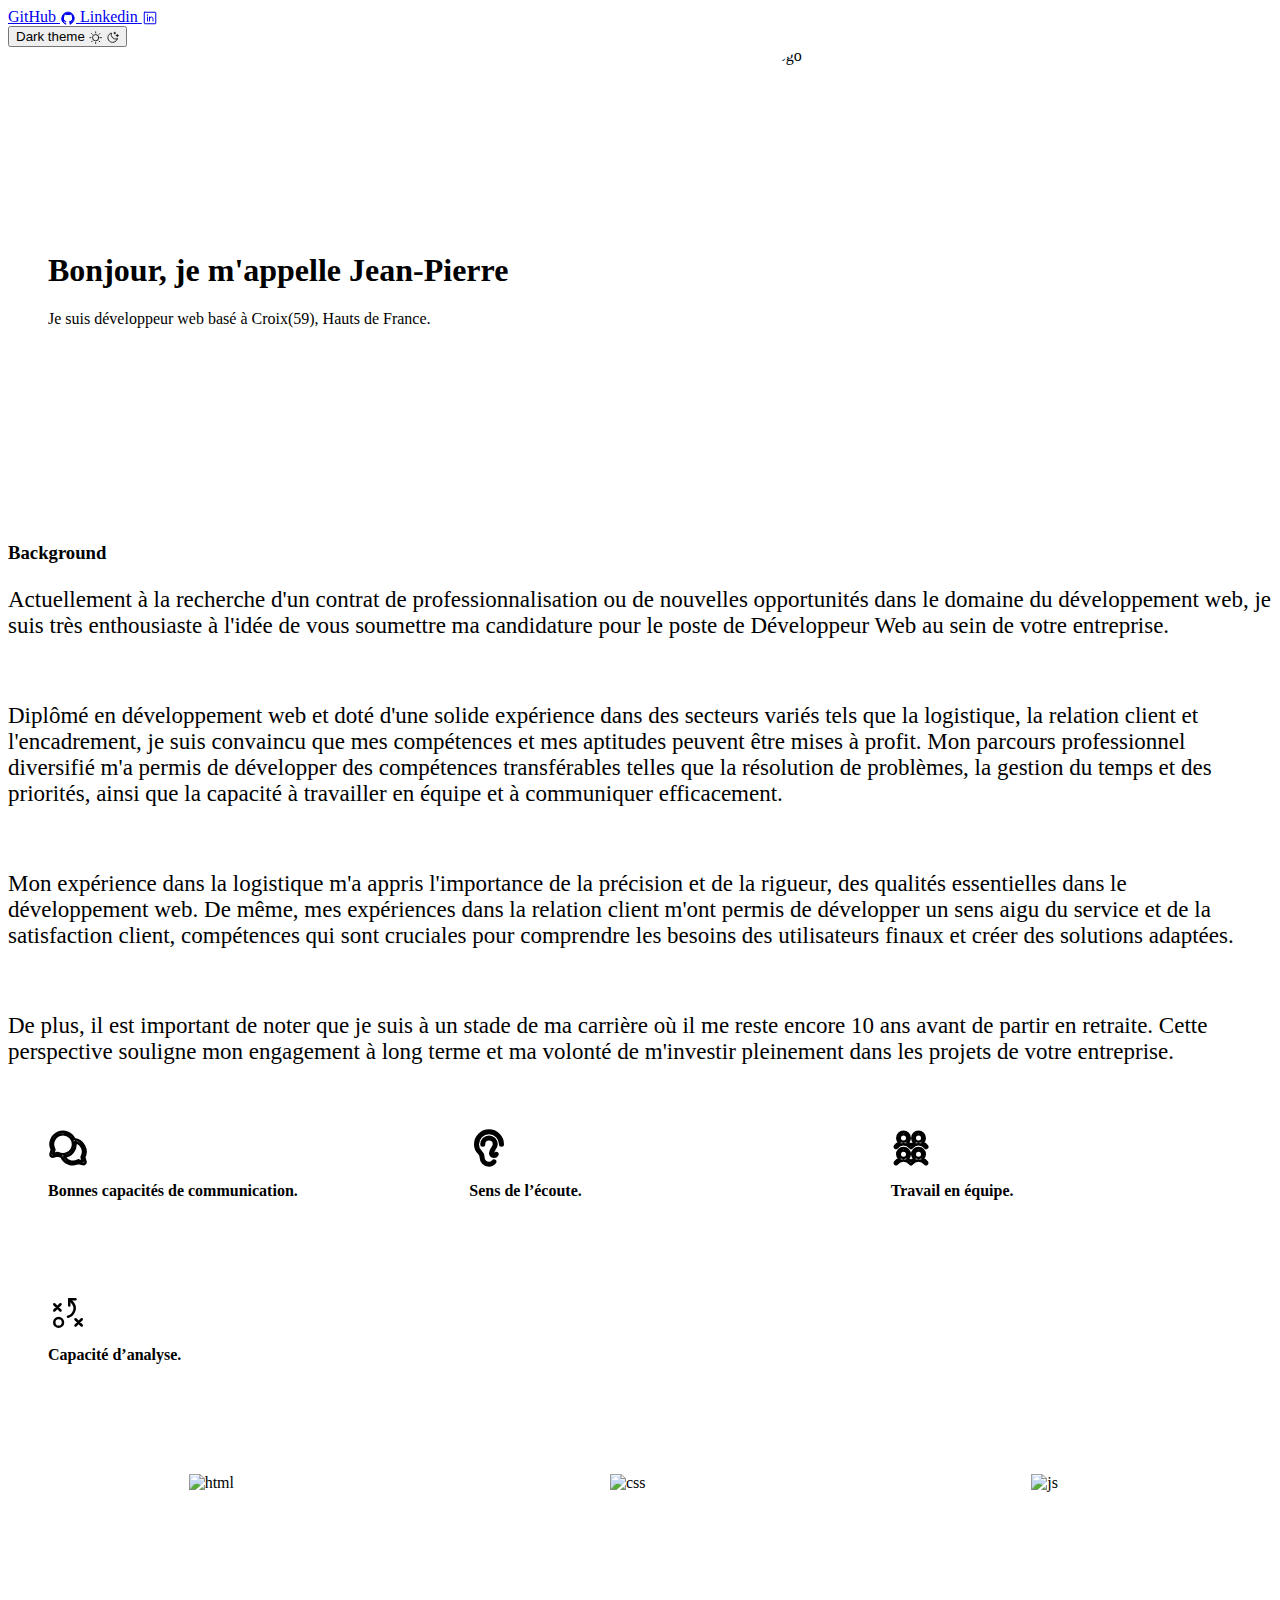
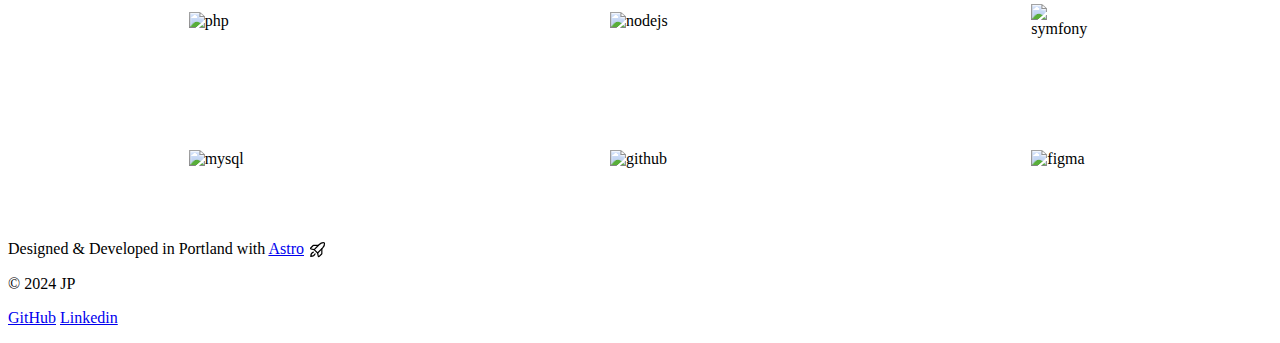
==== commit 534ed211: "contrat pro" ====
--- a/index.html
+++ b/index.html
@@ -58,7 +58,7 @@
 
 
 
-		Actuellement à la recherche de nouvelles opportunités professionnelles dans le domaine du développement web, je suis très enthousiaste à l'idée de vous soumettre ma candidature pour le poste de Développeur Web au sein de votre entreprise.
+				Actuellement à la recherche d'un contrat de professionnalisation ou de nouvelles opportunités dans le domaine du développement web, je suis très enthousiaste à l'idée de vous soumettre ma candidature pour le poste de Développeur Web au sein de votre entreprise.
 </p> <br data-astro-cid-j7pv25f6> <p data-astro-cid-j7pv25f6 style="font-size:23px">
 Diplômé en développement web et doté d'une solide expérience dans des secteurs variés tels que la logistique, la relation client et l'encadrement, je suis convaincu que mes compétences et mes aptitudes peuvent être mises à profit. Mon parcours professionnel diversifié m'a permis de développer des compétences transférables telles que la résolution de problèmes, la gestion du temps et des priorités, ainsi que la capacité à travailler en équipe et à communiquer efficacement.
 </p> <br data-astro-cid-j7pv25f6> <p data-astro-cid-j7pv25f6 style="font-size:23px">
